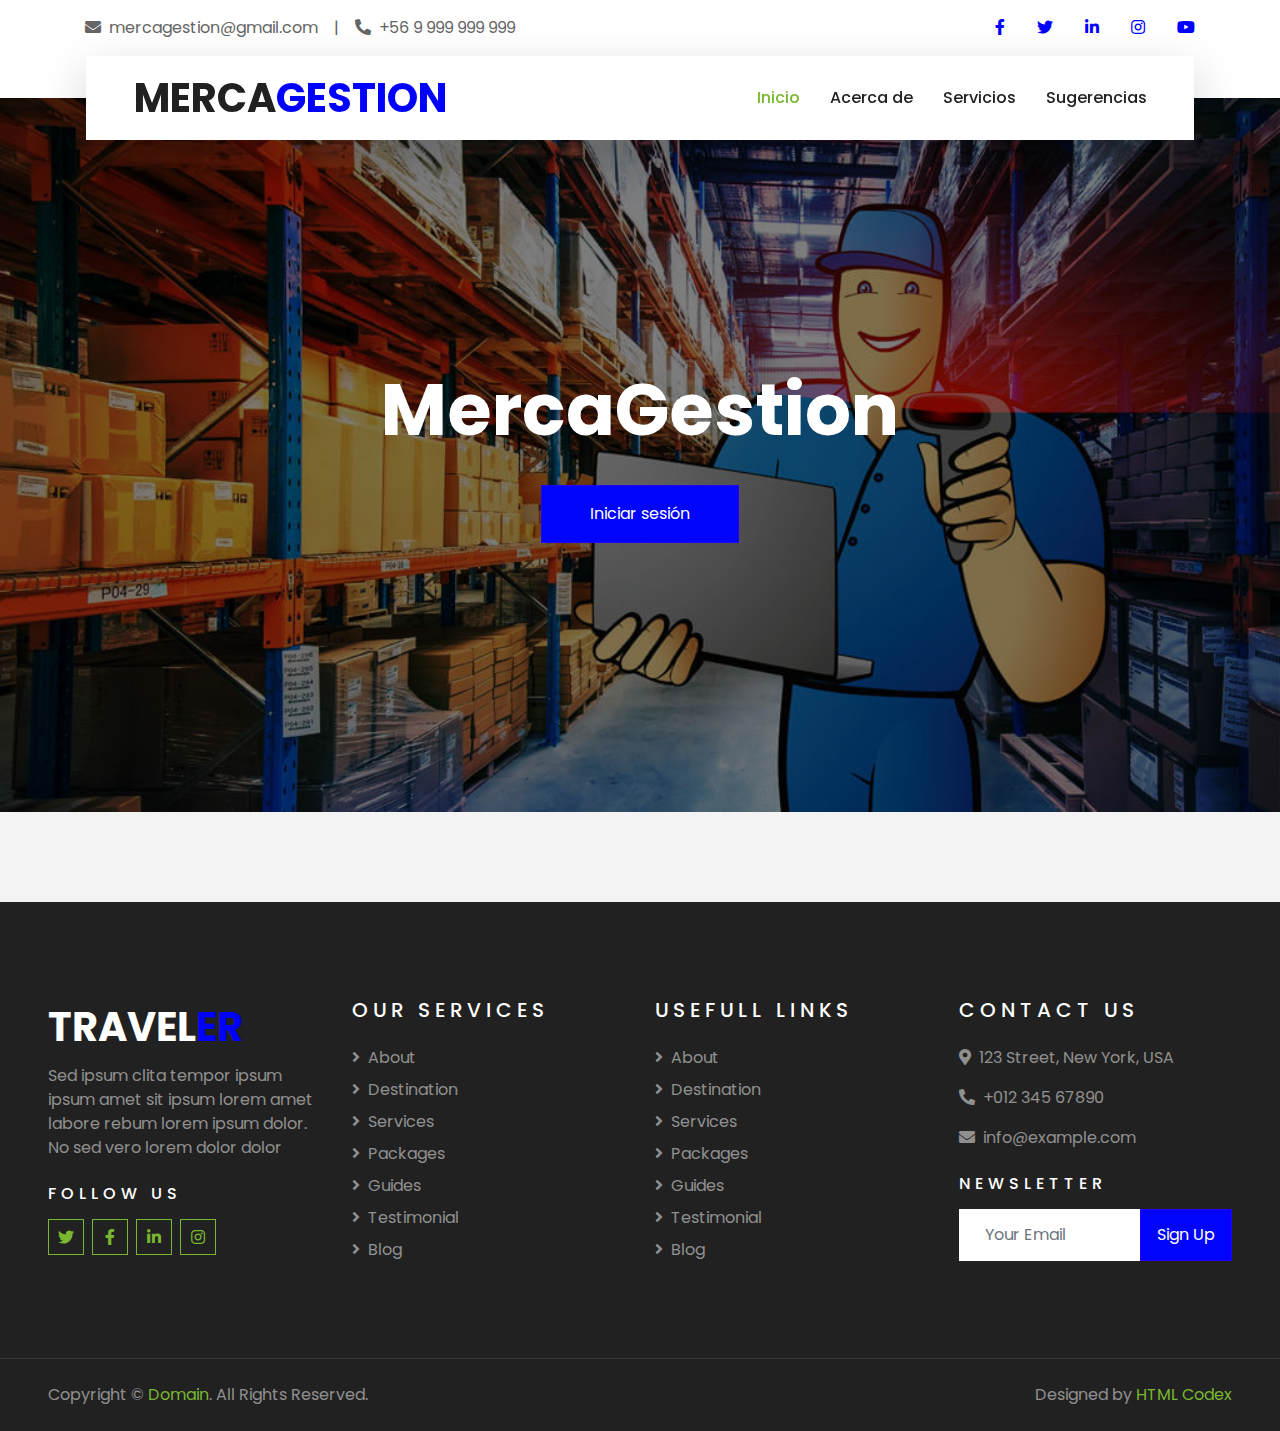
==== arq/index.html @ 8ec8b8b9 "v1.0" ====
<!DOCTYPE html>
<html lang="en">

<head>
    <meta charset="utf-8">
    <title>MercaGestion</title>
    <meta content="width=device-width, initial-scale=1.0" name="viewport">
    <meta content="Free HTML Templates" name="keywords">
    <meta content="Free HTML Templates" name="description">

    <!-- Favicon -->
    <link href="img/favicon.ico" rel="icon">

    <!-- Google Web Fonts -->
    <link rel="preconnect" href="https://fonts.gstatic.com">
    <link href="https://fonts.googleapis.com/css2?family=Poppins:wght@400;500;600;700&display=swap" rel="stylesheet"> 

    <!-- Font Awesome -->
    <link href="https://cdnjs.cloudflare.com/ajax/libs/font-awesome/5.10.0/css/all.min.css" rel="stylesheet">

    <!-- Libraries Stylesheet -->
    <link href="lib/owlcarousel/assets/owl.carousel.min.css" rel="stylesheet">
    <link href="lib/tempusdominus/css/tempusdominus-bootstrap-4.min.css" rel="stylesheet" />

    <!-- Customized Bootstrap Stylesheet -->
    <link href="css/style.css" rel="stylesheet">
</head>

<body>
    <!-- Topbar Start -->
    <div class="container-fluid bg-light pt-3 d-none d-lg-block">
        <div class="container">
            <div class="row">
                <div class="col-lg-6 text-center text-lg-left mb-2 mb-lg-0">
                    <div class="d-inline-flex align-items-center">
                        <p><i class="fa fa-envelope mr-2"></i>mercagestion@gmail.com</p>
                        <p class="text-body px-3">|</p>
                        <p><i class="fa fa-phone-alt mr-2"></i>+56 9 999 999 999</p>
                    </div>
                </div>
                <div class="col-lg-6 text-center text-lg-right">
                    <div class="d-inline-flex align-items-center">
                        <a class="text-primary px-3" href="">
                            <i class="fab fa-facebook-f"></i>
                        </a>
                        <a class="text-primary px-3" href="">
                            <i class="fab fa-twitter"></i>
                        </a>
                        <a class="text-primary px-3" href="">
                            <i class="fab fa-linkedin-in"></i>
                        </a>
                        <a class="text-primary px-3" href="">
                            <i class="fab fa-instagram"></i>
                        </a>
                        <a class="text-primary pl-3" href="">
                            <i class="fab fa-youtube"></i>
                        </a>
                    </div>
                </div>
            </div>
        </div>
    </div>
    <!-- Topbar End -->


    <!-- Navbar Start -->
    <div class="container-fluid position-relative nav-bar p-0">
        <div class="container-lg position-relative p-0 px-lg-3" style="z-index: 9;">
            <nav class="navbar navbar-expand-lg bg-light navbar-light shadow-lg py-3 py-lg-0 pl-3 pl-lg-5">
                <a href="" class="navbar-brand">
                    <h1 class="m-0 text-primary"><span class="text-dark">MERCA</span>GESTION</h1>
                </a>
                <button type="button" class="navbar-toggler" data-toggle="collapse" data-target="#navbarCollapse">
                    <span class="navbar-toggler-icon"></span>
                </button>
                <div class="collapse navbar-collapse justify-content-between px-3" id="navbarCollapse">
                    <div class="navbar-nav ml-auto py-0">
                        <a href="index.html" class="nav-item nav-link active">Inicio</a>
                        <a href="about.html" class="nav-item nav-link">Acerca de</a>
                        <a href="service.html" class="nav-item nav-link">Servicios</a>
                        <a href="contact.html" class="nav-item nav-link">Sugerencias</a>
                    </div>
                </div>
            </nav>
        </div>
    </div>
    <!-- Navbar End -->


    <!-- Carousel Start -->
    <div class="container-fluid p-0">
        <div id="header-carousel" class="carousel slide" data-ride="carousel">
            <div class="carousel-inner">
                <div class="carousel-item active">
                    <img class="w-100" src="img/inventario.jpg" alt="Image">
                    <div class="carousel-caption d-flex flex-column align-items-center justify-content-center">
                        <div class="p-3" style="max-width: 900px;">
                            
                            <h1 class="display-3 text-white mb-md-4">MercaGestion</h1>
                            <a href="" class="btn btn-primary py-md-3 px-md-5 mt-2">Iniciar sesión</a>
                        </div>
                    </div>
                </div>
            </div>
        </div>
    </div>
    <!-- Carousel End -->

    <!-- Footer Start -->
    <div class="container-fluid bg-dark text-white-50 py-5 px-sm-3 px-lg-5" style="margin-top: 90px;">
        <div class="row pt-5">
            <div class="col-lg-3 col-md-6 mb-5">
                <a href="" class="navbar-brand">
                    <h1 class="text-primary"><span class="text-white">TRAVEL</span>ER</h1>
                </a>
                <p>Sed ipsum clita tempor ipsum ipsum amet sit ipsum lorem amet labore rebum lorem ipsum dolor. No sed vero lorem dolor dolor</p>
                <h6 class="text-white text-uppercase mt-4 mb-3" style="letter-spacing: 5px;">Follow Us</h6>
                <div class="d-flex justify-content-start">
                    <a class="btn btn-outline-primary btn-square mr-2" href="#"><i class="fab fa-twitter"></i></a>
                    <a class="btn btn-outline-primary btn-square mr-2" href="#"><i class="fab fa-facebook-f"></i></a>
                    <a class="btn btn-outline-primary btn-square mr-2" href="#"><i class="fab fa-linkedin-in"></i></a>
                    <a class="btn btn-outline-primary btn-square" href="#"><i class="fab fa-instagram"></i></a>
                </div>
            </div>
            <div class="col-lg-3 col-md-6 mb-5">
                <h5 class="text-white text-uppercase mb-4" style="letter-spacing: 5px;">Our Services</h5>
                <div class="d-flex flex-column justify-content-start">
                    <a class="text-white-50 mb-2" href="#"><i class="fa fa-angle-right mr-2"></i>About</a>
                    <a class="text-white-50 mb-2" href="#"><i class="fa fa-angle-right mr-2"></i>Destination</a>
                    <a class="text-white-50 mb-2" href="#"><i class="fa fa-angle-right mr-2"></i>Services</a>
                    <a class="text-white-50 mb-2" href="#"><i class="fa fa-angle-right mr-2"></i>Packages</a>
                    <a class="text-white-50 mb-2" href="#"><i class="fa fa-angle-right mr-2"></i>Guides</a>
                    <a class="text-white-50 mb-2" href="#"><i class="fa fa-angle-right mr-2"></i>Testimonial</a>
                    <a class="text-white-50" href="#"><i class="fa fa-angle-right mr-2"></i>Blog</a>
                </div>
            </div>
            <div class="col-lg-3 col-md-6 mb-5">
                <h5 class="text-white text-uppercase mb-4" style="letter-spacing: 5px;">Usefull Links</h5>
                <div class="d-flex flex-column justify-content-start">
                    <a class="text-white-50 mb-2" href="#"><i class="fa fa-angle-right mr-2"></i>About</a>
                    <a class="text-white-50 mb-2" href="#"><i class="fa fa-angle-right mr-2"></i>Destination</a>
                    <a class="text-white-50 mb-2" href="#"><i class="fa fa-angle-right mr-2"></i>Services</a>
                    <a class="text-white-50 mb-2" href="#"><i class="fa fa-angle-right mr-2"></i>Packages</a>
                    <a class="text-white-50 mb-2" href="#"><i class="fa fa-angle-right mr-2"></i>Guides</a>
                    <a class="text-white-50 mb-2" href="#"><i class="fa fa-angle-right mr-2"></i>Testimonial</a>
                    <a class="text-white-50" href="#"><i class="fa fa-angle-right mr-2"></i>Blog</a>
                </div>
            </div>
            <div class="col-lg-3 col-md-6 mb-5">
                <h5 class="text-white text-uppercase mb-4" style="letter-spacing: 5px;">Contact Us</h5>
                <p><i class="fa fa-map-marker-alt mr-2"></i>123 Street, New York, USA</p>
                <p><i class="fa fa-phone-alt mr-2"></i>+012 345 67890</p>
                <p><i class="fa fa-envelope mr-2"></i>info@example.com</p>
                <h6 class="text-white text-uppercase mt-4 mb-3" style="letter-spacing: 5px;">Newsletter</h6>
                <div class="w-100">
                    <div class="input-group">
                        <input type="text" class="form-control border-light" style="padding: 25px;" placeholder="Your Email">
                        <div class="input-group-append">
                            <button class="btn btn-primary px-3">Sign Up</button>
                        </div>
                    </div>
                </div>
            </div>
        </div>
    </div>
    <div class="container-fluid bg-dark text-white border-top py-4 px-sm-3 px-md-5" style="border-color: rgba(256, 256, 256, .1) !important;">
        <div class="row">
            <div class="col-lg-6 text-center text-md-left mb-3 mb-md-0">
                <p class="m-0 text-white-50">Copyright &copy; <a href="#">Domain</a>. All Rights Reserved.</a>
                </p>
            </div>
            <div class="col-lg-6 text-center text-md-right">
                <p class="m-0 text-white-50">Designed by <a href="https://htmlcodex.com">HTML Codex</a>
                </p>
            </div>
        </div>
    </div>
    <!-- Footer End -->


    <!-- Back to Top -->
    <a href="#" class="btn btn-lg btn-primary btn-lg-square back-to-top"><i class="fa fa-angle-double-up"></i></a>


    <!-- JavaScript Libraries -->
    <script src="https://code.jquery.com/jquery-3.4.1.min.js"></script>
    <script src="https://stackpath.bootstrapcdn.com/bootstrap/4.4.1/js/bootstrap.bundle.min.js"></script>
    <script src="lib/easing/easing.min.js"></script>
    <script src="lib/owlcarousel/owl.carousel.min.js"></script>
    <script src="lib/tempusdominus/js/moment.min.js"></script>
    <script src="lib/tempusdominus/js/moment-timezone.min.js"></script>
    <script src="lib/tempusdominus/js/tempusdominus-bootstrap-4.min.js"></script>

    <!-- Contact Javascript File -->
    <script src="mail/jqBootstrapValidation.min.js"></script>
    <script src="mail/contact.js"></script>

    <!-- Template Javascript -->
    <script src="js/main.js"></script>
</body>

</html>
---- arq/css/style.css ----
/******* Bootstrap Theming ********/
/*!
 * Bootstrap v4.5.3 (https://getbootstrap.com/)
 * Copyright 2011-2020 The Bootstrap Authors
 * Copyright 2011-2020 Twitter, Inc.
 * Licensed under MIT (https://github.com/twbs/bootstrap/blob/main/LICENSE)
 */
:root {
  --blue: #007bff;
  --indigo: #6610f2;
  --purple: #6f42c1;
  --pink: #e83e8c;
  --red: #dc3545;
  --orange: #fd7e14;
  --yellow: #ffc107;
  --green: #28a745;
  --teal: #20c997;
  --cyan: #17a2b8;
  --white: #fff;
  --gray: #6c757d;
  --gray-dark: #343a40;
  --primary: #7AB730;
  --secondary: #f4faec;
  --success: #28a745;
  --info: #17a2b8;
  --warning: #ffc107;
  --danger: #dc3545;
  --light: #FFFFFF;
  --dark: #212121;
  --breakpoint-xs: 0;
  --breakpoint-sm: 576px;
  --breakpoint-md: 768px;
  --breakpoint-lg: 992px;
  --breakpoint-xl: 1200px;
  --font-family-sans-serif: "Poppins", sans-serif;
  --font-family-monospace: SFMono-Regular, Menlo, Monaco, Consolas, "Liberation Mono", "Courier New", monospace;
}

*,
*::before,
*::after {
  box-sizing: border-box;
}

html {
  font-family: sans-serif;
  line-height: 1.15;
  -webkit-text-size-adjust: 100%;
  -webkit-tap-highlight-color: rgba(0, 0, 0, 0);
}

article, aside, figcaption, figure, footer, header, hgroup, main, nav, section {
  display: block;
}

body {
  margin: 0;
  font-family: "Poppins", sans-serif;
  font-size: 1rem;
  font-weight: 400;
  line-height: 1.5;
  color: #656565;
  text-align: left;
  background-color: #F3F3F3;
}

[tabindex="-1"]:focus:not(:focus-visible) {
  outline: 0 !important;
}

hr {
  box-sizing: content-box;
  height: 0;
  overflow: visible;
}

h1, h2, h3, h4, h5, h6 {
  margin-top: 0;
  margin-bottom: 0.5rem;
}

p {
  margin-top: 0;
  margin-bottom: 1rem;
}

abbr[title],
abbr[data-original-title] {
  text-decoration: underline;
  text-decoration: underline dotted;
  cursor: help;
  border-bottom: 0;
  text-decoration-skip-ink: none;
}

address {
  margin-bottom: 1rem;
  font-style: normal;
  line-height: inherit;
}

ol,
ul,
dl {
  margin-top: 0;
  margin-bottom: 1rem;
}

ol ol,
ul ul,
ol ul,
ul ol {
  margin-bottom: 0;
}

dt {
  font-weight: 700;
}

dd {
  margin-bottom: .5rem;
  margin-left: 0;
}

blockquote {
  margin: 0 0 1rem;
}

b,
strong {
  font-weight: bolder;
}

small {
  font-size: 80%;
}

sub,
sup {
  position: relative;
  font-size: 75%;
  line-height: 0;
  vertical-align: baseline;
}

sub {
  bottom: -.25em;
}

sup {
  top: -.5em;
}

a {
  color: #7AB730;
  text-decoration: none;
  background-color: transparent;
}

a:hover {
  color: #527a20;
  text-decoration: underline;
}

a:not([href]):not([class]) {
  color: inherit;
  text-decoration: none;
}

a:not([href]):not([class]):hover {
  color: inherit;
  text-decoration: none;
}

pre,
code,
kbd,
samp {
  font-family: SFMono-Regular, Menlo, Monaco, Consolas, "Liberation Mono", "Courier New", monospace;
  font-size: 1em;
}

pre {
  margin-top: 0;
  margin-bottom: 1rem;
  overflow: auto;
  -ms-overflow-style: scrollbar;
}

figure {
  margin: 0 0 1rem;
}

img {
  vertical-align: middle;
  border-style: none;
}

svg {
  overflow: hidden;
  vertical-align: middle;
}

table {
  border-collapse: collapse;
}

caption {
  padding-top: 0.75rem;
  padding-bottom: 0.75rem;
  color: #6c757d;
  text-align: left;
  caption-side: bottom;
}

th {
  text-align: inherit;
  text-align: -webkit-match-parent;
}

label {
  display: inline-block;
  margin-bottom: 0.5rem;
}

button {
  border-radius: 0;
}

button:focus {
  outline: 1px dotted;
  outline: 5px auto -webkit-focus-ring-color;
}

input,
button,
select,
optgroup,
textarea {
  margin: 0;
  font-family: inherit;
  font-size: inherit;
  line-height: inherit;
}

button,
input {
  overflow: visible;
}

button,
select {
  text-transform: none;
}

[role="button"] {
  cursor: pointer;
}

select {
  word-wrap: normal;
}

button,
[type="button"],
[type="reset"],
[type="submit"] {
  -webkit-appearance: button;
}

button:not(:disabled),
[type="button"]:not(:disabled),
[type="reset"]:not(:disabled),
[type="submit"]:not(:disabled) {
  cursor: pointer;
}

button::-moz-focus-inner,
[type="button"]::-moz-focus-inner,
[type="reset"]::-moz-focus-inner,
[type="submit"]::-moz-focus-inner {
  padding: 0;
  border-style: none;
}

input[type="radio"],
input[type="checkbox"] {
  box-sizing: border-box;
  padding: 0;
}

textarea {
  overflow: auto;
  resize: vertical;
}

fieldset {
  min-width: 0;
  padding: 0;
  margin: 0;
  border: 0;
}

legend {
  display: block;
  width: 100%;
  max-width: 100%;
  padding: 0;
  margin-bottom: .5rem;
  font-size: 1.5rem;
  line-height: inherit;
  color: inherit;
  white-space: normal;
}

@media (max-width: 1200px) {
  legend {
    font-size: calc(1.275rem + 0.3vw) ;
  }
}

progress {
  vertical-align: baseline;
}

[type="number"]::-webkit-inner-spin-button,
[type="number"]::-webkit-outer-spin-button {
  height: auto;
}

[type="search"] {
  outline-offset: -2px;
  -webkit-appearance: none;
}

[type="search"]::-webkit-search-decoration {
  -webkit-appearance: none;
}

::-webkit-file-upload-button {
  font: inherit;
  -webkit-appearance: button;
}

output {
  display: inline-block;
}

summary {
  display: list-item;
  cursor: pointer;
}

template {
  display: none;
}

[hidden] {
  display: none !important;
}

h1, h2, h3, h4, h5, h6,
.h1, .h2, .h3, .h4, .h5, .h6 {
  margin-bottom: 0.5rem;
  font-weight: 500;
  line-height: 1.2;
  color: #212121;
}

h1, .h1 {
  font-size: 2.5rem;
}

@media (max-width: 1200px) {
  h1, .h1 {
    font-size: calc(1.375rem + 1.5vw) ;
  }
}

h2, .h2 {
  font-size: 2rem;
}

@media (max-width: 1200px) {
  h2, .h2 {
    font-size: calc(1.325rem + 0.9vw) ;
  }
}

h3, .h3 {
  font-size: 1.75rem;
}

@media (max-width: 1200px) {
  h3, .h3 {
    font-size: calc(1.3rem + 0.6vw) ;
  }
}

h4, .h4 {
  font-size: 1.5rem;
}

@media (max-width: 1200px) {
  h4, .h4 {
    font-size: calc(1.275rem + 0.3vw) ;
  }
}

h5, .h5 {
  font-size: 1.25rem;
}

h6, .h6 {
  font-size: 1rem;
}

.lead {
  font-size: 1.25rem;
  font-weight: 300;
}

.display-1 {
  font-size: 6rem;
  font-weight: 300;
  line-height: 1.2;
}

@media (max-width: 1200px) {
  .display-1 {
    font-size: calc(1.725rem + 5.7vw) ;
  }
}

.display-2 {
  font-size: 5.5rem;
  font-weight: 300;
  line-height: 1.2;
}

@media (max-width: 1200px) {
  .display-2 {
    font-size: calc(1.675rem + 5.1vw) ;
  }
}

.display-3 {
  font-size: 4.5rem;
  font-weight: 300;
  line-height: 1.2;
}

@media (max-width: 1200px) {
  .display-3 {
    font-size: calc(1.575rem + 3.9vw) ;
  }
}

.display-4 {
  font-size: 3.5rem;
  font-weight: 300;
  line-height: 1.2;
}

@media (max-width: 1200px) {
  .display-4 {
    font-size: calc(1.475rem + 2.7vw) ;
  }
}

hr {
  margin-top: 1rem;
  margin-bottom: 1rem;
  border: 0;
  border-top: 1px solid rgba(0, 0, 0, 0.1);
}

small,
.small {
  font-size: 80%;
  font-weight: 400;
}

mark,
.mark {
  padding: 0.2em;
  background-color: #fcf8e3;
}

.list-unstyled {
  padding-left: 0;
  list-style: none;
}

.list-inline {
  padding-left: 0;
  list-style: none;
}

.list-inline-item {
  display: inline-block;
}

.list-inline-item:not(:last-child) {
  margin-right: 0.5rem;
}

.initialism {
  font-size: 90%;
  text-transform: uppercase;
}

.blockquote {
  margin-bottom: 1rem;
  font-size: 1.25rem;
}

.blockquote-footer {
  display: block;
  font-size: 80%;
  color: #6c757d;
}

.blockquote-footer::before {
  content: "\2014\00A0";
}

.img-fluid {
  max-width: 100%;
  height: auto;
}

.img-thumbnail {
  padding: 0.25rem;
  background-color: #F3F3F3;
  border: 1px solid #dee2e6;
  max-width: 100%;
  height: auto;
}

.figure {
  display: inline-block;
}

.figure-img {
  margin-bottom: 0.5rem;
  line-height: 1;
}

.figure-caption {
  font-size: 90%;
  color: #6c757d;
}

code {
  font-size: 87.5%;
  color: #e83e8c;
  word-wrap: break-word;
}

a > code {
  color: inherit;
}

kbd {
  padding: 0.2rem 0.4rem;
  font-size: 87.5%;
  color: #fff;
  background-color: #212529;
}

kbd kbd {
  padding: 0;
  font-size: 100%;
  font-weight: 700;
}

pre {
  display: block;
  font-size: 87.5%;
  color: #212529;
}

pre code {
  font-size: inherit;
  color: inherit;
  word-break: normal;
}

.pre-scrollable {
  max-height: 340px;
  overflow-y: scroll;
}

.container,
.container-fluid,
.container-sm,
.container-md,
.container-lg,
.container-xl {
  width: 100%;
  padding-right: 15px;
  padding-left: 15px;
  margin-right: auto;
  margin-left: auto;
}

@media (min-width: 576px) {
  .container, .container-sm {
    max-width: 540px;
  }
}

@media (min-width: 768px) {
  .container, .container-sm, .container-md {
    max-width: 720px;
  }
}

@media (min-width: 992px) {
  .container, .container-sm, .container-md, .container-lg {
    max-width: 960px;
  }
}

@media (min-width: 1200px) {
  .container, .container-sm, .container-md, .container-lg, .container-xl {
    max-width: 1140px;
  }
}

.row {
  display: flex;
  flex-wrap: wrap;
  margin-right: -15px;
  margin-left: -15px;
}

.no-gutters {
  margin-right: 0;
  margin-left: 0;
}

.no-gutters > .col,
.no-gutters > [class*="col-"] {
  padding-right: 0;
  padding-left: 0;
}

.col-1, .col-2, .col-3, .col-4, .col-5, .col-6, .col-7, .col-8, .col-9, .col-10, .col-11, .col-12, .col,
.col-auto, .col-sm-1, .col-sm-2, .col-sm-3, .col-sm-4, .col-sm-5, .col-sm-6, .col-sm-7, .col-sm-8, .col-sm-9, .col-sm-10, .col-sm-11, .col-sm-12, .col-sm,
.col-sm-auto, .col-md-1, .col-md-2, .col-md-3, .col-md-4, .col-md-5, .col-md-6, .col-md-7, .col-md-8, .col-md-9, .col-md-10, .col-md-11, .col-md-12, .col-md,
.col-md-auto, .col-lg-1, .col-lg-2, .col-lg-3, .col-lg-4, .col-lg-5, .col-lg-6, .col-lg-7, .col-lg-8, .col-lg-9, .col-lg-10, .col-lg-11, .col-lg-12, .col-lg,
.col-lg-auto, .col-xl-1, .col-xl-2, .col-xl-3, .col-xl-4, .col-xl-5, .col-xl-6, .col-xl-7, .col-xl-8, .col-xl-9, .col-xl-10, .col-xl-11, .col-xl-12, .col-xl,
.col-xl-auto {
  position: relative;
  width: 100%;
  padding-right: 15px;
  padding-left: 15px;
}

.col {
  flex-basis: 0;
  flex-grow: 1;
  max-width: 100%;
}

.row-cols-1 > * {
  flex: 0 0 100%;
  max-width: 100%;
}

.row-cols-2 > * {
  flex: 0 0 50%;
  max-width: 50%;
}

.row-cols-3 > * {
  flex: 0 0 33.33333%;
  max-width: 33.33333%;
}

.row-cols-4 > * {
  flex: 0 0 25%;
  max-width: 25%;
}

.row-cols-5 > * {
  flex: 0 0 20%;
  max-width: 20%;
}

.row-cols-6 > * {
  flex: 0 0 16.66667%;
  max-width: 16.66667%;
}

.col-auto {
  flex: 0 0 auto;
  width: auto;
  max-width: 100%;
}

.col-1 {
  flex: 0 0 8.33333%;
  max-width: 8.33333%;
}

.col-2 {
  flex: 0 0 16.66667%;
  max-width: 16.66667%;
}

.col-3 {
  flex: 0 0 25%;
  max-width: 25%;
}

.col-4 {
  flex: 0 0 33.33333%;
  max-width: 33.33333%;
}

.col-5 {
  flex: 0 0 41.66667%;
  max-width: 41.66667%;
}

.col-6 {
  flex: 0 0 50%;
  max-width: 50%;
}

.col-7 {
  flex: 0 0 58.33333%;
  max-width: 58.33333%;
}

.col-8 {
  flex: 0 0 66.66667%;
  max-width: 66.66667%;
}

.col-9 {
  flex: 0 0 75%;
  max-width: 75%;
}

.col-10 {
  flex: 0 0 83.33333%;
  max-width: 83.33333%;
}

.col-11 {
  flex: 0 0 91.66667%;
  max-width: 91.66667%;
}

.col-12 {
  flex: 0 0 100%;
  max-width: 100%;
}

.order-first {
  order: -1;
}

.order-last {
  order: 13;
}

.order-0 {
  order: 0;
}

.order-1 {
  order: 1;
}

.order-2 {
  order: 2;
}

.order-3 {
  order: 3;
}

.order-4 {
  order: 4;
}

.order-5 {
  order: 5;
}

.order-6 {
  order: 6;
}

.order-7 {
  order: 7;
}

.order-8 {
  order: 8;
}

.order-9 {
  order: 9;
}

.order-10 {
  order: 10;
}

.order-11 {
  order: 11;
}

.order-12 {
  order: 12;
}

.offset-1 {
  margin-left: 8.33333%;
}

.offset-2 {
  margin-left: 16.66667%;
}

.offset-3 {
  margin-left: 25%;
}

.offset-4 {
  margin-left: 33.33333%;
}

.offset-5 {
  margin-left: 41.66667%;
}

.offset-6 {
  margin-left: 50%;
}

.offset-7 {
  margin-left: 58.33333%;
}

.offset-8 {
  margin-left: 66.66667%;
}

.offset-9 {
  margin-left: 75%;
}

.offset-10 {
  margin-left: 83.33333%;
}

.offset-11 {
  margin-left: 91.66667%;
}

@media (min-width: 576px) {
  .col-sm {
    flex-basis: 0;
    flex-grow: 1;
    max-width: 100%;
  }
  .row-cols-sm-1 > * {
    flex: 0 0 100%;
    max-width: 100%;
  }
  .row-cols-sm-2 > * {
    flex: 0 0 50%;
    max-width: 50%;
  }
  .row-cols-sm-3 > * {
    flex: 0 0 33.33333%;
    max-width: 33.33333%;
  }
  .row-cols-sm-4 > * {
    flex: 0 0 25%;
    max-width: 25%;
  }
  .row-cols-sm-5 > * {
    flex: 0 0 20%;
    max-width: 20%;
  }
  .row-cols-sm-6 > * {
    flex: 0 0 16.66667%;
    max-width: 16.66667%;
  }
  .col-sm-auto {
    flex: 0 0 auto;
    width: auto;
    max-width: 100%;
  }
  .col-sm-1 {
    flex: 0 0 8.33333%;
    max-width: 8.33333%;
  }
  .col-sm-2 {
    flex: 0 0 16.66667%;
    max-width: 16.66667%;
  }
  .col-sm-3 {
    flex: 0 0 25%;
    max-width: 25%;
  }
  .col-sm-4 {
    flex: 0 0 33.33333%;
    max-width: 33.33333%;
  }
  .col-sm-5 {
    flex: 0 0 41.66667%;
    max-width: 41.66667%;
  }
  .col-sm-6 {
    flex: 0 0 50%;
    max-width: 50%;
  }
  .col-sm-7 {
    flex: 0 0 58.33333%;
    max-width: 58.33333%;
  }
  .col-sm-8 {
    flex: 0 0 66.66667%;
    max-width: 66.66667%;
  }
  .col-sm-9 {
    flex: 0 0 75%;
    max-width: 75%;
  }
  .col-sm-10 {
    flex: 0 0 83.33333%;
    max-width: 83.33333%;
  }
  .col-sm-11 {
    flex: 0 0 91.66667%;
    max-width: 91.66667%;
  }
  .col-sm-12 {
    flex: 0 0 100%;
    max-width: 100%;
  }
  .order-sm-first {
    order: -1;
  }
  .order-sm-last {
    order: 13;
  }
  .order-sm-0 {
    order: 0;
  }
  .order-sm-1 {
    order: 1;
  }
  .order-sm-2 {
    order: 2;
  }
  .order-sm-3 {
    order: 3;
  }
  .order-sm-4 {
    order: 4;
  }
  .order-sm-5 {
    order: 5;
  }
  .order-sm-6 {
    order: 6;
  }
  .order-sm-7 {
    order: 7;
  }
  .order-sm-8 {
    order: 8;
  }
  .order-sm-9 {
    order: 9;
  }
  .order-sm-10 {
    order: 10;
  }
  .order-sm-11 {
    order: 11;
  }
  .order-sm-12 {
    order: 12;
  }
  .offset-sm-0 {
    margin-left: 0;
  }
  .offset-sm-1 {
    margin-left: 8.33333%;
  }
  .offset-sm-2 {
    margin-left: 16.66667%;
  }
  .offset-sm-3 {
    margin-left: 25%;
  }
  .offset-sm-4 {
    margin-left: 33.33333%;
  }
  .offset-sm-5 {
    margin-left: 41.66667%;
  }
  .offset-sm-6 {
    margin-left: 50%;
  }
  .offset-sm-7 {
    margin-left: 58.33333%;
  }
  .offset-sm-8 {
    margin-left: 66.66667%;
  }
  .offset-sm-9 {
    margin-left: 75%;
  }
  .offset-sm-10 {
    margin-left: 83.33333%;
  }
  .offset-sm-11 {
    margin-left: 91.66667%;
  }
}

@media (min-width: 768px) {
  .col-md {
    flex-basis: 0;
    flex-grow: 1;
    max-width: 100%;
  }
  .row-cols-md-1 > * {
    flex: 0 0 100%;
    max-width: 100%;
  }
  .row-cols-md-2 > * {
    flex: 0 0 50%;
    max-width: 50%;
  }
  .row-cols-md-3 > * {
    flex: 0 0 33.33333%;
    max-width: 33.33333%;
  }
  .row-cols-md-4 > * {
    flex: 0 0 25%;
    max-width: 25%;
  }
  .row-cols-md-5 > * {
    flex: 0 0 20%;
    max-width: 20%;
  }
  .row-cols-md-6 > * {
    flex: 0 0 16.66667%;
    max-width: 16.66667%;
  }
  .col-md-auto {
    flex: 0 0 auto;
    width: auto;
    max-width: 100%;
  }
  .col-md-1 {
    flex: 0 0 8.33333%;
    max-width: 8.33333%;
  }
  .col-md-2 {
    flex: 0 0 16.66667%;
    max-width: 16.66667%;
  }
  .col-md-3 {
    flex: 0 0 25%;
    max-width: 25%;
  }
  .col-md-4 {
    flex: 0 0 33.33333%;
    max-width: 33.33333%;
  }
  .col-md-5 {
    flex: 0 0 41.66667%;
    max-width: 41.66667%;
  }
  .col-md-6 {
    flex: 0 0 50%;
    max-width: 50%;
  }
  .col-md-7 {
    flex: 0 0 58.33333%;
    max-width: 58.33333%;
  }
  .col-md-8 {
    flex: 0 0 66.66667%;
    max-width: 66.66667%;
  }
  .col-md-9 {
    flex: 0 0 75%;
    max-width: 75%;
  }
  .col-md-10 {
    flex: 0 0 83.33333%;
    max-width: 83.33333%;
  }
  .col-md-11 {
    flex: 0 0 91.66667%;
    max-width: 91.66667%;
  }
  .col-md-12 {
    flex: 0 0 100%;
    max-width: 100%;
  }
  .order-md-first {
    order: -1;
  }
  .order-md-last {
    order: 13;
  }
  .order-md-0 {
    order: 0;
  }
  .order-md-1 {
    order: 1;
  }
  .order-md-2 {
    order: 2;
  }
  .order-md-3 {
    order: 3;
  }
  .order-md-4 {
    order: 4;
  }
  .order-md-5 {
    order: 5;
  }
  .order-md-6 {
    order: 6;
  }
  .order-md-7 {
    order: 7;
  }
  .order-md-8 {
    order: 8;
  }
  .order-md-9 {
    order: 9;
  }
  .order-md-10 {
    order: 10;
  }
  .order-md-11 {
    order: 11;
  }
  .order-md-12 {
    order: 12;
  }
  .offset-md-0 {
    margin-left: 0;
  }
  .offset-md-1 {
    margin-left: 8.33333%;
  }
  .offset-md-2 {
    margin-left: 16.66667%;
  }
  .offset-md-3 {
    margin-left: 25%;
  }
  .offset-md-4 {
    margin-left: 33.33333%;
  }
  .offset-md-5 {
    margin-left: 41.66667%;
  }
  .offset-md-6 {
    margin-left: 50%;
  }
  .offset-md-7 {
    margin-left: 58.33333%;
  }
  .offset-md-8 {
    margin-left: 66.66667%;
  }
  .offset-md-9 {
    margin-left: 75%;
  }
  .offset-md-10 {
    margin-left: 83.33333%;
  }
  .offset-md-11 {
    margin-left: 91.66667%;
  }
}

@media (min-width: 992px) {
  .col-lg {
    flex-basis: 0;
    flex-grow: 1;
    max-width: 100%;
  }
  .row-cols-lg-1 > * {
    flex: 0 0 100%;
    max-width: 100%;
  }
  .row-cols-lg-2 > * {
    flex: 0 0 50%;
    max-width: 50%;
  }
  .row-cols-lg-3 > * {
    flex: 0 0 33.33333%;
    max-width: 33.33333%;
  }
  .row-cols-lg-4 > * {
    flex: 0 0 25%;
    max-width: 25%;
  }
  .row-cols-lg-5 > * {
    flex: 0 0 20%;
    max-width: 20%;
  }
  .row-cols-lg-6 > * {
    flex: 0 0 16.66667%;
    max-width: 16.66667%;
  }
  .col-lg-auto {
    flex: 0 0 auto;
    width: auto;
    max-width: 100%;
  }
  .col-lg-1 {
    flex: 0 0 8.33333%;
    max-width: 8.33333%;
  }
  .col-lg-2 {
    flex: 0 0 16.66667%;
    max-width: 16.66667%;
  }
  .col-lg-3 {
    flex: 0 0 25%;
    max-width: 25%;
  }
  .col-lg-4 {
    flex: 0 0 33.33333%;
    max-width: 33.33333%;
  }
  .col-lg-5 {
    flex: 0 0 41.66667%;
    max-width: 41.66667%;
  }
  .col-lg-6 {
    flex: 0 0 50%;
    max-width: 50%;
  }
  .col-lg-7 {
    flex: 0 0 58.33333%;
    max-width: 58.33333%;
  }
  .col-lg-8 {
    flex: 0 0 66.66667%;
    max-width: 66.66667%;
  }
  .col-lg-9 {
    flex: 0 0 75%;
    max-width: 75%;
  }
  .col-lg-10 {
    flex: 0 0 83.33333%;
    max-width: 83.33333%;
  }
  .col-lg-11 {
    flex: 0 0 91.66667%;
    max-width: 91.66667%;
  }
  .col-lg-12 {
    flex: 0 0 100%;
    max-width: 100%;
  }
  .order-lg-first {
    order: -1;
  }
  .order-lg-last {
    order: 13;
  }
  .order-lg-0 {
    order: 0;
  }
  .order-lg-1 {
    order: 1;
  }
  .order-lg-2 {
    order: 2;
  }
  .order-lg-3 {
    order: 3;
  }
  .order-lg-4 {
    order: 4;
  }
  .order-lg-5 {
    order: 5;
  }
  .order-lg-6 {
    order: 6;
  }
  .order-lg-7 {
    order: 7;
  }
  .order-lg-8 {
    order: 8;
  }
  .order-lg-9 {
    order: 9;
  }
  .order-lg-10 {
    order: 10;
  }
  .order-lg-11 {
    order: 11;
  }
  .order-lg-12 {
    order: 12;
  }
  .offset-lg-0 {
    margin-left: 0;
  }
  .offset-lg-1 {
    margin-left: 8.33333%;
  }
  .offset-lg-2 {
    margin-left: 16.66667%;
  }
  .offset-lg-3 {
    margin-left: 25%;
  }
  .offset-lg-4 {
    margin-left: 33.33333%;
  }
  .offset-lg-5 {
    margin-left: 41.66667%;
  }
  .offset-lg-6 {
    margin-left: 50%;
  }
  .offset-lg-7 {
    margin-left: 58.33333%;
  }
  .offset-lg-8 {
    margin-left: 66.66667%;
  }
  .offset-lg-9 {
    margin-left: 75%;
  }
  .offset-lg-10 {
    margin-left: 83.33333%;
  }
  .offset-lg-11 {
    margin-left: 91.66667%;
  }
}

@media (min-width: 1200px) {
  .col-xl {
    flex-basis: 0;
    flex-grow: 1;
    max-width: 100%;
  }
  .row-cols-xl-1 > * {
    flex: 0 0 100%;
    max-width: 100%;
  }
  .row-cols-xl-2 > * {
    flex: 0 0 50%;
    max-width: 50%;
  }
  .row-cols-xl-3 > * {
    flex: 0 0 33.33333%;
    max-width: 33.33333%;
  }
  .row-cols-xl-4 > * {
    flex: 0 0 25%;
    max-width: 25%;
  }
  .row-cols-xl-5 > * {
    flex: 0 0 20%;
    max-width: 20%;
  }
  .row-cols-xl-6 > * {
    flex: 0 0 16.66667%;
    max-width: 16.66667%;
  }
  .col-xl-auto {
    flex: 0 0 auto;
    width: auto;
    max-width: 100%;
  }
  .col-xl-1 {
    flex: 0 0 8.33333%;
    max-width: 8.33333%;
  }
  .col-xl-2 {
    flex: 0 0 16.66667%;
    max-width: 16.66667%;
  }
  .col-xl-3 {
    flex: 0 0 25%;
    max-width: 25%;
  }
  .col-xl-4 {
    flex: 0 0 33.33333%;
    max-width: 33.33333%;
  }
  .col-xl-5 {
    flex: 0 0 41.66667%;
    max-width: 41.66667%;
  }
  .col-xl-6 {
    flex: 0 0 50%;
    max-width: 50%;
  }
  .col-xl-7 {
    flex: 0 0 58.33333%;
    max-width: 58.33333%;
  }
  .col-xl-8 {
    flex: 0 0 66.66667%;
    max-width: 66.66667%;
  }
  .col-xl-9 {
    flex: 0 0 75%;
    max-width: 75%;
  }
  .col-xl-10 {
    flex: 0 0 83.33333%;
    max-width: 83.33333%;
  }
  .col-xl-11 {
    flex: 0 0 91.66667%;
    max-width: 91.66667%;
  }
  .col-xl-12 {
    flex: 0 0 100%;
    max-width: 100%;
  }
  .order-xl-first {
    order: -1;
  }
  .order-xl-last {
    order: 13;
  }
  .order-xl-0 {
    order: 0;
  }
  .order-xl-1 {
    order: 1;
  }
  .order-xl-2 {
    order: 2;
  }
  .order-xl-3 {
    order: 3;
  }
  .order-xl-4 {
    order: 4;
  }
  .order-xl-5 {
    order: 5;
  }
  .order-xl-6 {
    order: 6;
  }
  .order-xl-7 {
    order: 7;
  }
  .order-xl-8 {
    order: 8;
  }
  .order-xl-9 {
    order: 9;
  }
  .order-xl-10 {
    order: 10;
  }
  .order-xl-11 {
    order: 11;
  }
  .order-xl-12 {
    order: 12;
  }
  .offset-xl-0 {
    margin-left: 0;
  }
  .offset-xl-1 {
    margin-left: 8.33333%;
  }
  .offset-xl-2 {
    margin-left: 16.66667%;
  }
  .offset-xl-3 {
    margin-left: 25%;
  }
  .offset-xl-4 {
    margin-left: 33.33333%;
  }
  .offset-xl-5 {
    margin-left: 41.66667%;
  }
  .offset-xl-6 {
    margin-left: 50%;
  }
  .offset-xl-7 {
    margin-left: 58.33333%;
  }
  .offset-xl-8 {
    margin-left: 66.66667%;
  }
  .offset-xl-9 {
    margin-left: 75%;
  }
  .offset-xl-10 {
    margin-left: 83.33333%;
  }
  .offset-xl-11 {
    margin-left: 91.66667%;
  }
}

.table {
  width: 100%;
  margin-bottom: 1rem;
  color: #656565;
}

.table th,
.table td {
  padding: 0.75rem;
  vertical-align: top;
  border-top: 1px solid #dee2e6;
}

.table thead th {
  vertical-align: bottom;
  border-bottom: 2px solid #dee2e6;
}

.table tbody + tbody {
  border-top: 2px solid #dee2e6;
}

.table-sm th,
.table-sm td {
  padding: 0.3rem;
}

.table-bordered {
  border: 1px solid #dee2e6;
}

.table-bordered th,
.table-bordered td {
  border: 1px solid #dee2e6;
}

.table-bordered thead th,
.table-bordered thead td {
  border-bottom-width: 2px;
}

.table-borderless th,
.table-borderless td,
.table-borderless thead th,
.table-borderless tbody + tbody {
  border: 0;
}

.table-striped tbody tr:nth-of-type(odd) {
  background-color: rgba(0, 0, 0, 0.05);
}

.table-hover tbody tr:hover {
  color: #656565;
  background-color: rgba(0, 0, 0, 0.075);
}

.table-primary,
.table-primary > th,
.table-primary > td {
  background-color: #daebc5;
}

.table-primary th,
.table-primary td,
.table-primary thead th,
.table-primary tbody + tbody {
  border-color: #bada93;
}

.table-hover .table-primary:hover {
  background-color: #cee4b2;
}

.table-hover .table-primary:hover > td,
.table-hover .table-primary:hover > th {
  background-color: #cee4b2;
}

.table-secondary,
.table-secondary > th,
.table-secondary > td {
  background-color: #fcfefa;
}

.table-secondary th,
.table-secondary td,
.table-secondary thead th,
.table-secondary tbody + tbody {
  border-color: #f9fcf5;
}

.table-hover .table-secondary:hover {
  background-color: #effae5;
}

.table-hover .table-secondary:hover > td,
.table-hover .table-secondary:hover > th {
  background-color: #effae5;
}

.table-success,
.table-success > th,
.table-success > td {
  background-color: #c3e6cb;
}

.table-success th,
.table-success td,
.table-success thead th,
.table-success tbody + tbody {
  border-color: #8fd19e;
}

.table-hover .table-success:hover {
  background-color: #b1dfbb;
}

.table-hover .table-success:hover > td,
.table-hover .table-success:hover > th {
  background-color: #b1dfbb;
}

.table-info,
.table-info > th,
.table-info > td {
  background-color: #bee5eb;
}

.table-info th,
.table-info td,
.table-info thead th,
.table-info tbody + tbody {
  border-color: #86cfda;
}

.table-hover .table-info:hover {
  background-color: #abdde5;
}

.table-hover .table-info:hover > td,
.table-hover .table-info:hover > th {
  background-color: #abdde5;
}

.table-warning,
.table-warning > th,
.table-warning > td {
  background-color: #ffeeba;
}

.table-warning th,
.table-warning td,
.table-warning thead th,
.table-warning tbody + tbody {
  border-color: #ffdf7e;
}

.table-hover .table-warning:hover {
  background-color: #ffe8a1;
}

.table-hover .table-warning:hover > td,
.table-hover .table-warning:hover > th {
  background-color: #ffe8a1;
}

.table-danger,
.table-danger > th,
.table-danger > td {
  background-color: #f5c6cb;
}

.table-danger th,
.table-danger td,
.table-danger thead th,
.table-danger tbody + tbody {
  border-color: #ed969e;
}

.table-hover .table-danger:hover {
  background-color: #f1b0b7;
}

.table-hover .table-danger:hover > td,
.table-hover .table-danger:hover > th {
  background-color: #f1b0b7;
}

.table-light,
.table-light > th,
.table-light > td {
  background-color: white;
}

.table-light th,
.table-light td,
.table-light thead th,
.table-light tbody + tbody {
  border-color: white;
}

.table-hover .table-light:hover {
  background-color: #f2f2f2;
}

.table-hover .table-light:hover > td,
.table-hover .table-light:hover > th {
  background-color: #f2f2f2;
}

.table-dark,
.table-dark > th,
.table-dark > td {
  background-color: #c1c1c1;
}

.table-dark th,
.table-dark td,
.table-dark thead th,
.table-dark tbody + tbody {
  border-color: #8c8c8c;
}

.table-hover .table-dark:hover {
  background-color: #b4b4b4;
}

.table-hover .table-dark:hover > td,
.table-hover .table-dark:hover > th {
  background-color: #b4b4b4;
}

.table-active,
.table-active > th,
.table-active > td {
  background-color: rgba(0, 0, 0, 0.075);
}

.table-hover .table-active:hover {
  background-color: rgba(0, 0, 0, 0.075);
}

.table-hover .table-active:hover > td,
.table-hover .table-active:hover > th {
  background-color: rgba(0, 0, 0, 0.075);
}

.table .thead-dark th {
  color: #fff;
  background-color: #343a40;
  border-color: #454d55;
}

.table .thead-light th {
  color: #495057;
  background-color: #e9ecef;
  border-color: #dee2e6;
}

.table-dark {
  color: #fff;
  background-color: #343a40;
}

.table-dark th,
.table-dark td,
.table-dark thead th {
  border-color: #454d55;
}

.table-dark.table-bordered {
  border: 0;
}

.table-dark.table-striped tbody tr:nth-of-type(odd) {
  background-color: rgba(255, 255, 255, 0.05);
}

.table-dark.table-hover tbody tr:hover {
  color: #fff;
  background-color: rgba(255, 255, 255, 0.075);
}

@media (max-width: 575.98px) {
  .table-responsive-sm {
    display: block;
    width: 100%;
    overflow-x: auto;
    -webkit-overflow-scrolling: touch;
  }
  .table-responsive-sm > .table-bordered {
    border: 0;
  }
}

@media (max-width: 767.98px) {
  .table-responsive-md {
    display: block;
    width: 100%;
    overflow-x: auto;
    -webkit-overflow-scrolling: touch;
  }
  .table-responsive-md > .table-bordered {
    border: 0;
  }
}

@media (max-width: 991.98px) {
  .table-responsive-lg {
    display: block;
    width: 100%;
    overflow-x: auto;
    -webkit-overflow-scrolling: touch;
  }
  .table-responsive-lg > .table-bordered {
    border: 0;
  }
}

@media (max-width: 1199.98px) {
  .table-responsive-xl {
    display: block;
    width: 100%;
    overflow-x: auto;
    -webkit-overflow-scrolling: touch;
  }
  .table-responsive-xl > .table-bordered {
    border: 0;
  }
}

.table-responsive {
  display: block;
  width: 100%;
  overflow-x: auto;
  -webkit-overflow-scrolling: touch;
}

.table-responsive > .table-bordered {
  border: 0;
}

.form-control {
  display: block;
  width: 100%;
  height: calc(1.5em + 0.75rem + 2px);
  padding: 0.375rem 0.75rem;
  font-size: 1rem;
  font-weight: 400;
  line-height: 1.5;
  color: #495057;
  background-color: #fff;
  background-clip: padding-box;
  border: 1px solid #ced4da;
  border-radius: 0;
  transition: border-color 0.15s ease-in-out, box-shadow 0.15s ease-in-out;
}

@media (prefers-reduced-motion: reduce) {
  .form-control {
    transition: none;
  }
}

.form-control::-ms-expand {
  background-color: transparent;
  border: 0;
}

.form-control:-moz-focusring {
  color: transparent;
  text-shadow: 0 0 0 #495057;
}

.form-control:focus {
  color: #495057;
  background-color: #fff;
  border-color: #b8e087;
  outline: 0;
  box-shadow: 0 0 0 0.2rem rgba(122, 183, 48, 0.25);
}

.form-control::placeholder {
  color: #6c757d;
  opacity: 1;
}

.form-control:disabled, .form-control[readonly] {
  background-color: #e9ecef;
  opacity: 1;
}

input[type="date"].form-control,
input[type="time"].form-control,
input[type="datetime-local"].form-control,
input[type="month"].form-control {
  appearance: none;
}

select.form-control:focus::-ms-value {
  color: #495057;
  background-color: #fff;
}

.form-control-file,
.form-control-range {
  display: block;
  width: 100%;
}

.col-form-label {
  padding-top: calc(0.375rem + 1px);
  padding-bottom: calc(0.375rem + 1px);
  margin-bottom: 0;
  font-size: inherit;
  line-height: 1.5;
}

.col-form-label-lg {
  padding-top: calc(0.5rem + 1px);
  padding-bottom: calc(0.5rem + 1px);
  font-size: 1.25rem;
  line-height: 1.5;
}

.col-form-label-sm {
  padding-top: calc(0.25rem + 1px);
  padding-bottom: calc(0.25rem + 1px);
  font-size: 0.875rem;
  line-height: 1.5;
}

.form-control-plaintext {
  display: block;
  width: 100%;
  padding: 0.375rem 0;
  margin-bottom: 0;
  font-size: 1rem;
  line-height: 1.5;
  color: #656565;
  background-color: transparent;
  border: solid transparent;
  border-width: 1px 0;
}

.form-control-plaintext.form-control-sm, .form-control-plaintext.form-control-lg {
  padding-right: 0;
  padding-left: 0;
}

.form-control-sm {
  height: calc(1.5em + 0.5rem + 2px);
  padding: 0.25rem 0.5rem;
  font-size: 0.875rem;
  line-height: 1.5;
}

.form-control-lg {
  height: calc(1.5em + 1rem + 2px);
  padding: 0.5rem 1rem;
  font-size: 1.25rem;
  line-height: 1.5;
}

select.form-control[size], select.form-control[multiple] {
  height: auto;
}

textarea.form-control {
  height: auto;
}

.form-group {
  margin-bottom: 1rem;
}

.form-text {
  display: block;
  margin-top: 0.25rem;
}

.form-row {
  display: flex;
  flex-wrap: wrap;
  margin-right: -5px;
  margin-left: -5px;
}

.form-row > .col,
.form-row > [class*="col-"] {
  padding-right: 5px;
  padding-left: 5px;
}

.form-check {
  position: relative;
  display: block;
  padding-left: 1.25rem;
}

.form-check-input {
  position: absolute;
  margin-top: 0.3rem;
  margin-left: -1.25rem;
}

.form-check-input[disabled] ~ .form-check-label,
.form-check-input:disabled ~ .form-check-label {
  color: #6c757d;
}

.form-check-label {
  margin-bottom: 0;
}

.form-check-inline {
  display: inline-flex;
  align-items: center;
  padding-left: 0;
  margin-right: 0.75rem;
}

.form-check-inline .form-check-input {
  position: static;
  margin-top: 0;
  margin-right: 0.3125rem;
  margin-left: 0;
}

.valid-feedback {
  display: none;
  width: 100%;
  margin-top: 0.25rem;
  font-size: 80%;
  color: #28a745;
}

.valid-tooltip {
  position: absolute;
  top: 100%;
  left: 0;
  z-index: 5;
  display: none;
  max-width: 100%;
  padding: 0.25rem 0.5rem;
  margin-top: .1rem;
  font-size: 0.875rem;
  line-height: 1.5;
  color: #fff;
  background-color: rgba(40, 167, 69, 0.9);
}

.was-validated :valid ~ .valid-feedback,
.was-validated :valid ~ .valid-tooltip,
.is-valid ~ .valid-feedback,
.is-valid ~ .valid-tooltip {
  display: block;
}

.was-validated .form-control:valid, .form-control.is-valid {
  border-color: #28a745;
  padding-right: calc(1.5em + 0.75rem);
  background-image: url("data:image/svg+xml,%3csvg xmlns='http://www.w3.org/2000/svg' width='8' height='8' viewBox='0 0 8 8'%3e%3cpath fill='%2328a745' d='M2.3 6.73L.6 4.53c-.4-1.04.46-1.4 1.1-.8l1.1 1.4 3.4-3.8c.6-.63 1.6-.27 1.2.7l-4 4.6c-.43.5-.8.4-1.1.1z'/%3e%3c/svg%3e");
  background-repeat: no-repeat;
  background-position: right calc(0.375em + 0.1875rem) center;
  background-size: calc(0.75em + 0.375rem) calc(0.75em + 0.375rem);
}

.was-validated .form-control:valid:focus, .form-control.is-valid:focus {
  border-color: #28a745;
  box-shadow: 0 0 0 0.2rem rgba(40, 167, 69, 0.25);
}

.was-validated textarea.form-control:valid, textarea.form-control.is-valid {
  padding-right: calc(1.5em + 0.75rem);
  background-position: top calc(0.375em + 0.1875rem) right calc(0.375em + 0.1875rem);
}

.was-validated .custom-select:valid, .custom-select.is-valid {
  border-color: #28a745;
  padding-right: calc(0.75em + 2.3125rem);
  background: url("data:image/svg+xml,%3csvg xmlns='http://www.w3.org/2000/svg' width='4' height='5' viewBox='0 0 4 5'%3e%3cpath fill='%23343a40' d='M2 0L0 2h4zm0 5L0 3h4z'/%3e%3c/svg%3e") no-repeat right 0.75rem center/8px 10px, url("data:image/svg+xml,%3csvg xmlns='http://www.w3.org/2000/svg' width='8' height='8' viewBox='0 0 8 8'%3e%3cpath fill='%2328a745' d='M2.3 6.73L.6 4.53c-.4-1.04.46-1.4 1.1-.8l1.1 1.4 3.4-3.8c.6-.63 1.6-.27 1.2.7l-4 4.6c-.43.5-.8.4-1.1.1z'/%3e%3c/svg%3e") #fff no-repeat center right 1.75rem/calc(0.75em + 0.375rem) calc(0.75em + 0.375rem);
}

.was-validated .custom-select:valid:focus, .custom-select.is-valid:focus {
  border-color: #28a745;
  box-shadow: 0 0 0 0.2rem rgba(40, 167, 69, 0.25);
}

.was-validated .form-check-input:valid ~ .form-check-label, .form-check-input.is-valid ~ .form-check-label {
  color: #28a745;
}

.was-validated .form-check-input:valid ~ .valid-feedback,
.was-validated .form-check-input:valid ~ .valid-tooltip, .form-check-input.is-valid ~ .valid-feedback,
.form-check-input.is-valid ~ .valid-tooltip {
  display: block;
}

.was-validated .custom-control-input:valid ~ .custom-control-label, .custom-control-input.is-valid ~ .custom-control-label {
  color: #28a745;
}

.was-validated .custom-control-input:valid ~ .custom-control-label::before, .custom-control-input.is-valid ~ .custom-control-label::before {
  border-color: #28a745;
}

.was-validated .custom-control-input:valid:checked ~ .custom-control-label::before, .custom-control-input.is-valid:checked ~ .custom-control-label::before {
  border-color: #34ce57;
  background-color: #34ce57;
}

.was-validated .custom-control-input:valid:focus ~ .custom-control-label::before, .custom-control-input.is-valid:focus ~ .custom-control-label::before {
  box-shadow: 0 0 0 0.2rem rgba(40, 167, 69, 0.25);
}

.was-validated .custom-control-input:valid:focus:not(:checked) ~ .custom-control-label::before, .custom-control-input.is-valid:focus:not(:checked) ~ .custom-control-label::before {
  border-color: #28a745;
}

.was-validated .custom-file-input:valid ~ .custom-file-label, .custom-file-input.is-valid ~ .custom-file-label {
  border-color: #28a745;
}

.was-validated .custom-file-input:valid:focus ~ .custom-file-label, .custom-file-input.is-valid:focus ~ .custom-file-label {
  border-color: #28a745;
  box-shadow: 0 0 0 0.2rem rgba(40, 167, 69, 0.25);
}

.invalid-feedback {
  display: none;
  width: 100%;
  margin-top: 0.25rem;
  font-size: 80%;
  color: #dc3545;
}

.invalid-tooltip {
  position: absolute;
  top: 100%;
  left: 0;
  z-index: 5;
  display: none;
  max-width: 100%;
  padding: 0.25rem 0.5rem;
  margin-top: .1rem;
  font-size: 0.875rem;
  line-height: 1.5;
  color: #fff;
  background-color: rgba(220, 53, 69, 0.9);
}

.was-validated :invalid ~ .invalid-feedback,
.was-validated :invalid ~ .invalid-tooltip,
.is-invalid ~ .invalid-feedback,
.is-invalid ~ .invalid-tooltip {
  display: block;
}

.was-validated .form-control:invalid, .form-control.is-invalid {
  border-color: #dc3545;
  padding-right: calc(1.5em + 0.75rem);
  background-image: url("data:image/svg+xml,%3csvg xmlns='http://www.w3.org/2000/svg' width='12' height='12' fill='none' stroke='%23dc3545' viewBox='0 0 12 12'%3e%3ccircle cx='6' cy='6' r='4.5'/%3e%3cpath stroke-linejoin='round' d='M5.8 3.6h.4L6 6.5z'/%3e%3ccircle cx='6' cy='8.2' r='.6' fill='%23dc3545' stroke='none'/%3e%3c/svg%3e");
  background-repeat: no-repeat;
  background-position: right calc(0.375em + 0.1875rem) center;
  background-size: calc(0.75em + 0.375rem) calc(0.75em + 0.375rem);
}

.was-validated .form-control:invalid:focus, .form-control.is-invalid:focus {
  border-color: #dc3545;
  box-shadow: 0 0 0 0.2rem rgba(220, 53, 69, 0.25);
}

.was-validated textarea.form-control:invalid, textarea.form-control.is-invalid {
  padding-right: calc(1.5em + 0.75rem);
  background-position: top calc(0.375em + 0.1875rem) right calc(0.375em + 0.1875rem);
}

.was-validated .custom-select:invalid, .custom-select.is-invalid {
  border-color: #dc3545;
  padding-right: calc(0.75em + 2.3125rem);
  background: url("data:image/svg+xml,%3csvg xmlns='http://www.w3.org/2000/svg' width='4' height='5' viewBox='0 0 4 5'%3e%3cpath fill='%23343a40' d='M2 0L0 2h4zm0 5L0 3h4z'/%3e%3c/svg%3e") no-repeat right 0.75rem center/8px 10px, url("data:image/svg+xml,%3csvg xmlns='http://www.w3.org/2000/svg' width='12' height='12' fill='none' stroke='%23dc3545' viewBox='0 0 12 12'%3e%3ccircle cx='6' cy='6' r='4.5'/%3e%3cpath stroke-linejoin='round' d='M5.8 3.6h.4L6 6.5z'/%3e%3ccircle cx='6' cy='8.2' r='.6' fill='%23dc3545' stroke='none'/%3e%3c/svg%3e") #fff no-repeat center right 1.75rem/calc(0.75em + 0.375rem) calc(0.75em + 0.375rem);
}

.was-validated .custom-select:invalid:focus, .custom-select.is-invalid:focus {
  border-color: #dc3545;
  box-shadow: 0 0 0 0.2rem rgba(220, 53, 69, 0.25);
}

.was-validated .form-check-input:invalid ~ .form-check-label, .form-check-input.is-invalid ~ .form-check-label {
  color: #dc3545;
}

.was-validated .form-check-input:invalid ~ .invalid-feedback,
.was-validated .form-check-input:invalid ~ .invalid-tooltip, .form-check-input.is-invalid ~ .invalid-feedback,
.form-check-input.is-invalid ~ .invalid-tooltip {
  display: block;
}

.was-validated .custom-control-input:invalid ~ .custom-control-label, .custom-control-input.is-invalid ~ .custom-control-label {
  color: #dc3545;
}

.was-validated .custom-control-input:invalid ~ .custom-control-label::before, .custom-control-input.is-invalid ~ .custom-control-label::before {
  border-color: #dc3545;
}

.was-validated .custom-control-input:invalid:checked ~ .custom-control-label::before, .custom-control-input.is-invalid:checked ~ .custom-control-label::before {
  border-color: #e4606d;
  background-color: #e4606d;
}

.was-validated .custom-control-input:invalid:focus ~ .custom-control-label::before, .custom-control-input.is-invalid:focus ~ .custom-control-label::before {
  box-shadow: 0 0 0 0.2rem rgba(220, 53, 69, 0.25);
}

.was-validated .custom-control-input:invalid:focus:not(:checked) ~ .custom-control-label::before, .custom-control-input.is-invalid:focus:not(:checked) ~ .custom-control-label::before {
  border-color: #dc3545;
}

.was-validated .custom-file-input:invalid ~ .custom-file-label, .custom-file-input.is-invalid ~ .custom-file-label {
  border-color: #dc3545;
}

.was-validated .custom-file-input:invalid:focus ~ .custom-file-label, .custom-file-input.is-invalid:focus ~ .custom-file-label {
  border-color: #dc3545;
  box-shadow: 0 0 0 0.2rem rgba(220, 53, 69, 0.25);
}

.form-inline {
  display: flex;
  flex-flow: row wrap;
  align-items: center;
}

.form-inline .form-check {
  width: 100%;
}

@media (min-width: 576px) {
  .form-inline label {
    display: flex;
    align-items: center;
    justify-content: center;
    margin-bottom: 0;
  }
  .form-inline .form-group {
    display: flex;
    flex: 0 0 auto;
    flex-flow: row wrap;
    align-items: center;
    margin-bottom: 0;
  }
  .form-inline .form-control {
    display: inline-block;
    width: auto;
    vertical-align: middle;
  }
  .form-inline .form-control-plaintext {
    display: inline-block;
  }
  .form-inline .input-group,
  .form-inline .custom-select {
    width: auto;
  }
  .form-inline .form-check {
    display: flex;
    align-items: center;
    justify-content: center;
    width: auto;
    padding-left: 0;
  }
  .form-inline .form-check-input {
    position: relative;
    flex-shrink: 0;
    margin-top: 0;
    margin-right: 0.25rem;
    margin-left: 0;
  }
  .form-inline .custom-control {
    align-items: center;
    justify-content: center;
  }
  .form-inline .custom-control-label {
    margin-bottom: 0;
  }
}

.btn {
  display: inline-block;
  font-weight: 400;
  color: #656565;
  text-align: center;
  vertical-align: middle;
  user-select: none;
  background-color: transparent;
  border: 1px solid transparent;
  padding: 0.375rem 0.75rem;
  font-size: 1rem;
  line-height: 1.5;
  border-radius: 0;
  transition: color 0.15s ease-in-out, background-color 0.15s ease-in-out, border-color 0.15s ease-in-out, box-shadow 0.15s ease-in-out;
}

@media (prefers-reduced-motion: reduce) {
  .btn {
    transition: none;
  }
}

.btn:hover {
  color: #656565;
  text-decoration: none;
}

.btn:focus, .btn.focus {
  outline: 0;
  box-shadow: 0 0 0 0.2rem rgba(122, 183, 48, 0.25);
}

.btn.disabled, .btn:disabled {
  opacity: 0.65;
}

.btn:not(:disabled):not(.disabled) {
  cursor: pointer;
}

a.btn.disabled,
fieldset:disabled a.btn {
  pointer-events: none;
}

.btn-primary {
  color: #fff;
  background-color: #0004fa;
  border-color: #2600ff;
}

.btn-primary:hover {
  color: #fff;
  background-color: #0084ff;
  border-color: #0084ff;
}

.btn-primary:focus, .btn-primary.focus {
  color: #fff;
  background-color: #669928;
  border-color: #5f8f25;
  box-shadow: 0 0 0 0.2rem rgba(142, 194, 79, 0.5);
}

.btn-primary.disabled, .btn-primary:disabled {
  color: #fff;
  background-color: #7AB730;
  border-color: #7AB730;
}

.btn-primary:not(:disabled):not(.disabled):active, .btn-primary:not(:disabled):not(.disabled).active,
.show > .btn-primary.dropdown-toggle {
  color: #fff;
  background-color: #5f8f25;
  border-color: #588423;
}

.btn-primary:not(:disabled):not(.disabled):active:focus, .btn-primary:not(:disabled):not(.disabled).active:focus,
.show > .btn-primary.dropdown-toggle:focus {
  box-shadow: 0 0 0 0.2rem rgba(142, 194, 79, 0.5);
}

.btn-secondary {
  color: #212529;
  background-color: #f4faec;
  border-color: #f4faec;
}

.btn-secondary:hover {
  color: #212529;
  background-color: #e2f2ce;
  border-color: #dcefc4;
}

.btn-secondary:focus, .btn-secondary.focus {
  color: #212529;
  background-color: #e2f2ce;
  border-color: #dcefc4;
  box-shadow: 0 0 0 0.2rem rgba(212, 218, 207, 0.5);
}

.btn-secondary.disabled, .btn-secondary:disabled {
  color: #212529;
  background-color: #f4faec;
  border-color: #f4faec;
}

.btn-secondary:not(:disabled):not(.disabled):active, .btn-secondary:not(:disabled):not(.disabled).active,
.show > .btn-secondary.dropdown-toggle {
  color: #212529;
  background-color: #dcefc4;
  border-color: #d6edb9;
}

.btn-secondary:not(:disabled):not(.disabled):active:focus, .btn-secondary:not(:disabled):not(.disabled).active:focus,
.show > .btn-secondary.dropdown-toggle:focus {
  box-shadow: 0 0 0 0.2rem rgba(212, 218, 207, 0.5);
}

.btn-success {
  color: #fff;
  background-color: #28a745;
  border-color: #28a745;
}

.btn-success:hover {
  color: #fff;
  background-color: #218838;
  border-color: #1e7e34;
}

.btn-success:focus, .btn-success.focus {
  color: #fff;
  background-color: #218838;
  border-color: #1e7e34;
  box-shadow: 0 0 0 0.2rem rgba(72, 180, 97, 0.5);
}

.btn-success.disabled, .btn-success:disabled {
  color: #fff;
  background-color: #28a745;
  border-color: #28a745;
}

.btn-success:not(:disabled):not(.disabled):active, .btn-success:not(:disabled):not(.disabled).active,
.show > .btn-success.dropdown-toggle {
  color: #fff;
  background-color: #1e7e34;
  border-color: #1c7430;
}

.btn-success:not(:disabled):not(.disabled):active:focus, .btn-success:not(:disabled):not(.disabled).active:focus,
.show > .btn-success.dropdown-toggle:focus {
  box-shadow: 0 0 0 0.2rem rgba(72, 180, 97, 0.5);
}

.btn-info {
  color: #fff;
  background-color: #17a2b8;
  border-color: #17a2b8;
}

.btn-info:hover {
  color: #fff;
  background-color: #138496;
  border-color: #117a8b;
}

.btn-info:focus, .btn-info.focus {
  color: #fff;
  background-color: #138496;
  border-color: #117a8b;
  box-shadow: 0 0 0 0.2rem rgba(58, 176, 195, 0.5);
}

.btn-info.disabled, .btn-info:disabled {
  color: #fff;
  background-color: #17a2b8;
  border-color: #17a2b8;
}

.btn-info:not(:disabled):not(.disabled):active, .btn-info:not(:disabled):not(.disabled).active,
.show > .btn-info.dropdown-toggle {
  color: #fff;
  background-color: #117a8b;
  border-color: #10707f;
}

.btn-info:not(:disabled):not(.disabled):active:focus, .btn-info:not(:disabled):not(.disabled).active:focus,
.show > .btn-info.dropdown-toggle:focus {
  box-shadow: 0 0 0 0.2rem rgba(58, 176, 195, 0.5);
}

.btn-warning {
  color: #212529;
  background-color: #ffc107;
  border-color: #ffc107;
}

.btn-warning:hover {
  color: #212529;
  background-color: #e0a800;
  border-color: #d39e00;
}

.btn-warning:focus, .btn-warning.focus {
  color: #212529;
  background-color: #e0a800;
  border-color: #d39e00;
  box-shadow: 0 0 0 0.2rem rgba(222, 170, 12, 0.5);
}

.btn-warning.disabled, .btn-warning:disabled {
  color: #212529;
  background-color: #ffc107;
  border-color: #ffc107;
}

.btn-warning:not(:disabled):not(.disabled):active, .btn-warning:not(:disabled):not(.disabled).active,
.show > .btn-warning.dropdown-toggle {
  color: #212529;
  background-color: #d39e00;
  border-color: #c69500;
}

.btn-warning:not(:disabled):not(.disabled):active:focus, .btn-warning:not(:disabled):not(.disabled).active:focus,
.show > .btn-warning.dropdown-toggle:focus {
  box-shadow: 0 0 0 0.2rem rgba(222, 170, 12, 0.5);
}

.btn-danger {
  color: #fff;
  background-color: #dc3545;
  border-color: #dc3545;
}

.btn-danger:hover {
  color: #fff;
  background-color: #c82333;
  border-color: #bd2130;
}

.btn-danger:focus, .btn-danger.focus {
  color: #fff;
  background-color: #c82333;
  border-color: #bd2130;
  box-shadow: 0 0 0 0.2rem rgba(225, 83, 97, 0.5);
}

.btn-danger.disabled, .btn-danger:disabled {
  color: #fff;
  background-color: #dc3545;
  border-color: #dc3545;
}

.btn-danger:not(:disabled):not(.disabled):active, .btn-danger:not(:disabled):not(.disabled).active,
.show > .btn-danger.dropdown-toggle {
  color: #fff;
  background-color: #bd2130;
  border-color: #b21f2d;
}

.btn-danger:not(:disabled):not(.disabled):active:focus, .btn-danger:not(:disabled):not(.disabled).active:focus,
.show > .btn-danger.dropdown-toggle:focus {
  box-shadow: 0 0 0 0.2rem rgba(225, 83, 97, 0.5);
}

.btn-light {
  color: #212529;
  background-color: #FFFFFF;
  border-color: #FFFFFF;
}

.btn-light:hover {
  color: #212529;
  background-color: #ececec;
  border-color: #e6e6e6;
}

.btn-light:focus, .btn-light.focus {
  color: #212529;
  background-color: #ececec;
  border-color: #e6e6e6;
  box-shadow: 0 0 0 0.2rem rgba(222, 222, 223, 0.5);
}

.btn-light.disabled, .btn-light:disabled {
  color: #212529;
  background-color: #FFFFFF;
  border-color: #FFFFFF;
}

.btn-light:not(:disabled):not(.disabled):active, .btn-light:not(:disabled):not(.disabled).active,
.show > .btn-light.dropdown-toggle {
  color: #212529;
  background-color: #e6e6e6;
  border-color: #dfdfdf;
}

.btn-light:not(:disabled):not(.disabled):active:focus, .btn-light:not(:disabled):not(.disabled).active:focus,
.show > .btn-light.dropdown-toggle:focus {
  box-shadow: 0 0 0 0.2rem rgba(222, 222, 223, 0.5);
}

.btn-dark {
  color: #fff;
  background-color: #212121;
  border-color: #212121;
}

.btn-dark:hover {
  color: #fff;
  background-color: #0e0e0e;
  border-color: #080808;
}

.btn-dark:focus, .btn-dark.focus {
  color: #fff;
  background-color: #0e0e0e;
  border-color: #080808;
  box-shadow: 0 0 0 0.2rem rgba(66, 66, 66, 0.5);
}

.btn-dark.disabled, .btn-dark:disabled {
  color: #fff;
  background-color: #212121;
  border-color: #212121;
}

.btn-dark:not(:disabled):not(.disabled):active, .btn-dark:not(:disabled):not(.disabled).active,
.show > .btn-dark.dropdown-toggle {
  color: #fff;
  background-color: #080808;
  border-color: #010101;
}

.btn-dark:not(:disabled):not(.disabled):active:focus, .btn-dark:not(:disabled):not(.disabled).active:focus,
.show > .btn-dark.dropdown-toggle:focus {
  box-shadow: 0 0 0 0.2rem rgba(66, 66, 66, 0.5);
}

.btn-outline-primary {
  color: #7AB730;
  border-color: #7AB730;
}

.btn-outline-primary:hover {
  color: #fff;
  background-color: #7AB730;
  border-color: #7AB730;
}

.btn-outline-primary:focus, .btn-outline-primary.focus {
  box-shadow: 0 0 0 0.2rem rgba(122, 183, 48, 0.5);
}

.btn-outline-primary.disabled, .btn-outline-primary:disabled {
  color: #7AB730;
  background-color: transparent;
}

.btn-outline-primary:not(:disabled):not(.disabled):active, .btn-outline-primary:not(:disabled):not(.disabled).active,
.show > .btn-outline-primary.dropdown-toggle {
  color: #fff;
  background-color: #7AB730;
  border-color: #7AB730;
}

.btn-outline-primary:not(:disabled):not(.disabled):active:focus, .btn-outline-primary:not(:disabled):not(.disabled).active:focus,
.show > .btn-outline-primary.dropdown-toggle:focus {
  box-shadow: 0 0 0 0.2rem rgba(122, 183, 48, 0.5);
}

.btn-outline-secondary {
  color: #f4faec;
  border-color: #f4faec;
}

.btn-outline-secondary:hover {
  color: #212529;
  background-color: #f4faec;
  border-color: #f4faec;
}

.btn-outline-secondary:focus, .btn-outline-secondary.focus {
  box-shadow: 0 0 0 0.2rem rgba(244, 250, 236, 0.5);
}

.btn-outline-secondary.disabled, .btn-outline-secondary:disabled {
  color: #f4faec;
  background-color: transparent;
}

.btn-outline-secondary:not(:disabled):not(.disabled):active, .btn-outline-secondary:not(:disabled):not(.disabled).active,
.show > .btn-outline-secondary.dropdown-toggle {
  color: #212529;
  background-color: #f4faec;
  border-color: #f4faec;
}

.btn-outline-secondary:not(:disabled):not(.disabled):active:focus, .btn-outline-secondary:not(:disabled):not(.disabled).active:focus,
.show > .btn-outline-secondary.dropdown-toggle:focus {
  box-shadow: 0 0 0 0.2rem rgba(244, 250, 236, 0.5);
}

.btn-outline-success {
  color: #28a745;
  border-color: #28a745;
}

.btn-outline-success:hover {
  color: #fff;
  background-color: #28a745;
  border-color: #28a745;
}

.btn-outline-success:focus, .btn-outline-success.focus {
  box-shadow: 0 0 0 0.2rem rgba(40, 167, 69, 0.5);
}

.btn-outline-success.disabled, .btn-outline-success:disabled {
  color: #28a745;
  background-color: transparent;
}

.btn-outline-success:not(:disabled):not(.disabled):active, .btn-outline-success:not(:disabled):not(.disabled).active,
.show > .btn-outline-success.dropdown-toggle {
  color: #fff;
  background-color: #28a745;
  border-color: #28a745;
}

.btn-outline-success:not(:disabled):not(.disabled):active:focus, .btn-outline-success:not(:disabled):not(.disabled).active:focus,
.show > .btn-outline-success.dropdown-toggle:focus {
  box-shadow: 0 0 0 0.2rem rgba(40, 167, 69, 0.5);
}

.btn-outline-info {
  color: #17a2b8;
  border-color: #17a2b8;
}

.btn-outline-info:hover {
  color: #fff;
  background-color: #17a2b8;
  border-color: #17a2b8;
}

.btn-outline-info:focus, .btn-outline-info.focus {
  box-shadow: 0 0 0 0.2rem rgba(23, 162, 184, 0.5);
}

.btn-outline-info.disabled, .btn-outline-info:disabled {
  color: #17a2b8;
  background-color: transparent;
}

.btn-outline-info:not(:disabled):not(.disabled):active, .btn-outline-info:not(:disabled):not(.disabled).active,
.show > .btn-outline-info.dropdown-toggle {
  color: #fff;
  background-color: #17a2b8;
  border-color: #17a2b8;
}

.btn-outline-info:not(:disabled):not(.disabled):active:focus, .btn-outline-info:not(:disabled):not(.disabled).active:focus,
.show > .btn-outline-info.dropdown-toggle:focus {
  box-shadow: 0 0 0 0.2rem rgba(23, 162, 184, 0.5);
}

.btn-outline-warning {
  color: #ffc107;
  border-color: #ffc107;
}

.btn-outline-warning:hover {
  color: #212529;
  background-color: #ffc107;
  border-color: #ffc107;
}

.btn-outline-warning:focus, .btn-outline-warning.focus {
  box-shadow: 0 0 0 0.2rem rgba(255, 193, 7, 0.5);
}

.btn-outline-warning.disabled, .btn-outline-warning:disabled {
  color: #ffc107;
  background-color: transparent;
}

.btn-outline-warning:not(:disabled):not(.disabled):active, .btn-outline-warning:not(:disabled):not(.disabled).active,
.show > .btn-outline-warning.dropdown-toggle {
  color: #212529;
  background-color: #ffc107;
  border-color: #ffc107;
}

.btn-outline-warning:not(:disabled):not(.disabled):active:focus, .btn-outline-warning:not(:disabled):not(.disabled).active:focus,
.show > .btn-outline-warning.dropdown-toggle:focus {
  box-shadow: 0 0 0 0.2rem rgba(255, 193, 7, 0.5);
}

.btn-outline-danger {
  color: #dc3545;
  border-color: #dc3545;
}

.btn-outline-danger:hover {
  color: #fff;
  background-color: #dc3545;
  border-color: #dc3545;
}

.btn-outline-danger:focus, .btn-outline-danger.focus {
  box-shadow: 0 0 0 0.2rem rgba(220, 53, 69, 0.5);
}

.btn-outline-danger.disabled, .btn-outline-danger:disabled {
  color: #dc3545;
  background-color: transparent;
}

.btn-outline-danger:not(:disabled):not(.disabled):active, .btn-outline-danger:not(:disabled):not(.disabled).active,
.show > .btn-outline-danger.dropdown-toggle {
  color: #fff;
  background-color: #dc3545;
  border-color: #dc3545;
}

.btn-outline-danger:not(:disabled):not(.disabled):active:focus, .btn-outline-danger:not(:disabled):not(.disabled).active:focus,
.show > .btn-outline-danger.dropdown-toggle:focus {
  box-shadow: 0 0 0 0.2rem rgba(220, 53, 69, 0.5);
}

.btn-outline-light {
  color: #FFFFFF;
  border-color: #FFFFFF;
}

.btn-outline-light:hover {
  color: #212529;
  background-color: #FFFFFF;
  border-color: #FFFFFF;
}

.btn-outline-light:focus, .btn-outline-light.focus {
  box-shadow: 0 0 0 0.2rem rgba(255, 255, 255, 0.5);
}

.btn-outline-light.disabled, .btn-outline-light:disabled {
  color: #FFFFFF;
  background-color: transparent;
}

.btn-outline-light:not(:disabled):not(.disabled):active, .btn-outline-light:not(:disabled):not(.disabled).active,
.show > .btn-outline-light.dropdown-toggle {
  color: #212529;
  background-color: #FFFFFF;
  border-color: #FFFFFF;
}

.btn-outline-light:not(:disabled):not(.disabled):active:focus, .btn-outline-light:not(:disabled):not(.disabled).active:focus,
.show > .btn-outline-light.dropdown-toggle:focus {
  box-shadow: 0 0 0 0.2rem rgba(255, 255, 255, 0.5);
}

.btn-outline-dark {
  color: #212121;
  border-color: #212121;
}

.btn-outline-dark:hover {
  color: #fff;
  background-color: #212121;
  border-color: #212121;
}

.btn-outline-dark:focus, .btn-outline-dark.focus {
  box-shadow: 0 0 0 0.2rem rgba(33, 33, 33, 0.5);
}

.btn-outline-dark.disabled, .btn-outline-dark:disabled {
  color: #212121;
  background-color: transparent;
}

.btn-outline-dark:not(:disabled):not(.disabled):active, .btn-outline-dark:not(:disabled):not(.disabled).active,
.show > .btn-outline-dark.dropdown-toggle {
  color: #fff;
  background-color: #212121;
  border-color: #212121;
}

.btn-outline-dark:not(:disabled):not(.disabled):active:focus, .btn-outline-dark:not(:disabled):not(.disabled).active:focus,
.show > .btn-outline-dark.dropdown-toggle:focus {
  box-shadow: 0 0 0 0.2rem rgba(33, 33, 33, 0.5);
}

.btn-link {
  font-weight: 400;
  color: #7AB730;
  text-decoration: none;
}

.btn-link:hover {
  color: #527a20;
  text-decoration: underline;
}

.btn-link:focus, .btn-link.focus {
  text-decoration: underline;
}

.btn-link:disabled, .btn-link.disabled {
  color: #6c757d;
  pointer-events: none;
}

.btn-lg, .btn-group-lg > .btn {
  padding: 0.5rem 1rem;
  font-size: 1.25rem;
  line-height: 1.5;
  border-radius: 0;
}

.btn-sm, .btn-group-sm > .btn {
  padding: 0.25rem 0.5rem;
  font-size: 0.875rem;
  line-height: 1.5;
  border-radius: 0;
}

.btn-block {
  display: block;
  width: 100%;
}

.btn-block + .btn-block {
  margin-top: 0.5rem;
}

input[type="submit"].btn-block,
input[type="reset"].btn-block,
input[type="button"].btn-block {
  width: 100%;
}

.fade {
  transition: opacity 0.15s linear;
}

@media (prefers-reduced-motion: reduce) {
  .fade {
    transition: none;
  }
}

.fade:not(.show) {
  opacity: 0;
}

.collapse:not(.show) {
  display: none;
}

.collapsing {
  position: relative;
  height: 0;
  overflow: hidden;
  transition: height 0.35s ease;
}

@media (prefers-reduced-motion: reduce) {
  .collapsing {
    transition: none;
  }
}

.dropup,
.dropright,
.dropdown,
.dropleft {
  position: relative;
}

.dropdown-toggle {
  white-space: nowrap;
}

.dropdown-toggle::after {
  display: inline-block;
  margin-left: 0.255em;
  vertical-align: 0.255em;
  content: "";
  border-top: 0.3em solid;
  border-right: 0.3em solid transparent;
  border-bottom: 0;
  border-left: 0.3em solid transparent;
}

.dropdown-toggle:empty::after {
  margin-left: 0;
}

.dropdown-menu {
  position: absolute;
  top: 100%;
  left: 0;
  z-index: 1000;
  display: none;
  float: left;
  min-width: 10rem;
  padding: 0.5rem 0;
  margin: 0.125rem 0 0;
  font-size: 1rem;
  color: #656565;
  text-align: left;
  list-style: none;
  background-color: #fff;
  background-clip: padding-box;
  border: 1px solid rgba(0, 0, 0, 0.15);
}

.dropdown-menu-left {
  right: auto;
  left: 0;
}

.dropdown-menu-right {
  right: 0;
  left: auto;
}

@media (min-width: 576px) {
  .dropdown-menu-sm-left {
    right: auto;
    left: 0;
  }
  .dropdown-menu-sm-right {
    right: 0;
    left: auto;
  }
}

@media (min-width: 768px) {
  .dropdown-menu-md-left {
    right: auto;
    left: 0;
  }
  .dropdown-menu-md-right {
    right: 0;
    left: auto;
  }
}

@media (min-width: 992px) {
  .dropdown-menu-lg-left {
    right: auto;
    left: 0;
  }
  .dropdown-menu-lg-right {
    right: 0;
    left: auto;
  }
}

@media (min-width: 1200px) {
  .dropdown-menu-xl-left {
    right: auto;
    left: 0;
  }
  .dropdown-menu-xl-right {
    right: 0;
    left: auto;
  }
}

.dropup .dropdown-menu {
  top: auto;
  bottom: 100%;
  margin-top: 0;
  margin-bottom: 0.125rem;
}

.dropup .dropdown-toggle::after {
  display: inline-block;
  margin-left: 0.255em;
  vertical-align: 0.255em;
  content: "";
  border-top: 0;
  border-right: 0.3em solid transparent;
  border-bottom: 0.3em solid;
  border-left: 0.3em solid transparent;
}

.dropup .dropdown-toggle:empty::after {
  margin-left: 0;
}

.dropright .dropdown-menu {
  top: 0;
  right: auto;
  left: 100%;
  margin-top: 0;
  margin-left: 0.125rem;
}

.dropright .dropdown-toggle::after {
  display: inline-block;
  margin-left: 0.255em;
  vertical-align: 0.255em;
  content: "";
  border-top: 0.3em solid transparent;
  border-right: 0;
  border-bottom: 0.3em solid transparent;
  border-left: 0.3em solid;
}

.dropright .dropdown-toggle:empty::after {
  margin-left: 0;
}

.dropright .dropdown-toggle::after {
  vertical-align: 0;
}

.dropleft .dropdown-menu {
  top: 0;
  right: 100%;
  left: auto;
  margin-top: 0;
  margin-right: 0.125rem;
}

.dropleft .dropdown-toggle::after {
  display: inline-block;
  margin-left: 0.255em;
  vertical-align: 0.255em;
  content: "";
}

.dropleft .dropdown-toggle::after {
  display: none;
}

.dropleft .dropdown-toggle::before {
  display: inline-block;
  margin-right: 0.255em;
  vertical-align: 0.255em;
  content: "";
  border-top: 0.3em solid transparent;
  border-right: 0.3em solid;
  border-bottom: 0.3em solid transparent;
}

.dropleft .dropdown-toggle:empty::after {
  margin-left: 0;
}

.dropleft .dropdown-toggle::before {
  vertical-align: 0;
}

.dropdown-menu[x-placement^="top"], .dropdown-menu[x-placement^="right"], .dropdown-menu[x-placement^="bottom"], .dropdown-menu[x-placement^="left"] {
  right: auto;
  bottom: auto;
}

.dropdown-divider {
  height: 0;
  margin: 0.5rem 0;
  overflow: hidden;
  border-top: 1px solid #e9ecef;
}

.dropdown-item {
  display: block;
  width: 100%;
  padding: 0.25rem 1.5rem;
  clear: both;
  font-weight: 400;
  color: #212529;
  text-align: inherit;
  white-space: nowrap;
  background-color: transparent;
  border: 0;
}

.dropdown-item:hover, .dropdown-item:focus {
  color: #16181b;
  text-decoration: none;
  background-color: #f8f9fa;
}

.dropdown-item.active, .dropdown-item:active {
  color: #fff;
  text-decoration: none;
  background-color: #7AB730;
}

.dropdown-item.disabled, .dropdown-item:disabled {
  color: #6c757d;
  pointer-events: none;
  background-color: transparent;
}

.dropdown-menu.show {
  display: block;
}

.dropdown-header {
  display: block;
  padding: 0.5rem 1.5rem;
  margin-bottom: 0;
  font-size: 0.875rem;
  color: #6c757d;
  white-space: nowrap;
}

.dropdown-item-text {
  display: block;
  padding: 0.25rem 1.5rem;
  color: #212529;
}

.btn-group,
.btn-group-vertical {
  position: relative;
  display: inline-flex;
  vertical-align: middle;
}

.btn-group > .btn,
.btn-group-vertical > .btn {
  position: relative;
  flex: 1 1 auto;
}

.btn-group > .btn:hover,
.btn-group-vertical > .btn:hover {
  z-index: 1;
}

.btn-group > .btn:focus, .btn-group > .btn:active, .btn-group > .btn.active,
.btn-group-vertical > .btn:focus,
.btn-group-vertical > .btn:active,
.btn-group-vertical > .btn.active {
  z-index: 1;
}

.btn-toolbar {
  display: flex;
  flex-wrap: wrap;
  justify-content: flex-start;
}

.btn-toolbar .input-group {
  width: auto;
}

.btn-group > .btn:not(:first-child),
.btn-group > .btn-group:not(:first-child) {
  margin-left: -1px;
}

.dropdown-toggle-split {
  padding-right: 0.5625rem;
  padding-left: 0.5625rem;
}

.dropdown-toggle-split::after,
.dropup .dropdown-toggle-split::after,
.dropright .dropdown-toggle-split::after {
  margin-left: 0;
}

.dropleft .dropdown-toggle-split::before {
  margin-right: 0;
}

.btn-sm + .dropdown-toggle-split, .btn-group-sm > .btn + .dropdown-toggle-split {
  padding-right: 0.375rem;
  padding-left: 0.375rem;
}

.btn-lg + .dropdown-toggle-split, .btn-group-lg > .btn + .dropdown-toggle-split {
  padding-right: 0.75rem;
  padding-left: 0.75rem;
}

.btn-group-vertical {
  flex-direction: column;
  align-items: flex-start;
  justify-content: center;
}

.btn-group-vertical > .btn,
.btn-group-vertical > .btn-group {
  width: 100%;
}

.btn-group-vertical > .btn:not(:first-child),
.btn-group-vertical > .btn-group:not(:first-child) {
  margin-top: -1px;
}

.btn-group-toggle > .btn,
.btn-group-toggle > .btn-group > .btn {
  margin-bottom: 0;
}

.btn-group-toggle > .btn input[type="radio"],
.btn-group-toggle > .btn input[type="checkbox"],
.btn-group-toggle > .btn-group > .btn input[type="radio"],
.btn-group-toggle > .btn-group > .btn input[type="checkbox"] {
  position: absolute;
  clip: rect(0, 0, 0, 0);
  pointer-events: none;
}

.input-group {
  position: relative;
  display: flex;
  flex-wrap: wrap;
  align-items: stretch;
  width: 100%;
}

.input-group > .form-control,
.input-group > .form-control-plaintext,
.input-group > .custom-select,
.input-group > .custom-file {
  position: relative;
  flex: 1 1 auto;
  width: 1%;
  min-width: 0;
  margin-bottom: 0;
}

.input-group > .form-control + .form-control,
.input-group > .form-control + .custom-select,
.input-group > .form-control + .custom-file,
.input-group > .form-control-plaintext + .form-control,
.input-group > .form-control-plaintext + .custom-select,
.input-group > .form-control-plaintext + .custom-file,
.input-group > .custom-select + .form-control,
.input-group > .custom-select + .custom-select,
.input-group > .custom-select + .custom-file,
.input-group > .custom-file + .form-control,
.input-group > .custom-file + .custom-select,
.input-group > .custom-file + .custom-file {
  margin-left: -1px;
}

.input-group > .form-control:focus,
.input-group > .custom-select:focus,
.input-group > .custom-file .custom-file-input:focus ~ .custom-file-label {
  z-index: 3;
}

.input-group > .custom-file .custom-file-input:focus {
  z-index: 4;
}

.input-group > .custom-file {
  display: flex;
  align-items: center;
}

.input-group-prepend,
.input-group-append {
  display: flex;
}

.input-group-prepend .btn,
.input-group-append .btn {
  position: relative;
  z-index: 2;
}

.input-group-prepend .btn:focus,
.input-group-append .btn:focus {
  z-index: 3;
}

.input-group-prepend .btn + .btn,
.input-group-prepend .btn + .input-group-text,
.input-group-prepend .input-group-text + .input-group-text,
.input-group-prepend .input-group-text + .btn,
.input-group-append .btn + .btn,
.input-group-append .btn + .input-group-text,
.input-group-append .input-group-text + .input-group-text,
.input-group-append .input-group-text + .btn {
  margin-left: -1px;
}

.input-group-prepend {
  margin-right: -1px;
}

.input-group-append {
  margin-left: -1px;
}

.input-group-text {
  display: flex;
  align-items: center;
  padding: 0.375rem 0.75rem;
  margin-bottom: 0;
  font-size: 1rem;
  font-weight: 400;
  line-height: 1.5;
  color: #495057;
  text-align: center;
  white-space: nowrap;
  background-color: #e9ecef;
  border: 1px solid #ced4da;
}

.input-group-text input[type="radio"],
.input-group-text input[type="checkbox"] {
  margin-top: 0;
}

.input-group-lg > .form-control:not(textarea),
.input-group-lg > .custom-select {
  height: calc(1.5em + 1rem + 2px);
}

.input-group-lg > .form-control,
.input-group-lg > .custom-select,
.input-group-lg > .input-group-prepend > .input-group-text,
.input-group-lg > .input-group-append > .input-group-text,
.input-group-lg > .input-group-prepend > .btn,
.input-group-lg > .input-group-append > .btn {
  padding: 0.5rem 1rem;
  font-size: 1.25rem;
  line-height: 1.5;
}

.input-group-sm > .form-control:not(textarea),
.input-group-sm > .custom-select {
  height: calc(1.5em + 0.5rem + 2px);
}

.input-group-sm > .form-control,
.input-group-sm > .custom-select,
.input-group-sm > .input-group-prepend > .input-group-text,
.input-group-sm > .input-group-append > .input-group-text,
.input-group-sm > .input-group-prepend > .btn,
.input-group-sm > .input-group-append > .btn {
  padding: 0.25rem 0.5rem;
  font-size: 0.875rem;
  line-height: 1.5;
}

.input-group-lg > .custom-select,
.input-group-sm > .custom-select {
  padding-right: 1.75rem;
}

.custom-control {
  position: relative;
  z-index: 1;
  display: block;
  min-height: 1.5rem;
  padding-left: 1.5rem;
  color-adjust: exact;
}

.custom-control-inline {
  display: inline-flex;
  margin-right: 1rem;
}

.custom-control-input {
  position: absolute;
  left: 0;
  z-index: -1;
  width: 1rem;
  height: 1.25rem;
  opacity: 0;
}

.custom-control-input:checked ~ .custom-control-label::before {
  color: #fff;
  border-color: #7AB730;
  background-color: #7AB730;
}

.custom-control-input:focus ~ .custom-control-label::before {
  box-shadow: 0 0 0 0.2rem rgba(122, 183, 48, 0.25);
}

.custom-control-input:focus:not(:checked) ~ .custom-control-label::before {
  border-color: #b8e087;
}

.custom-control-input:not(:disabled):active ~ .custom-control-label::before {
  color: #fff;
  background-color: #d0eaaf;
  border-color: #d0eaaf;
}

.custom-control-input[disabled] ~ .custom-control-label, .custom-control-input:disabled ~ .custom-control-label {
  color: #6c757d;
}

.custom-control-input[disabled] ~ .custom-control-label::before, .custom-control-input:disabled ~ .custom-control-label::before {
  background-color: #e9ecef;
}

.custom-control-label {
  position: relative;
  margin-bottom: 0;
  vertical-align: top;
}

.custom-control-label::before {
  position: absolute;
  top: 0.25rem;
  left: -1.5rem;
  display: block;
  width: 1rem;
  height: 1rem;
  pointer-events: none;
  content: "";
  background-color: #fff;
  border: #adb5bd solid 1px;
}

.custom-control-label::after {
  position: absolute;
  top: 0.25rem;
  left: -1.5rem;
  display: block;
  width: 1rem;
  height: 1rem;
  content: "";
  background: no-repeat 50% / 50% 50%;
}

.custom-checkbox .custom-control-input:checked ~ .custom-control-label::after {
  background-image: url("data:image/svg+xml,%3csvg xmlns='http://www.w3.org/2000/svg' width='8' height='8' viewBox='0 0 8 8'%3e%3cpath fill='%23fff' d='M6.564.75l-3.59 3.612-1.538-1.55L0 4.26l2.974 2.99L8 2.193z'/%3e%3c/svg%3e");
}

.custom-checkbox .custom-control-input:indeterminate ~ .custom-control-label::before {
  border-color: #7AB730;
  background-color: #7AB730;
}

.custom-checkbox .custom-control-input:indeterminate ~ .custom-control-label::after {
  background-image: url("data:image/svg+xml,%3csvg xmlns='http://www.w3.org/2000/svg' width='4' height='4' viewBox='0 0 4 4'%3e%3cpath stroke='%23fff' d='M0 2h4'/%3e%3c/svg%3e");
}

.custom-checkbox .custom-control-input:disabled:checked ~ .custom-control-label::before {
  background-color: rgba(122, 183, 48, 0.5);
}

.custom-checkbox .custom-control-input:disabled:indeterminate ~ .custom-control-label::before {
  background-color: rgba(122, 183, 48, 0.5);
}

.custom-radio .custom-control-label::before {
  border-radius: 50%;
}

.custom-radio .custom-control-input:checked ~ .custom-control-label::after {
  background-image: url("data:image/svg+xml,%3csvg xmlns='http://www.w3.org/2000/svg' width='12' height='12' viewBox='-4 -4 8 8'%3e%3ccircle r='3' fill='%23fff'/%3e%3c/svg%3e");
}

.custom-radio .custom-control-input:disabled:checked ~ .custom-control-label::before {
  background-color: rgba(122, 183, 48, 0.5);
}

.custom-switch {
  padding-left: 2.25rem;
}

.custom-switch .custom-control-label::before {
  left: -2.25rem;
  width: 1.75rem;
  pointer-events: all;
  border-radius: 0.5rem;
}

.custom-switch .custom-control-label::after {
  top: calc(0.25rem + 2px);
  left: calc(-2.25rem + 2px);
  width: calc(1rem - 4px);
  height: calc(1rem - 4px);
  background-color: #adb5bd;
  border-radius: 0.5rem;
  transition: transform 0.15s ease-in-out, background-color 0.15s ease-in-out, border-color 0.15s ease-in-out, box-shadow 0.15s ease-in-out;
}

@media (prefers-reduced-motion: reduce) {
  .custom-switch .custom-control-label::after {
    transition: none;
  }
}

.custom-switch .custom-control-input:checked ~ .custom-control-label::after {
  background-color: #fff;
  transform: translateX(0.75rem);
}

.custom-switch .custom-control-input:disabled:checked ~ .custom-control-label::before {
  background-color: rgba(122, 183, 48, 0.5);
}

.custom-select {
  display: inline-block;
  width: 100%;
  height: calc(1.5em + 0.75rem + 2px);
  padding: 0.375rem 1.75rem 0.375rem 0.75rem;
  font-size: 1rem;
  font-weight: 400;
  line-height: 1.5;
  color: #495057;
  vertical-align: middle;
  background: #fff url("data:image/svg+xml,%3csvg xmlns='http://www.w3.org/2000/svg' width='4' height='5' viewBox='0 0 4 5'%3e%3cpath fill='%23343a40' d='M2 0L0 2h4zm0 5L0 3h4z'/%3e%3c/svg%3e") no-repeat right 0.75rem center/8px 10px;
  border: 1px solid #ced4da;
  border-radius: 0;
  appearance: none;
}

.custom-select:focus {
  border-color: #b8e087;
  outline: 0;
  box-shadow: 0 0 0 0.2rem rgba(122, 183, 48, 0.25);
}

.custom-select:focus::-ms-value {
  color: #495057;
  background-color: #fff;
}

.custom-select[multiple], .custom-select[size]:not([size="1"]) {
  height: auto;
  padding-right: 0.75rem;
  background-image: none;
}

.custom-select:disabled {
  color: #6c757d;
  background-color: #e9ecef;
}

.custom-select::-ms-expand {
  display: none;
}

.custom-select:-moz-focusring {
  color: transparent;
  text-shadow: 0 0 0 #495057;
}

.custom-select-sm {
  height: calc(1.5em + 0.5rem + 2px);
  padding-top: 0.25rem;
  padding-bottom: 0.25rem;
  padding-left: 0.5rem;
  font-size: 0.875rem;
}

.custom-select-lg {
  height: calc(1.5em + 1rem + 2px);
  padding-top: 0.5rem;
  padding-bottom: 0.5rem;
  padding-left: 1rem;
  font-size: 1.25rem;
}

.custom-file {
  position: relative;
  display: inline-block;
  width: 100%;
  height: calc(1.5em + 0.75rem + 2px);
  margin-bottom: 0;
}

.custom-file-input {
  position: relative;
  z-index: 2;
  width: 100%;
  height: calc(1.5em + 0.75rem + 2px);
  margin: 0;
  opacity: 0;
}

.custom-file-input:focus ~ .custom-file-label {
  border-color: #b8e087;
  box-shadow: 0 0 0 0.2rem rgba(122, 183, 48, 0.25);
}

.custom-file-input[disabled] ~ .custom-file-label,
.custom-file-input:disabled ~ .custom-file-label {
  background-color: #e9ecef;
}

.custom-file-input:lang(en) ~ .custom-file-label::after {
  content: "Browse";
}

.custom-file-input ~ .custom-file-label[data-browse]::after {
  content: attr(data-browse);
}

.custom-file-label {
  position: absolute;
  top: 0;
  right: 0;
  left: 0;
  z-index: 1;
  height: calc(1.5em + 0.75rem + 2px);
  padding: 0.375rem 0.75rem;
  font-weight: 400;
  line-height: 1.5;
  color: #495057;
  background-color: #fff;
  border: 1px solid #ced4da;
}

.custom-file-label::after {
  position: absolute;
  top: 0;
  right: 0;
  bottom: 0;
  z-index: 3;
  display: block;
  height: calc(1.5em + 0.75rem);
  padding: 0.375rem 0.75rem;
  line-height: 1.5;
  color: #495057;
  content: "Browse";
  background-color: #e9ecef;
  border-left: inherit;
}

.custom-range {
  width: 100%;
  height: 1.4rem;
  padding: 0;
  background-color: transparent;
  appearance: none;
}

.custom-range:focus {
  outline: none;
}

.custom-range:focus::-webkit-slider-thumb {
  box-shadow: 0 0 0 1px #F3F3F3, 0 0 0 0.2rem rgba(122, 183, 48, 0.25);
}

.custom-range:focus::-moz-range-thumb {
  box-shadow: 0 0 0 1px #F3F3F3, 0 0 0 0.2rem rgba(122, 183, 48, 0.25);
}

.custom-range:focus::-ms-thumb {
  box-shadow: 0 0 0 1px #F3F3F3, 0 0 0 0.2rem rgba(122, 183, 48, 0.25);
}

.custom-range::-moz-focus-outer {
  border: 0;
}

.custom-range::-webkit-slider-thumb {
  width: 1rem;
  height: 1rem;
  margin-top: -0.25rem;
  background-color: #7AB730;
  border: 0;
  transition: background-color 0.15s ease-in-out, border-color 0.15s ease-in-out, box-shadow 0.15s ease-in-out;
  appearance: none;
}

@media (prefers-reduced-motion: reduce) {
  .custom-range::-webkit-slider-thumb {
    transition: none;
  }
}

.custom-range::-webkit-slider-thumb:active {
  background-color: #d0eaaf;
}

.custom-range::-webkit-slider-runnable-track {
  width: 100%;
  height: 0.5rem;
  color: transparent;
  cursor: pointer;
  background-color: #dee2e6;
  border-color: transparent;
}

.custom-range::-moz-range-thumb {
  width: 1rem;
  height: 1rem;
  background-color: #7AB730;
  border: 0;
  transition: background-color 0.15s ease-in-out, border-color 0.15s ease-in-out, box-shadow 0.15s ease-in-out;
  appearance: none;
}

@media (prefers-reduced-motion: reduce) {
  .custom-range::-moz-range-thumb {
    transition: none;
  }
}

.custom-range::-moz-range-thumb:active {
  background-color: #d0eaaf;
}

.custom-range::-moz-range-track {
  width: 100%;
  height: 0.5rem;
  color: transparent;
  cursor: pointer;
  background-color: #dee2e6;
  border-color: transparent;
}

.custom-range::-ms-thumb {
  width: 1rem;
  height: 1rem;
  margin-top: 0;
  margin-right: 0.2rem;
  margin-left: 0.2rem;
  background-color: #7AB730;
  border: 0;
  transition: background-color 0.15s ease-in-out, border-color 0.15s ease-in-out, box-shadow 0.15s ease-in-out;
  appearance: none;
}

@media (prefers-reduced-motion: reduce) {
  .custom-range::-ms-thumb {
    transition: none;
  }
}

.custom-range::-ms-thumb:active {
  background-color: #d0eaaf;
}

.custom-range::-ms-track {
  width: 100%;
  height: 0.5rem;
  color: transparent;
  cursor: pointer;
  background-color: transparent;
  border-color: transparent;
  border-width: 0.5rem;
}

.custom-range::-ms-fill-lower {
  background-color: #dee2e6;
}

.custom-range::-ms-fill-upper {
  margin-right: 15px;
  background-color: #dee2e6;
}

.custom-range:disabled::-webkit-slider-thumb {
  background-color: #adb5bd;
}

.custom-range:disabled::-webkit-slider-runnable-track {
  cursor: default;
}

.custom-range:disabled::-moz-range-thumb {
  background-color: #adb5bd;
}

.custom-range:disabled::-moz-range-track {
  cursor: default;
}

.custom-range:disabled::-ms-thumb {
  background-color: #adb5bd;
}

.custom-control-label::before,
.custom-file-label,
.custom-select {
  transition: background-color 0.15s ease-in-out, border-color 0.15s ease-in-out, box-shadow 0.15s ease-in-out;
}

@media (prefers-reduced-motion: reduce) {
  .custom-control-label::before,
  .custom-file-label,
  .custom-select {
    transition: none;
  }
}

.nav {
  display: flex;
  flex-wrap: wrap;
  padding-left: 0;
  margin-bottom: 0;
  list-style: none;
}

.nav-link {
  display: block;
  padding: 0.5rem 1rem;
}

.nav-link:hover, .nav-link:focus {
  text-decoration: none;
}

.nav-link.disabled {
  color: #6c757d;
  pointer-events: none;
  cursor: default;
}

.nav-tabs {
  border-bottom: 1px solid #dee2e6;
}

.nav-tabs .nav-item {
  margin-bottom: -1px;
}

.nav-tabs .nav-link {
  border: 1px solid transparent;
}

.nav-tabs .nav-link:hover, .nav-tabs .nav-link:focus {
  border-color: #e9ecef #e9ecef #dee2e6;
}

.nav-tabs .nav-link.disabled {
  color: #6c757d;
  background-color: transparent;
  border-color: transparent;
}

.nav-tabs .nav-link.active,
.nav-tabs .nav-item.show .nav-link {
  color: #495057;
  background-color: #F3F3F3;
  border-color: #dee2e6 #dee2e6 #F3F3F3;
}

.nav-tabs .dropdown-menu {
  margin-top: -1px;
}

.nav-pills .nav-link.active,
.nav-pills .show > .nav-link {
  color: #fff;
  background-color: #7AB730;
}

.nav-fill > .nav-link,
.nav-fill .nav-item {
  flex: 1 1 auto;
  text-align: center;
}

.nav-justified > .nav-link,
.nav-justified .nav-item {
  flex-basis: 0;
  flex-grow: 1;
  text-align: center;
}

.tab-content > .tab-pane {
  display: none;
}

.tab-content > .active {
  display: block;
}

.navbar {
  position: relative;
  display: flex;
  flex-wrap: wrap;
  align-items: center;
  justify-content: space-between;
  padding: 0.5rem 1rem;
}

.navbar .container,
.navbar .container-fluid, .navbar .container-sm, .navbar .container-md, .navbar .container-lg, .navbar .container-xl {
  display: flex;
  flex-wrap: wrap;
  align-items: center;
  justify-content: space-between;
}

.navbar-brand {
  display: inline-block;
  padding-top: 0.3125rem;
  padding-bottom: 0.3125rem;
  margin-right: 1rem;
  font-size: 1.25rem;
  line-height: inherit;
  white-space: nowrap;
}

.navbar-brand:hover, .navbar-brand:focus {
  text-decoration: none;
}

.navbar-nav {
  display: flex;
  flex-direction: column;
  padding-left: 0;
  margin-bottom: 0;
  list-style: none;
}

.navbar-nav .nav-link {
  padding-right: 0;
  padding-left: 0;
}

.navbar-nav .dropdown-menu {
  position: static;
  float: none;
}

.navbar-text {
  display: inline-block;
  padding-top: 0.5rem;
  padding-bottom: 0.5rem;
}

.navbar-collapse {
  flex-basis: 100%;
  flex-grow: 1;
  align-items: center;
}

.navbar-toggler {
  padding: 0.25rem 0.75rem;
  font-size: 1.25rem;
  line-height: 1;
  background-color: transparent;
  border: 1px solid transparent;
}

.navbar-toggler:hover, .navbar-toggler:focus {
  text-decoration: none;
}

.navbar-toggler-icon {
  display: inline-block;
  width: 1.5em;
  height: 1.5em;
  vertical-align: middle;
  content: "";
  background: no-repeat center center;
  background-size: 100% 100%;
}

@media (max-width: 575.98px) {
  .navbar-expand-sm > .container,
  .navbar-expand-sm > .container-fluid, .navbar-expand-sm > .container-sm, .navbar-expand-sm > .container-md, .navbar-expand-sm > .container-lg, .navbar-expand-sm > .container-xl {
    padding-right: 0;
    padding-left: 0;
  }
}

@media (min-width: 576px) {
  .navbar-expand-sm {
    flex-flow: row nowrap;
    justify-content: flex-start;
  }
  .navbar-expand-sm .navbar-nav {
    flex-direction: row;
  }
  .navbar-expand-sm .navbar-nav .dropdown-menu {
    position: absolute;
  }
  .navbar-expand-sm .navbar-nav .nav-link {
    padding-right: 0.5rem;
    padding-left: 0.5rem;
  }
  .navbar-expand-sm > .container,
  .navbar-expand-sm > .container-fluid, .navbar-expand-sm > .container-sm, .navbar-expand-sm > .container-md, .navbar-expand-sm > .container-lg, .navbar-expand-sm > .container-xl {
    flex-wrap: nowrap;
  }
  .navbar-expand-sm .navbar-collapse {
    display: flex !important;
    flex-basis: auto;
  }
  .navbar-expand-sm .navbar-toggler {
    display: none;
  }
}

@media (max-width: 767.98px) {
  .navbar-expand-md > .container,
  .navbar-expand-md > .container-fluid, .navbar-expand-md > .container-sm, .navbar-expand-md > .container-md, .navbar-expand-md > .container-lg, .navbar-expand-md > .container-xl {
    padding-right: 0;
    padding-left: 0;
  }
}

@media (min-width: 768px) {
  .navbar-expand-md {
    flex-flow: row nowrap;
    justify-content: flex-start;
  }
  .navbar-expand-md .navbar-nav {
    flex-direction: row;
  }
  .navbar-expand-md .navbar-nav .dropdown-menu {
    position: absolute;
  }
  .navbar-expand-md .navbar-nav .nav-link {
    padding-right: 0.5rem;
    padding-left: 0.5rem;
  }
  .navbar-expand-md > .container,
  .navbar-expand-md > .container-fluid, .navbar-expand-md > .container-sm, .navbar-expand-md > .container-md, .navbar-expand-md > .container-lg, .navbar-expand-md > .container-xl {
    flex-wrap: nowrap;
  }
  .navbar-expand-md .navbar-collapse {
    display: flex !important;
    flex-basis: auto;
  }
  .navbar-expand-md .navbar-toggler {
    display: none;
  }
}

@media (max-width: 991.98px) {
  .navbar-expand-lg > .container,
  .navbar-expand-lg > .container-fluid, .navbar-expand-lg > .container-sm, .navbar-expand-lg > .container-md, .navbar-expand-lg > .container-lg, .navbar-expand-lg > .container-xl {
    padding-right: 0;
    padding-left: 0;
  }
}

@media (min-width: 992px) {
  .navbar-expand-lg {
    flex-flow: row nowrap;
    justify-content: flex-start;
  }
  .navbar-expand-lg .navbar-nav {
    flex-direction: row;
  }
  .navbar-expand-lg .navbar-nav .dropdown-menu {
    position: absolute;
  }
  .navbar-expand-lg .navbar-nav .nav-link {
    padding-right: 0.5rem;
    padding-left: 0.5rem;
  }
  .navbar-expand-lg > .container,
  .navbar-expand-lg > .container-fluid, .navbar-expand-lg > .container-sm, .navbar-expand-lg > .container-md, .navbar-expand-lg > .container-lg, .navbar-expand-lg > .container-xl {
    flex-wrap: nowrap;
  }
  .navbar-expand-lg .navbar-collapse {
    display: flex !important;
    flex-basis: auto;
  }
  .navbar-expand-lg .navbar-toggler {
    display: none;
  }
}

@media (max-width: 1199.98px) {
  .navbar-expand-xl > .container,
  .navbar-expand-xl > .container-fluid, .navbar-expand-xl > .container-sm, .navbar-expand-xl > .container-md, .navbar-expand-xl > .container-lg, .navbar-expand-xl > .container-xl {
    padding-right: 0;
    padding-left: 0;
  }
}

@media (min-width: 1200px) {
  .navbar-expand-xl {
    flex-flow: row nowrap;
    justify-content: flex-start;
  }
  .navbar-expand-xl .navbar-nav {
    flex-direction: row;
  }
  .navbar-expand-xl .navbar-nav .dropdown-menu {
    position: absolute;
  }
  .navbar-expand-xl .navbar-nav .nav-link {
    padding-right: 0.5rem;
    padding-left: 0.5rem;
  }
  .navbar-expand-xl > .container,
  .navbar-expand-xl > .container-fluid, .navbar-expand-xl > .container-sm, .navbar-expand-xl > .container-md, .navbar-expand-xl > .container-lg, .navbar-expand-xl > .container-xl {
    flex-wrap: nowrap;
  }
  .navbar-expand-xl .navbar-collapse {
    display: flex !important;
    flex-basis: auto;
  }
  .navbar-expand-xl .navbar-toggler {
    display: none;
  }
}

.navbar-expand {
  flex-flow: row nowrap;
  justify-content: flex-start;
}

.navbar-expand > .container,
.navbar-expand > .container-fluid, .navbar-expand > .container-sm, .navbar-expand > .container-md, .navbar-expand > .container-lg, .navbar-expand > .container-xl {
  padding-right: 0;
  padding-left: 0;
}

.navbar-expand .navbar-nav {
  flex-direction: row;
}

.navbar-expand .navbar-nav .dropdown-menu {
  position: absolute;
}

.navbar-expand .navbar-nav .nav-link {
  padding-right: 0.5rem;
  padding-left: 0.5rem;
}

.navbar-expand > .container,
.navbar-expand > .container-fluid, .navbar-expand > .container-sm, .navbar-expand > .container-md, .navbar-expand > .container-lg, .navbar-expand > .container-xl {
  flex-wrap: nowrap;
}

.navbar-expand .navbar-collapse {
  display: flex !important;
  flex-basis: auto;
}

.navbar-expand .navbar-toggler {
  display: none;
}

.navbar-light .navbar-brand {
  color: rgba(0, 0, 0, 0.9);
}

.navbar-light .navbar-brand:hover, .navbar-light .navbar-brand:focus {
  color: rgba(0, 0, 0, 0.9);
}

.navbar-light .navbar-nav .nav-link {
  color: rgba(0, 0, 0, 0.5);
}

.navbar-light .navbar-nav .nav-link:hover, .navbar-light .navbar-nav .nav-link:focus {
  color: rgba(0, 0, 0, 0.7);
}

.navbar-light .navbar-nav .nav-link.disabled {
  color: rgba(0, 0, 0, 0.3);
}

.navbar-light .navbar-nav .show > .nav-link,
.navbar-light .navbar-nav .active > .nav-link,
.navbar-light .navbar-nav .nav-link.show,
.navbar-light .navbar-nav .nav-link.active {
  color: rgba(0, 0, 0, 0.9);
}

.navbar-light .navbar-toggler {
  color: rgba(0, 0, 0, 0.5);
  border-color: rgba(0, 0, 0, 0.1);
}

.navbar-light .navbar-toggler-icon {
  background-image: url("data:image/svg+xml,%3csvg xmlns='http://www.w3.org/2000/svg' width='30' height='30' viewBox='0 0 30 30'%3e%3cpath stroke='rgba%280, 0, 0, 0.5%29' stroke-linecap='round' stroke-miterlimit='10' stroke-width='2' d='M4 7h22M4 15h22M4 23h22'/%3e%3c/svg%3e");
}

.navbar-light .navbar-text {
  color: rgba(0, 0, 0, 0.5);
}

.navbar-light .navbar-text a {
  color: rgba(0, 0, 0, 0.9);
}

.navbar-light .navbar-text a:hover, .navbar-light .navbar-text a:focus {
  color: rgba(0, 0, 0, 0.9);
}

.navbar-dark .navbar-brand {
  color: #fff;
}

.navbar-dark .navbar-brand:hover, .navbar-dark .navbar-brand:focus {
  color: #fff;
}

.navbar-dark .navbar-nav .nav-link {
  color: rgba(255, 255, 255, 0.5);
}

.navbar-dark .navbar-nav .nav-link:hover, .navbar-dark .navbar-nav .nav-link:focus {
  color: rgba(255, 255, 255, 0.75);
}

.navbar-dark .navbar-nav .nav-link.disabled {
  color: rgba(255, 255, 255, 0.25);
}

.navbar-dark .navbar-nav .show > .nav-link,
.navbar-dark .navbar-nav .active > .nav-link,
.navbar-dark .navbar-nav .nav-link.show,
.navbar-dark .navbar-nav .nav-link.active {
  color: #fff;
}

.navbar-dark .navbar-toggler {
  color: rgba(255, 255, 255, 0.5);
  border-color: rgba(255, 255, 255, 0.1);
}

.navbar-dark .navbar-toggler-icon {
  background-image: url("data:image/svg+xml,%3csvg xmlns='http://www.w3.org/2000/svg' width='30' height='30' viewBox='0 0 30 30'%3e%3cpath stroke='rgba%28255, 255, 255, 0.5%29' stroke-linecap='round' stroke-miterlimit='10' stroke-width='2' d='M4 7h22M4 15h22M4 23h22'/%3e%3c/svg%3e");
}

.navbar-dark .navbar-text {
  color: rgba(255, 255, 255, 0.5);
}

.navbar-dark .navbar-text a {
  color: #fff;
}

.navbar-dark .navbar-text a:hover, .navbar-dark .navbar-text a:focus {
  color: #fff;
}

.card {
  position: relative;
  display: flex;
  flex-direction: column;
  min-width: 0;
  word-wrap: break-word;
  background-color: #fff;
  background-clip: border-box;
  border: 1px solid rgba(0, 0, 0, 0.125);
}

.card > hr {
  margin-right: 0;
  margin-left: 0;
}

.card > .list-group {
  border-top: inherit;
  border-bottom: inherit;
}

.card > .list-group:first-child {
  border-top-width: 0;
}

.card > .list-group:last-child {
  border-bottom-width: 0;
}

.card > .card-header + .list-group,
.card > .list-group + .card-footer {
  border-top: 0;
}

.card-body {
  flex: 1 1 auto;
  min-height: 1px;
  padding: 1.25rem;
}

.card-title {
  margin-bottom: 0.75rem;
}

.card-subtitle {
  margin-top: -0.375rem;
  margin-bottom: 0;
}

.card-text:last-child {
  margin-bottom: 0;
}

.card-link:hover {
  text-decoration: none;
}

.card-link + .card-link {
  margin-left: 1.25rem;
}

.card-header {
  padding: 0.75rem 1.25rem;
  margin-bottom: 0;
  background-color: rgba(0, 0, 0, 0.03);
  border-bottom: 1px solid rgba(0, 0, 0, 0.125);
}

.card-footer {
  padding: 0.75rem 1.25rem;
  background-color: rgba(0, 0, 0, 0.03);
  border-top: 1px solid rgba(0, 0, 0, 0.125);
}

.card-header-tabs {
  margin-right: -0.625rem;
  margin-bottom: -0.75rem;
  margin-left: -0.625rem;
  border-bottom: 0;
}

.card-header-pills {
  margin-right: -0.625rem;
  margin-left: -0.625rem;
}

.card-img-overlay {
  position: absolute;
  top: 0;
  right: 0;
  bottom: 0;
  left: 0;
  padding: 1.25rem;
}

.card-img,
.card-img-top,
.card-img-bottom {
  flex-shrink: 0;
  width: 100%;
}

.card-deck .card {
  margin-bottom: 15px;
}

@media (min-width: 576px) {
  .card-deck {
    display: flex;
    flex-flow: row wrap;
    margin-right: -15px;
    margin-left: -15px;
  }
  .card-deck .card {
    flex: 1 0 0%;
    margin-right: 15px;
    margin-bottom: 0;
    margin-left: 15px;
  }
}

.card-group > .card {
  margin-bottom: 15px;
}

@media (min-width: 576px) {
  .card-group {
    display: flex;
    flex-flow: row wrap;
  }
  .card-group > .card {
    flex: 1 0 0%;
    margin-bottom: 0;
  }
  .card-group > .card + .card {
    margin-left: 0;
    border-left: 0;
  }
}

.card-columns .card {
  margin-bottom: 0.75rem;
}

@media (min-width: 576px) {
  .card-columns {
    column-count: 3;
    column-gap: 1.25rem;
    orphans: 1;
    widows: 1;
  }
  .card-columns .card {
    display: inline-block;
    width: 100%;
  }
}

.accordion {
  overflow-anchor: none;
}

.accordion > .card {
  overflow: hidden;
}

.accordion > .card:not(:last-of-type) {
  border-bottom: 0;
}

.accordion > .card > .card-header {
  margin-bottom: -1px;
}

.breadcrumb {
  display: flex;
  flex-wrap: wrap;
  padding: 0.75rem 1rem;
  margin-bottom: 1rem;
  list-style: none;
  background-color: #e9ecef;
}

.breadcrumb-item {
  display: flex;
}

.breadcrumb-item + .breadcrumb-item {
  padding-left: 0.5rem;
}

.breadcrumb-item + .breadcrumb-item::before {
  display: inline-block;
  padding-right: 0.5rem;
  color: #6c757d;
  content: "/";
}

.breadcrumb-item + .breadcrumb-item:hover::before {
  text-decoration: underline;
}

.breadcrumb-item + .breadcrumb-item:hover::before {
  text-decoration: none;
}

.breadcrumb-item.active {
  color: #6c757d;
}

.pagination {
  display: flex;
  padding-left: 0;
  list-style: none;
}

.page-link {
  position: relative;
  display: block;
  padding: 0.5rem 0.75rem;
  margin-left: -1px;
  line-height: 1.25;
  color: #7AB730;
  background-color: #fff;
  border: 1px solid #dee2e6;
}

.page-link:hover {
  z-index: 2;
  color: #527a20;
  text-decoration: none;
  background-color: #e9ecef;
  border-color: #dee2e6;
}

.page-link:focus {
  z-index: 3;
  outline: 0;
  box-shadow: 0 0 0 0.2rem rgba(122, 183, 48, 0.25);
}

.page-item:first-child .page-link {
  margin-left: 0;
}

.page-item.active .page-link {
  z-index: 3;
  color: #fff;
  background-color: #7AB730;
  border-color: #7AB730;
}

.page-item.disabled .page-link {
  color: #6c757d;
  pointer-events: none;
  cursor: auto;
  background-color: #fff;
  border-color: #dee2e6;
}

.pagination-lg .page-link {
  padding: 0.75rem 1.5rem;
  font-size: 1.25rem;
  line-height: 1.5;
}

.pagination-sm .page-link {
  padding: 0.25rem 0.5rem;
  font-size: 0.875rem;
  line-height: 1.5;
}

.badge {
  display: inline-block;
  padding: 0.25em 0.4em;
  font-size: 75%;
  font-weight: 700;
  line-height: 1;
  text-align: center;
  white-space: nowrap;
  vertical-align: baseline;
  transition: color 0.15s ease-in-out, background-color 0.15s ease-in-out, border-color 0.15s ease-in-out, box-shadow 0.15s ease-in-out;
}

@media (prefers-reduced-motion: reduce) {
  .badge {
    transition: none;
  }
}

a.badge:hover, a.badge:focus {
  text-decoration: none;
}

.badge:empty {
  display: none;
}

.btn .badge {
  position: relative;
  top: -1px;
}

.badge-pill {
  padding-right: 0.6em;
  padding-left: 0.6em;
}

.badge-primary {
  color: #fff;
  background-color: #7AB730;
}

a.badge-primary:hover, a.badge-primary:focus {
  color: #fff;
  background-color: #5f8f25;
}

a.badge-primary:focus, a.badge-primary.focus {
  outline: 0;
  box-shadow: 0 0 0 0.2rem rgba(122, 183, 48, 0.5);
}

.badge-secondary {
  color: #212529;
  background-color: #f4faec;
}

a.badge-secondary:hover, a.badge-secondary:focus {
  color: #212529;
  background-color: #dcefc4;
}

a.badge-secondary:focus, a.badge-secondary.focus {
  outline: 0;
  box-shadow: 0 0 0 0.2rem rgba(244, 250, 236, 0.5);
}

.badge-success {
  color: #fff;
  background-color: #28a745;
}

a.badge-success:hover, a.badge-success:focus {
  color: #fff;
  background-color: #1e7e34;
}

a.badge-success:focus, a.badge-success.focus {
  outline: 0;
  box-shadow: 0 0 0 0.2rem rgba(40, 167, 69, 0.5);
}

.badge-info {
  color: #fff;
  background-color: #17a2b8;
}

a.badge-info:hover, a.badge-info:focus {
  color: #fff;
  background-color: #117a8b;
}

a.badge-info:focus, a.badge-info.focus {
  outline: 0;
  box-shadow: 0 0 0 0.2rem rgba(23, 162, 184, 0.5);
}

.badge-warning {
  color: #212529;
  background-color: #ffc107;
}

a.badge-warning:hover, a.badge-warning:focus {
  color: #212529;
  background-color: #d39e00;
}

a.badge-warning:focus, a.badge-warning.focus {
  outline: 0;
  box-shadow: 0 0 0 0.2rem rgba(255, 193, 7, 0.5);
}

.badge-danger {
  color: #fff;
  background-color: #dc3545;
}

a.badge-danger:hover, a.badge-danger:focus {
  color: #fff;
  background-color: #bd2130;
}

a.badge-danger:focus, a.badge-danger.focus {
  outline: 0;
  box-shadow: 0 0 0 0.2rem rgba(220, 53, 69, 0.5);
}

.badge-light {
  color: #212529;
  background-color: #FFFFFF;
}

a.badge-light:hover, a.badge-light:focus {
  color: #212529;
  background-color: #e6e6e6;
}

a.badge-light:focus, a.badge-light.focus {
  outline: 0;
  box-shadow: 0 0 0 0.2rem rgba(255, 255, 255, 0.5);
}

.badge-dark {
  color: #fff;
  background-color: #212121;
}

a.badge-dark:hover, a.badge-dark:focus {
  color: #fff;
  background-color: #080808;
}

a.badge-dark:focus, a.badge-dark.focus {
  outline: 0;
  box-shadow: 0 0 0 0.2rem rgba(33, 33, 33, 0.5);
}

.jumbotron {
  padding: 2rem 1rem;
  margin-bottom: 2rem;
  background-color: #e9ecef;
}

@media (min-width: 576px) {
  .jumbotron {
    padding: 4rem 2rem;
  }
}

.jumbotron-fluid {
  padding-right: 0;
  padding-left: 0;
}

.alert {
  position: relative;
  padding: 0.75rem 1.25rem;
  margin-bottom: 1rem;
  border: 1px solid transparent;
}

.alert-heading {
  color: inherit;
}

.alert-link {
  font-weight: 700;
}

.alert-dismissible {
  padding-right: 4rem;
}

.alert-dismissible .close {
  position: absolute;
  top: 0;
  right: 0;
  z-index: 2;
  padding: 0.75rem 1.25rem;
  color: inherit;
}

.alert-primary {
  color: #3f5f19;
  background-color: #e4f1d6;
  border-color: #daebc5;
}

.alert-primary hr {
  border-top-color: #cee4b2;
}

.alert-primary .alert-link {
  color: #24370e;
}

.alert-secondary {
  color: #7f827b;
  background-color: #fdfefb;
  border-color: #fcfefa;
}

.alert-secondary hr {
  border-top-color: #effae5;
}

.alert-secondary .alert-link {
  color: #656862;
}

.alert-success {
  color: #155724;
  background-color: #d4edda;
  border-color: #c3e6cb;
}

.alert-success hr {
  border-top-color: #b1dfbb;
}

.alert-success .alert-link {
  color: #0b2e13;
}

.alert-info {
  color: #0c5460;
  background-color: #d1ecf1;
  border-color: #bee5eb;
}

.alert-info hr {
  border-top-color: #abdde5;
}

.alert-info .alert-link {
  color: #062c33;
}

.alert-warning {
  color: #856404;
  background-color: #fff3cd;
  border-color: #ffeeba;
}

.alert-warning hr {
  border-top-color: #ffe8a1;
}

.alert-warning .alert-link {
  color: #533f03;
}

.alert-danger {
  color: #721c24;
  background-color: #f8d7da;
  border-color: #f5c6cb;
}

.alert-danger hr {
  border-top-color: #f1b0b7;
}

.alert-danger .alert-link {
  color: #491217;
}

.alert-light {
  color: #858585;
  background-color: white;
  border-color: white;
}

.alert-light hr {
  border-top-color: #f2f2f2;
}

.alert-light .alert-link {
  color: #6c6c6c;
}

.alert-dark {
  color: #111111;
  background-color: lightgray;
  border-color: #c1c1c1;
}

.alert-dark hr {
  border-top-color: #b4b4b4;
}

.alert-dark .alert-link {
  color: black;
}

@keyframes progress-bar-stripes {
  from {
    background-position: 1rem 0;
  }
  to {
    background-position: 0 0;
  }
}

.progress {
  display: flex;
  height: 1rem;
  overflow: hidden;
  line-height: 0;
  font-size: 0.75rem;
  background-color: #e9ecef;
}

.progress-bar {
  display: flex;
  flex-direction: column;
  justify-content: center;
  overflow: hidden;
  color: #fff;
  text-align: center;
  white-space: nowrap;
  background-color: #7AB730;
  transition: width 0.6s ease;
}

@media (prefers-reduced-motion: reduce) {
  .progress-bar {
    transition: none;
  }
}

.progress-bar-striped {
  background-image: linear-gradient(45deg, rgba(255, 255, 255, 0.15) 25%, transparent 25%, transparent 50%, rgba(255, 255, 255, 0.15) 50%, rgba(255, 255, 255, 0.15) 75%, transparent 75%, transparent);
  background-size: 1rem 1rem;
}

.progress-bar-animated {
  animation: progress-bar-stripes 1s linear infinite;
}

@media (prefers-reduced-motion: reduce) {
  .progress-bar-animated {
    animation: none;
  }
}

.media {
  display: flex;
  align-items: flex-start;
}

.media-body {
  flex: 1;
}

.list-group {
  display: flex;
  flex-direction: column;
  padding-left: 0;
  margin-bottom: 0;
}

.list-group-item-action {
  width: 100%;
  color: #495057;
  text-align: inherit;
}

.list-group-item-action:hover, .list-group-item-action:focus {
  z-index: 1;
  color: #495057;
  text-decoration: none;
  background-color: #f8f9fa;
}

.list-group-item-action:active {
  color: #656565;
  background-color: #e9ecef;
}

.list-group-item {
  position: relative;
  display: block;
  padding: 0.75rem 1.25rem;
  background-color: #fff;
  border: 1px solid rgba(0, 0, 0, 0.125);
}

.list-group-item.disabled, .list-group-item:disabled {
  color: #6c757d;
  pointer-events: none;
  background-color: #fff;
}

.list-group-item.active {
  z-index: 2;
  color: #fff;
  background-color: #7AB730;
  border-color: #7AB730;
}

.list-group-item + .list-group-item {
  border-top-width: 0;
}

.list-group-item + .list-group-item.active {
  margin-top: -1px;
  border-top-width: 1px;
}

.list-group-horizontal {
  flex-direction: row;
}

.list-group-horizontal > .list-group-item.active {
  margin-top: 0;
}

.list-group-horizontal > .list-group-item + .list-group-item {
  border-top-width: 1px;
  border-left-width: 0;
}

.list-group-horizontal > .list-group-item + .list-group-item.active {
  margin-left: -1px;
  border-left-width: 1px;
}

@media (min-width: 576px) {
  .list-group-horizontal-sm {
    flex-direction: row;
  }
  .list-group-horizontal-sm > .list-group-item.active {
    margin-top: 0;
  }
  .list-group-horizontal-sm > .list-group-item + .list-group-item {
    border-top-width: 1px;
    border-left-width: 0;
  }
  .list-group-horizontal-sm > .list-group-item + .list-group-item.active {
    margin-left: -1px;
    border-left-width: 1px;
  }
}

@media (min-width: 768px) {
  .list-group-horizontal-md {
    flex-direction: row;
  }
  .list-group-horizontal-md > .list-group-item.active {
    margin-top: 0;
  }
  .list-group-horizontal-md > .list-group-item + .list-group-item {
    border-top-width: 1px;
    border-left-width: 0;
  }
  .list-group-horizontal-md > .list-group-item + .list-group-item.active {
    margin-left: -1px;
    border-left-width: 1px;
  }
}

@media (min-width: 992px) {
  .list-group-horizontal-lg {
    flex-direction: row;
  }
  .list-group-horizontal-lg > .list-group-item.active {
    margin-top: 0;
  }
  .list-group-horizontal-lg > .list-group-item + .list-group-item {
    border-top-width: 1px;
    border-left-width: 0;
  }
  .list-group-horizontal-lg > .list-group-item + .list-group-item.active {
    margin-left: -1px;
    border-left-width: 1px;
  }
}

@media (min-width: 1200px) {
  .list-group-horizontal-xl {
    flex-direction: row;
  }
  .list-group-horizontal-xl > .list-group-item.active {
    margin-top: 0;
  }
  .list-group-horizontal-xl > .list-group-item + .list-group-item {
    border-top-width: 1px;
    border-left-width: 0;
  }
  .list-group-horizontal-xl > .list-group-item + .list-group-item.active {
    margin-left: -1px;
    border-left-width: 1px;
  }
}

.list-group-flush > .list-group-item {
  border-width: 0 0 1px;
}

.list-group-flush > .list-group-item:last-child {
  border-bottom-width: 0;
}

.list-group-item-primary {
  color: #3f5f19;
  background-color: #daebc5;
}

.list-group-item-primary.list-group-item-action:hover, .list-group-item-primary.list-group-item-action:focus {
  color: #3f5f19;
  background-color: #cee4b2;
}

.list-group-item-primary.list-group-item-action.active {
  color: #fff;
  background-color: #3f5f19;
  border-color: #3f5f19;
}

.list-group-item-secondary {
  color: #7f827b;
  background-color: #fcfefa;
}

.list-group-item-secondary.list-group-item-action:hover, .list-group-item-secondary.list-group-item-action:focus {
  color: #7f827b;
  background-color: #effae5;
}

.list-group-item-secondary.list-group-item-action.active {
  color: #fff;
  background-color: #7f827b;
  border-color: #7f827b;
}

.list-group-item-success {
  color: #155724;
  background-color: #c3e6cb;
}

.list-group-item-success.list-group-item-action:hover, .list-group-item-success.list-group-item-action:focus {
  color: #155724;
  background-color: #b1dfbb;
}

.list-group-item-success.list-group-item-action.active {
  color: #fff;
  background-color: #155724;
  border-color: #155724;
}

.list-group-item-info {
  color: #0c5460;
  background-color: #bee5eb;
}

.list-group-item-info.list-group-item-action:hover, .list-group-item-info.list-group-item-action:focus {
  color: #0c5460;
  background-color: #abdde5;
}

.list-group-item-info.list-group-item-action.active {
  color: #fff;
  background-color: #0c5460;
  border-color: #0c5460;
}

.list-group-item-warning {
  color: #856404;
  background-color: #ffeeba;
}

.list-group-item-warning.list-group-item-action:hover, .list-group-item-warning.list-group-item-action:focus {
  color: #856404;
  background-color: #ffe8a1;
}

.list-group-item-warning.list-group-item-action.active {
  color: #fff;
  background-color: #856404;
  border-color: #856404;
}

.list-group-item-danger {
  color: #721c24;
  background-color: #f5c6cb;
}

.list-group-item-danger.list-group-item-action:hover, .list-group-item-danger.list-group-item-action:focus {
  color: #721c24;
  background-color: #f1b0b7;
}

.list-group-item-danger.list-group-item-action.active {
  color: #fff;
  background-color: #721c24;
  border-color: #721c24;
}

.list-group-item-light {
  color: #858585;
  background-color: white;
}

.list-group-item-light.list-group-item-action:hover, .list-group-item-light.list-group-item-action:focus {
  color: #858585;
  background-color: #f2f2f2;
}

.list-group-item-light.list-group-item-action.active {
  color: #fff;
  background-color: #858585;
  border-color: #858585;
}

.list-group-item-dark {
  color: #111111;
  background-color: #c1c1c1;
}

.list-group-item-dark.list-group-item-action:hover, .list-group-item-dark.list-group-item-action:focus {
  color: #111111;
  background-color: #b4b4b4;
}

.list-group-item-dark.list-group-item-action.active {
  color: #fff;
  background-color: #111111;
  border-color: #111111;
}

.close {
  float: right;
  font-size: 1.5rem;
  font-weight: 700;
  line-height: 1;
  color: #000;
  text-shadow: 0 1px 0 #fff;
  opacity: .5;
}

@media (max-width: 1200px) {
  .close {
    font-size: calc(1.275rem + 0.3vw) ;
  }
}

.close:hover {
  color: #000;
  text-decoration: none;
}

.close:not(:disabled):not(.disabled):hover, .close:not(:disabled):not(.disabled):focus {
  opacity: .75;
}

button.close {
  padding: 0;
  background-color: transparent;
  border: 0;
}

a.close.disabled {
  pointer-events: none;
}

.toast {
  flex-basis: 350px;
  max-width: 350px;
  font-size: 0.875rem;
  background-color: rgba(255, 255, 255, 0.85);
  background-clip: padding-box;
  border: 1px solid rgba(0, 0, 0, 0.1);
  box-shadow: 0 0.25rem 0.75rem rgba(0, 0, 0, 0.1);
  opacity: 0;
}

.toast:not(:last-child) {
  margin-bottom: 0.75rem;
}

.toast.showing {
  opacity: 1;
}

.toast.show {
  display: block;
  opacity: 1;
}

.toast.hide {
  display: none;
}

.toast-header {
  display: flex;
  align-items: center;
  padding: 0.25rem 0.75rem;
  color: #6c757d;
  background-color: rgba(255, 255, 255, 0.85);
  background-clip: padding-box;
  border-bottom: 1px solid rgba(0, 0, 0, 0.05);
}

.toast-body {
  padding: 0.75rem;
}

.modal-open {
  overflow: hidden;
}

.modal-open .modal {
  overflow-x: hidden;
  overflow-y: auto;
}

.modal {
  position: fixed;
  top: 0;
  left: 0;
  z-index: 1050;
  display: none;
  width: 100%;
  height: 100%;
  overflow: hidden;
  outline: 0;
}

.modal-dialog {
  position: relative;
  width: auto;
  margin: 0.5rem;
  pointer-events: none;
}

.modal.fade .modal-dialog {
  transition: transform 0.3s ease-out;
  transform: translate(0, -50px);
}

@media (prefers-reduced-motion: reduce) {
  .modal.fade .modal-dialog {
    transition: none;
  }
}

.modal.show .modal-dialog {
  transform: none;
}

.modal.modal-static .modal-dialog {
  transform: scale(1.02);
}

.modal-dialog-scrollable {
  display: flex;
  max-height: calc(100% - 1rem);
}

.modal-dialog-scrollable .modal-content {
  max-height: calc(100vh - 1rem);
  overflow: hidden;
}

.modal-dialog-scrollable .modal-header,
.modal-dialog-scrollable .modal-footer {
  flex-shrink: 0;
}

.modal-dialog-scrollable .modal-body {
  overflow-y: auto;
}

.modal-dialog-centered {
  display: flex;
  align-items: center;
  min-height: calc(100% - 1rem);
}

.modal-dialog-centered::before {
  display: block;
  height: calc(100vh - 1rem);
  height: min-content;
  content: "";
}

.modal-dialog-centered.modal-dialog-scrollable {
  flex-direction: column;
  justify-content: center;
  height: 100%;
}

.modal-dialog-centered.modal-dialog-scrollable .modal-content {
  max-height: none;
}

.modal-dialog-centered.modal-dialog-scrollable::before {
  content: none;
}

.modal-content {
  position: relative;
  display: flex;
  flex-direction: column;
  width: 100%;
  pointer-events: auto;
  background-color: #fff;
  background-clip: padding-box;
  border: 1px solid rgba(0, 0, 0, 0.2);
  outline: 0;
}

.modal-backdrop {
  position: fixed;
  top: 0;
  left: 0;
  z-index: 1040;
  width: 100vw;
  height: 100vh;
  background-color: #000;
}

.modal-backdrop.fade {
  opacity: 0;
}

.modal-backdrop.show {
  opacity: 0.5;
}

.modal-header {
  display: flex;
  align-items: flex-start;
  justify-content: space-between;
  padding: 1rem 1rem;
  border-bottom: 1px solid #dee2e6;
}

.modal-header .close {
  padding: 1rem 1rem;
  margin: -1rem -1rem -1rem auto;
}

.modal-title {
  margin-bottom: 0;
  line-height: 1.5;
}

.modal-body {
  position: relative;
  flex: 1 1 auto;
  padding: 1rem;
}

.modal-footer {
  display: flex;
  flex-wrap: wrap;
  align-items: center;
  justify-content: flex-end;
  padding: 0.75rem;
  border-top: 1px solid #dee2e6;
}

.modal-footer > * {
  margin: 0.25rem;
}

.modal-scrollbar-measure {
  position: absolute;
  top: -9999px;
  width: 50px;
  height: 50px;
  overflow: scroll;
}

@media (min-width: 576px) {
  .modal-dialog {
    max-width: 500px;
    margin: 1.75rem auto;
  }
  .modal-dialog-scrollable {
    max-height: calc(100% - 3.5rem);
  }
  .modal-dialog-scrollable .modal-content {
    max-height: calc(100vh - 3.5rem);
  }
  .modal-dialog-centered {
    min-height: calc(100% - 3.5rem);
  }
  .modal-dialog-centered::before {
    height: calc(100vh - 3.5rem);
    height: min-content;
  }
  .modal-sm {
    max-width: 300px;
  }
}

@media (min-width: 992px) {
  .modal-lg,
  .modal-xl {
    max-width: 800px;
  }
}

@media (min-width: 1200px) {
  .modal-xl {
    max-width: 1140px;
  }
}

.tooltip {
  position: absolute;
  z-index: 1070;
  display: block;
  margin: 0;
  font-family: "Poppins", sans-serif;
  font-style: normal;
  font-weight: 400;
  line-height: 1.5;
  text-align: left;
  text-align: start;
  text-decoration: none;
  text-shadow: none;
  text-transform: none;
  letter-spacing: normal;
  word-break: normal;
  word-spacing: normal;
  white-space: normal;
  line-break: auto;
  font-size: 0.875rem;
  word-wrap: break-word;
  opacity: 0;
}

.tooltip.show {
  opacity: 0.9;
}

.tooltip .arrow {
  position: absolute;
  display: block;
  width: 0.8rem;
  height: 0.4rem;
}

.tooltip .arrow::before {
  position: absolute;
  content: "";
  border-color: transparent;
  border-style: solid;
}

.bs-tooltip-top, .bs-tooltip-auto[x-placement^="top"] {
  padding: 0.4rem 0;
}

.bs-tooltip-top .arrow, .bs-tooltip-auto[x-placement^="top"] .arrow {
  bottom: 0;
}

.bs-tooltip-top .arrow::before, .bs-tooltip-auto[x-placement^="top"] .arrow::before {
  top: 0;
  border-width: 0.4rem 0.4rem 0;
  border-top-color: #000;
}

.bs-tooltip-right, .bs-tooltip-auto[x-placement^="right"] {
  padding: 0 0.4rem;
}

.bs-tooltip-right .arrow, .bs-tooltip-auto[x-placement^="right"] .arrow {
  left: 0;
  width: 0.4rem;
  height: 0.8rem;
}

.bs-tooltip-right .arrow::before, .bs-tooltip-auto[x-placement^="right"] .arrow::before {
  right: 0;
  border-width: 0.4rem 0.4rem 0.4rem 0;
  border-right-color: #000;
}

.bs-tooltip-bottom, .bs-tooltip-auto[x-placement^="bottom"] {
  padding: 0.4rem 0;
}

.bs-tooltip-bottom .arrow, .bs-tooltip-auto[x-placement^="bottom"] .arrow {
  top: 0;
}

.bs-tooltip-bottom .arrow::before, .bs-tooltip-auto[x-placement^="bottom"] .arrow::before {
  bottom: 0;
  border-width: 0 0.4rem 0.4rem;
  border-bottom-color: #000;
}

.bs-tooltip-left, .bs-tooltip-auto[x-placement^="left"] {
  padding: 0 0.4rem;
}

.bs-tooltip-left .arrow, .bs-tooltip-auto[x-placement^="left"] .arrow {
  right: 0;
  width: 0.4rem;
  height: 0.8rem;
}

.bs-tooltip-left .arrow::before, .bs-tooltip-auto[x-placement^="left"] .arrow::before {
  left: 0;
  border-width: 0.4rem 0 0.4rem 0.4rem;
  border-left-color: #000;
}

.tooltip-inner {
  max-width: 200px;
  padding: 0.25rem 0.5rem;
  color: #fff;
  text-align: center;
  background-color: #000;
}

.popover {
  position: absolute;
  top: 0;
  left: 0;
  z-index: 1060;
  display: block;
  max-width: 276px;
  font-family: "Poppins", sans-serif;
  font-style: normal;
  font-weight: 400;
  line-height: 1.5;
  text-align: left;
  text-align: start;
  text-decoration: none;
  text-shadow: none;
  text-transform: none;
  letter-spacing: normal;
  word-break: normal;
  word-spacing: normal;
  white-space: normal;
  line-break: auto;
  font-size: 0.875rem;
  word-wrap: break-word;
  background-color: #fff;
  background-clip: padding-box;
  border: 1px solid rgba(0, 0, 0, 0.2);
}

.popover .arrow {
  position: absolute;
  display: block;
  width: 1rem;
  height: 0.5rem;
  margin: 0 0.3rem;
}

.popover .arrow::before, .popover .arrow::after {
  position: absolute;
  display: block;
  content: "";
  border-color: transparent;
  border-style: solid;
}

.bs-popover-top, .bs-popover-auto[x-placement^="top"] {
  margin-bottom: 0.5rem;
}

.bs-popover-top > .arrow, .bs-popover-auto[x-placement^="top"] > .arrow {
  bottom: calc(-0.5rem - 1px);
}

.bs-popover-top > .arrow::before, .bs-popover-auto[x-placement^="top"] > .arrow::before {
  bottom: 0;
  border-width: 0.5rem 0.5rem 0;
  border-top-color: rgba(0, 0, 0, 0.25);
}

.bs-popover-top > .arrow::after, .bs-popover-auto[x-placement^="top"] > .arrow::after {
  bottom: 1px;
  border-width: 0.5rem 0.5rem 0;
  border-top-color: #fff;
}

.bs-popover-right, .bs-popover-auto[x-placement^="right"] {
  margin-left: 0.5rem;
}

.bs-popover-right > .arrow, .bs-popover-auto[x-placement^="right"] > .arrow {
  left: calc(-0.5rem - 1px);
  width: 0.5rem;
  height: 1rem;
  margin: 0.3rem 0;
}

.bs-popover-right > .arrow::before, .bs-popover-auto[x-placement^="right"] > .arrow::before {
  left: 0;
  border-width: 0.5rem 0.5rem 0.5rem 0;
  border-right-color: rgba(0, 0, 0, 0.25);
}

.bs-popover-right > .arrow::after, .bs-popover-auto[x-placement^="right"] > .arrow::after {
  left: 1px;
  border-width: 0.5rem 0.5rem 0.5rem 0;
  border-right-color: #fff;
}

.bs-popover-bottom, .bs-popover-auto[x-placement^="bottom"] {
  margin-top: 0.5rem;
}

.bs-popover-bottom > .arrow, .bs-popover-auto[x-placement^="bottom"] > .arrow {
  top: calc(-0.5rem - 1px);
}

.bs-popover-bottom > .arrow::before, .bs-popover-auto[x-placement^="bottom"] > .arrow::before {
  top: 0;
  border-width: 0 0.5rem 0.5rem 0.5rem;
  border-bottom-color: rgba(0, 0, 0, 0.25);
}

.bs-popover-bottom > .arrow::after, .bs-popover-auto[x-placement^="bottom"] > .arrow::after {
  top: 1px;
  border-width: 0 0.5rem 0.5rem 0.5rem;
  border-bottom-color: #fff;
}

.bs-popover-bottom .popover-header::before, .bs-popover-auto[x-placement^="bottom"] .popover-header::before {
  position: absolute;
  top: 0;
  left: 50%;
  display: block;
  width: 1rem;
  margin-left: -0.5rem;
  content: "";
  border-bottom: 1px solid #f7f7f7;
}

.bs-popover-left, .bs-popover-auto[x-placement^="left"] {
  margin-right: 0.5rem;
}

.bs-popover-left > .arrow, .bs-popover-auto[x-placement^="left"] > .arrow {
  right: calc(-0.5rem - 1px);
  width: 0.5rem;
  height: 1rem;
  margin: 0.3rem 0;
}

.bs-popover-left > .arrow::before, .bs-popover-auto[x-placement^="left"] > .arrow::before {
  right: 0;
  border-width: 0.5rem 0 0.5rem 0.5rem;
  border-left-color: rgba(0, 0, 0, 0.25);
}

.bs-popover-left > .arrow::after, .bs-popover-auto[x-placement^="left"] > .arrow::after {
  right: 1px;
  border-width: 0.5rem 0 0.5rem 0.5rem;
  border-left-color: #fff;
}

.popover-header {
  padding: 0.5rem 0.75rem;
  margin-bottom: 0;
  font-size: 1rem;
  color: #212121;
  background-color: #f7f7f7;
  border-bottom: 1px solid #ebebeb;
}

.popover-header:empty {
  display: none;
}

.popover-body {
  padding: 0.5rem 0.75rem;
  color: #656565;
}

.carousel {
  position: relative;
}

.carousel.pointer-event {
  touch-action: pan-y;
}

.carousel-inner {
  position: relative;
  width: 100%;
  overflow: hidden;
}

.carousel-inner::after {
  display: block;
  clear: both;
  content: "";
}

.carousel-item {
  position: relative;
  display: none;
  float: left;
  width: 100%;
  margin-right: -100%;
  backface-visibility: hidden;
  transition: transform 0.6s ease-in-out;
}

@media (prefers-reduced-motion: reduce) {
  .carousel-item {
    transition: none;
  }
}

.carousel-item.active,
.carousel-item-next,
.carousel-item-prev {
  display: block;
}

.carousel-item-next:not(.carousel-item-left),
.active.carousel-item-right {
  transform: translateX(100%);
}

.carousel-item-prev:not(.carousel-item-right),
.active.carousel-item-left {
  transform: translateX(-100%);
}

.carousel-fade .carousel-item {
  opacity: 0;
  transition-property: opacity;
  transform: none;
}

.carousel-fade .carousel-item.active,
.carousel-fade .carousel-item-next.carousel-item-left,
.carousel-fade .carousel-item-prev.carousel-item-right {
  z-index: 1;
  opacity: 1;
}

.carousel-fade .active.carousel-item-left,
.carousel-fade .active.carousel-item-right {
  z-index: 0;
  opacity: 0;
  transition: opacity 0s 0.6s;
}

@media (prefers-reduced-motion: reduce) {
  .carousel-fade .active.carousel-item-left,
  .carousel-fade .active.carousel-item-right {
    transition: none;
  }
}

.carousel-control-prev,
.carousel-control-next {
  position: absolute;
  top: 0;
  bottom: 0;
  z-index: 1;
  display: flex;
  align-items: center;
  justify-content: center;
  width: 15%;
  color: #fff;
  text-align: center;
  opacity: 0.5;
  transition: opacity 0.15s ease;
}

@media (prefers-reduced-motion: reduce) {
  .carousel-control-prev,
  .carousel-control-next {
    transition: none;
  }
}

.carousel-control-prev:hover, .carousel-control-prev:focus,
.carousel-control-next:hover,
.carousel-control-next:focus {
  color: #fff;
  text-decoration: none;
  outline: 0;
  opacity: 0.9;
}

.carousel-control-prev {
  left: 0;
}

.carousel-control-next {
  right: 0;
}

.carousel-control-prev-icon,
.carousel-control-next-icon {
  display: inline-block;
  width: 20px;
  height: 20px;
  background: no-repeat 50% / 100% 100%;
}

.carousel-control-prev-icon {
  background-image: url("data:image/svg+xml,%3csvg xmlns='http://www.w3.org/2000/svg' fill='%23fff' width='8' height='8' viewBox='0 0 8 8'%3e%3cpath d='M5.25 0l-4 4 4 4 1.5-1.5L4.25 4l2.5-2.5L5.25 0z'/%3e%3c/svg%3e");
}

.carousel-control-next-icon {
  background-image: url("data:image/svg+xml,%3csvg xmlns='http://www.w3.org/2000/svg' fill='%23fff' width='8' height='8' viewBox='0 0 8 8'%3e%3cpath d='M2.75 0l-1.5 1.5L3.75 4l-2.5 2.5L2.75 8l4-4-4-4z'/%3e%3c/svg%3e");
}

.carousel-indicators {
  position: absolute;
  right: 0;
  bottom: 0;
  left: 0;
  z-index: 15;
  display: flex;
  justify-content: center;
  padding-left: 0;
  margin-right: 15%;
  margin-left: 15%;
  list-style: none;
}

.carousel-indicators li {
  box-sizing: content-box;
  flex: 0 1 auto;
  width: 30px;
  height: 3px;
  margin-right: 3px;
  margin-left: 3px;
  text-indent: -999px;
  cursor: pointer;
  background-color: #fff;
  background-clip: padding-box;
  border-top: 10px solid transparent;
  border-bottom: 10px solid transparent;
  opacity: .5;
  transition: opacity 0.6s ease;
}

@media (prefers-reduced-motion: reduce) {
  .carousel-indicators li {
    transition: none;
  }
}

.carousel-indicators .active {
  opacity: 1;
}

.carousel-caption {
  position: absolute;
  right: 15%;
  bottom: 20px;
  left: 15%;
  z-index: 10;
  padding-top: 20px;
  padding-bottom: 20px;
  color: #fff;
  text-align: center;
}

@keyframes spinner-border {
  to {
    transform: rotate(360deg);
  }
}

.spinner-border {
  display: inline-block;
  width: 2rem;
  height: 2rem;
  vertical-align: text-bottom;
  border: 0.25em solid currentColor;
  border-right-color: transparent;
  border-radius: 50%;
  animation: spinner-border .75s linear infinite;
}

.spinner-border-sm {
  width: 1rem;
  height: 1rem;
  border-width: 0.2em;
}

@keyframes spinner-grow {
  0% {
    transform: scale(0);
  }
  50% {
    opacity: 1;
    transform: none;
  }
}

.spinner-grow {
  display: inline-block;
  width: 2rem;
  height: 2rem;
  vertical-align: text-bottom;
  background-color: currentColor;
  border-radius: 50%;
  opacity: 0;
  animation: spinner-grow .75s linear infinite;
}

.spinner-grow-sm {
  width: 1rem;
  height: 1rem;
}

.align-baseline {
  vertical-align: baseline !important;
}

.align-top {
  vertical-align: top !important;
}

.align-middle {
  vertical-align: middle !important;
}

.align-bottom {
  vertical-align: bottom !important;
}

.align-text-bottom {
  vertical-align: text-bottom !important;
}

.align-text-top {
  vertical-align: text-top !important;
}

.bg-primary {
  background-color: #7AB730 !important;
}

a.bg-primary:hover, a.bg-primary:focus,
button.bg-primary:hover,
button.bg-primary:focus {
  background-color: #5f8f25 !important;
}

.bg-secondary {
  background-color: #f4faec !important;
}

a.bg-secondary:hover, a.bg-secondary:focus,
button.bg-secondary:hover,
button.bg-secondary:focus {
  background-color: #dcefc4 !important;
}

.bg-success {
  background-color: #28a745 !important;
}

a.bg-success:hover, a.bg-success:focus,
button.bg-success:hover,
button.bg-success:focus {
  background-color: #1e7e34 !important;
}

.bg-info {
  background-color: #17a2b8 !important;
}

a.bg-info:hover, a.bg-info:focus,
button.bg-info:hover,
button.bg-info:focus {
  background-color: #117a8b !important;
}

.bg-warning {
  background-color: #ffc107 !important;
}

a.bg-warning:hover, a.bg-warning:focus,
button.bg-warning:hover,
button.bg-warning:focus {
  background-color: #d39e00 !important;
}

.bg-danger {
  background-color: #dc3545 !important;
}

a.bg-danger:hover, a.bg-danger:focus,
button.bg-danger:hover,
button.bg-danger:focus {
  background-color: #bd2130 !important;
}

.bg-light {
  background-color: #FFFFFF !important;
}

a.bg-light:hover, a.bg-light:focus,
button.bg-light:hover,
button.bg-light:focus {
  background-color: #e6e6e6 !important;
}

.bg-dark {
  background-color: #212121 !important;
}

a.bg-dark:hover, a.bg-dark:focus,
button.bg-dark:hover,
button.bg-dark:focus {
  background-color: #080808 !important;
}

.bg-white {
  background-color: #fff !important;
}

.bg-transparent {
  background-color: transparent !important;
}

.border {
  border: 1px solid #dee2e6 !important;
}

.border-top {
  border-top: 1px solid #dee2e6 !important;
}

.border-right {
  border-right: 1px solid #dee2e6 !important;
}

.border-bottom {
  border-bottom: 1px solid #dee2e6 !important;
}

.border-left {
  border-left: 1px solid #dee2e6 !important;
}

.border-0 {
  border: 0 !important;
}

.border-top-0 {
  border-top: 0 !important;
}

.border-right-0 {
  border-right: 0 !important;
}

.border-bottom-0 {
  border-bottom: 0 !important;
}

.border-left-0 {
  border-left: 0 !important;
}

.border-primary {
  border-color: #7AB730 !important;
}

.border-secondary {
  border-color: #f4faec !important;
}

.border-success {
  border-color: #28a745 !important;
}

.border-info {
  border-color: #17a2b8 !important;
}

.border-warning {
  border-color: #ffc107 !important;
}

.border-danger {
  border-color: #dc3545 !important;
}

.border-light {
  border-color: #FFFFFF !important;
}

.border-dark {
  border-color: #212121 !important;
}

.border-white {
  border-color: #fff !important;
}

.rounded-sm {
  border-radius: 0.2rem !important;
}

.rounded {
  border-radius: 0.25rem !important;
}

.rounded-top {
  border-top-left-radius: 0.25rem !important;
  border-top-right-radius: 0.25rem !important;
}

.rounded-right {
  border-top-right-radius: 0.25rem !important;
  border-bottom-right-radius: 0.25rem !important;
}

.rounded-bottom {
  border-bottom-right-radius: 0.25rem !important;
  border-bottom-left-radius: 0.25rem !important;
}

.rounded-left {
  border-top-left-radius: 0.25rem !important;
  border-bottom-left-radius: 0.25rem !important;
}

.rounded-lg {
  border-radius: 0.3rem !important;
}

.rounded-circle {
  border-radius: 50% !important;
}

.rounded-pill {
  border-radius: 50rem !important;
}

.rounded-0 {
  border-radius: 0 !important;
}

.clearfix::after {
  display: block;
  clear: both;
  content: "";
}

.d-none {
  display: none !important;
}

.d-inline {
  display: inline !important;
}

.d-inline-block {
  display: inline-block !important;
}

.d-block {
  display: block !important;
}

.d-table {
  display: table !important;
}

.d-table-row {
  display: table-row !important;
}

.d-table-cell {
  display: table-cell !important;
}

.d-flex {
  display: flex !important;
}

.d-inline-flex {
  display: inline-flex !important;
}

@media (min-width: 576px) {
  .d-sm-none {
    display: none !important;
  }
  .d-sm-inline {
    display: inline !important;
  }
  .d-sm-inline-block {
    display: inline-block !important;
  }
  .d-sm-block {
    display: block !important;
  }
  .d-sm-table {
    display: table !important;
  }
  .d-sm-table-row {
    display: table-row !important;
  }
  .d-sm-table-cell {
    display: table-cell !important;
  }
  .d-sm-flex {
    display: flex !important;
  }
  .d-sm-inline-flex {
    display: inline-flex !important;
  }
}

@media (min-width: 768px) {
  .d-md-none {
    display: none !important;
  }
  .d-md-inline {
    display: inline !important;
  }
  .d-md-inline-block {
    display: inline-block !important;
  }
  .d-md-block {
    display: block !important;
  }
  .d-md-table {
    display: table !important;
  }
  .d-md-table-row {
    display: table-row !important;
  }
  .d-md-table-cell {
    display: table-cell !important;
  }
  .d-md-flex {
    display: flex !important;
  }
  .d-md-inline-flex {
    display: inline-flex !important;
  }
}

@media (min-width: 992px) {
  .d-lg-none {
    display: none !important;
  }
  .d-lg-inline {
    display: inline !important;
  }
  .d-lg-inline-block {
    display: inline-block !important;
  }
  .d-lg-block {
    display: block !important;
  }
  .d-lg-table {
    display: table !important;
  }
  .d-lg-table-row {
    display: table-row !important;
  }
  .d-lg-table-cell {
    display: table-cell !important;
  }
  .d-lg-flex {
    display: flex !important;
  }
  .d-lg-inline-flex {
    display: inline-flex !important;
  }
}

@media (min-width: 1200px) {
  .d-xl-none {
    display: none !important;
  }
  .d-xl-inline {
    display: inline !important;
  }
  .d-xl-inline-block {
    display: inline-block !important;
  }
  .d-xl-block {
    display: block !important;
  }
  .d-xl-table {
    display: table !important;
  }
  .d-xl-table-row {
    display: table-row !important;
  }
  .d-xl-table-cell {
    display: table-cell !important;
  }
  .d-xl-flex {
    display: flex !important;
  }
  .d-xl-inline-flex {
    display: inline-flex !important;
  }
}

@media print {
  .d-print-none {
    display: none !important;
  }
  .d-print-inline {
    display: inline !important;
  }
  .d-print-inline-block {
    display: inline-block !important;
  }
  .d-print-block {
    display: block !important;
  }
  .d-print-table {
    display: table !important;
  }
  .d-print-table-row {
    display: table-row !important;
  }
  .d-print-table-cell {
    display: table-cell !important;
  }
  .d-print-flex {
    display: flex !important;
  }
  .d-print-inline-flex {
    display: inline-flex !important;
  }
}

.embed-responsive {
  position: relative;
  display: block;
  width: 100%;
  padding: 0;
  overflow: hidden;
}

.embed-responsive::before {
  display: block;
  content: "";
}

.embed-responsive .embed-responsive-item,
.embed-responsive iframe,
.embed-responsive embed,
.embed-responsive object,
.embed-responsive video {
  position: absolute;
  top: 0;
  bottom: 0;
  left: 0;
  width: 100%;
  height: 100%;
  border: 0;
}

.embed-responsive-21by9::before {
  padding-top: 42.85714%;
}

.embed-responsive-16by9::before {
  padding-top: 56.25%;
}

.embed-responsive-4by3::before {
  padding-top: 75%;
}

.embed-responsive-1by1::before {
  padding-top: 100%;
}

.flex-row {
  flex-direction: row !important;
}

.flex-column {
  flex-direction: column !important;
}

.flex-row-reverse {
  flex-direction: row-reverse !important;
}

.flex-column-reverse {
  flex-direction: column-reverse !important;
}

.flex-wrap {
  flex-wrap: wrap !important;
}

.flex-nowrap {
  flex-wrap: nowrap !important;
}

.flex-wrap-reverse {
  flex-wrap: wrap-reverse !important;
}

.flex-fill {
  flex: 1 1 auto !important;
}

.flex-grow-0 {
  flex-grow: 0 !important;
}

.flex-grow-1 {
  flex-grow: 1 !important;
}

.flex-shrink-0 {
  flex-shrink: 0 !important;
}

.flex-shrink-1 {
  flex-shrink: 1 !important;
}

.justify-content-start {
  justify-content: flex-start !important;
}

.justify-content-end {
  justify-content: flex-end !important;
}

.justify-content-center {
  justify-content: center !important;
}

.justify-content-between {
  justify-content: space-between !important;
}

.justify-content-around {
  justify-content: space-around !important;
}

.align-items-start {
  align-items: flex-start !important;
}

.align-items-end {
  align-items: flex-end !important;
}

.align-items-center {
  align-items: center !important;
}

.align-items-baseline {
  align-items: baseline !important;
}

.align-items-stretch {
  align-items: stretch !important;
}

.align-content-start {
  align-content: flex-start !important;
}

.align-content-end {
  align-content: flex-end !important;
}

.align-content-center {
  align-content: center !important;
}

.align-content-between {
  align-content: space-between !important;
}

.align-content-around {
  align-content: space-around !important;
}

.align-content-stretch {
  align-content: stretch !important;
}

.align-self-auto {
  align-self: auto !important;
}

.align-self-start {
  align-self: flex-start !important;
}

.align-self-end {
  align-self: flex-end !important;
}

.align-self-center {
  align-self: center !important;
}

.align-self-baseline {
  align-self: baseline !important;
}

.align-self-stretch {
  align-self: stretch !important;
}

@media (min-width: 576px) {
  .flex-sm-row {
    flex-direction: row !important;
  }
  .flex-sm-column {
    flex-direction: column !important;
  }
  .flex-sm-row-reverse {
    flex-direction: row-reverse !important;
  }
  .flex-sm-column-reverse {
    flex-direction: column-reverse !important;
  }
  .flex-sm-wrap {
    flex-wrap: wrap !important;
  }
  .flex-sm-nowrap {
    flex-wrap: nowrap !important;
  }
  .flex-sm-wrap-reverse {
    flex-wrap: wrap-reverse !important;
  }
  .flex-sm-fill {
    flex: 1 1 auto !important;
  }
  .flex-sm-grow-0 {
    flex-grow: 0 !important;
  }
  .flex-sm-grow-1 {
    flex-grow: 1 !important;
  }
  .flex-sm-shrink-0 {
    flex-shrink: 0 !important;
  }
  .flex-sm-shrink-1 {
    flex-shrink: 1 !important;
  }
  .justify-content-sm-start {
    justify-content: flex-start !important;
  }
  .justify-content-sm-end {
    justify-content: flex-end !important;
  }
  .justify-content-sm-center {
    justify-content: center !important;
  }
  .justify-content-sm-between {
    justify-content: space-between !important;
  }
  .justify-content-sm-around {
    justify-content: space-around !important;
  }
  .align-items-sm-start {
    align-items: flex-start !important;
  }
  .align-items-sm-end {
    align-items: flex-end !important;
  }
  .align-items-sm-center {
    align-items: center !important;
  }
  .align-items-sm-baseline {
    align-items: baseline !important;
  }
  .align-items-sm-stretch {
    align-items: stretch !important;
  }
  .align-content-sm-start {
    align-content: flex-start !important;
  }
  .align-content-sm-end {
    align-content: flex-end !important;
  }
  .align-content-sm-center {
    align-content: center !important;
  }
  .align-content-sm-between {
    align-content: space-between !important;
  }
  .align-content-sm-around {
    align-content: space-around !important;
  }
  .align-content-sm-stretch {
    align-content: stretch !important;
  }
  .align-self-sm-auto {
    align-self: auto !important;
  }
  .align-self-sm-start {
    align-self: flex-start !important;
  }
  .align-self-sm-end {
    align-self: flex-end !important;
  }
  .align-self-sm-center {
    align-self: center !important;
  }
  .align-self-sm-baseline {
    align-self: baseline !important;
  }
  .align-self-sm-stretch {
    align-self: stretch !important;
  }
}

@media (min-width: 768px) {
  .flex-md-row {
    flex-direction: row !important;
  }
  .flex-md-column {
    flex-direction: column !important;
  }
  .flex-md-row-reverse {
    flex-direction: row-reverse !important;
  }
  .flex-md-column-reverse {
    flex-direction: column-reverse !important;
  }
  .flex-md-wrap {
    flex-wrap: wrap !important;
  }
  .flex-md-nowrap {
    flex-wrap: nowrap !important;
  }
  .flex-md-wrap-reverse {
    flex-wrap: wrap-reverse !important;
  }
  .flex-md-fill {
    flex: 1 1 auto !important;
  }
  .flex-md-grow-0 {
    flex-grow: 0 !important;
  }
  .flex-md-grow-1 {
    flex-grow: 1 !important;
  }
  .flex-md-shrink-0 {
    flex-shrink: 0 !important;
  }
  .flex-md-shrink-1 {
    flex-shrink: 1 !important;
  }
  .justify-content-md-start {
    justify-content: flex-start !important;
  }
  .justify-content-md-end {
    justify-content: flex-end !important;
  }
  .justify-content-md-center {
    justify-content: center !important;
  }
  .justify-content-md-between {
    justify-content: space-between !important;
  }
  .justify-content-md-around {
    justify-content: space-around !important;
  }
  .align-items-md-start {
    align-items: flex-start !important;
  }
  .align-items-md-end {
    align-items: flex-end !important;
  }
  .align-items-md-center {
    align-items: center !important;
  }
  .align-items-md-baseline {
    align-items: baseline !important;
  }
  .align-items-md-stretch {
    align-items: stretch !important;
  }
  .align-content-md-start {
    align-content: flex-start !important;
  }
  .align-content-md-end {
    align-content: flex-end !important;
  }
  .align-content-md-center {
    align-content: center !important;
  }
  .align-content-md-between {
    align-content: space-between !important;
  }
  .align-content-md-around {
    align-content: space-around !important;
  }
  .align-content-md-stretch {
    align-content: stretch !important;
  }
  .align-self-md-auto {
    align-self: auto !important;
  }
  .align-self-md-start {
    align-self: flex-start !important;
  }
  .align-self-md-end {
    align-self: flex-end !important;
  }
  .align-self-md-center {
    align-self: center !important;
  }
  .align-self-md-baseline {
    align-self: baseline !important;
  }
  .align-self-md-stretch {
    align-self: stretch !important;
  }
}

@media (min-width: 992px) {
  .flex-lg-row {
    flex-direction: row !important;
  }
  .flex-lg-column {
    flex-direction: column !important;
  }
  .flex-lg-row-reverse {
    flex-direction: row-reverse !important;
  }
  .flex-lg-column-reverse {
    flex-direction: column-reverse !important;
  }
  .flex-lg-wrap {
    flex-wrap: wrap !important;
  }
  .flex-lg-nowrap {
    flex-wrap: nowrap !important;
  }
  .flex-lg-wrap-reverse {
    flex-wrap: wrap-reverse !important;
  }
  .flex-lg-fill {
    flex: 1 1 auto !important;
  }
  .flex-lg-grow-0 {
    flex-grow: 0 !important;
  }
  .flex-lg-grow-1 {
    flex-grow: 1 !important;
  }
  .flex-lg-shrink-0 {
    flex-shrink: 0 !important;
  }
  .flex-lg-shrink-1 {
    flex-shrink: 1 !important;
  }
  .justify-content-lg-start {
    justify-content: flex-start !important;
  }
  .justify-content-lg-end {
    justify-content: flex-end !important;
  }
  .justify-content-lg-center {
    justify-content: center !important;
  }
  .justify-content-lg-between {
    justify-content: space-between !important;
  }
  .justify-content-lg-around {
    justify-content: space-around !important;
  }
  .align-items-lg-start {
    align-items: flex-start !important;
  }
  .align-items-lg-end {
    align-items: flex-end !important;
  }
  .align-items-lg-center {
    align-items: center !important;
  }
  .align-items-lg-baseline {
    align-items: baseline !important;
  }
  .align-items-lg-stretch {
    align-items: stretch !important;
  }
  .align-content-lg-start {
    align-content: flex-start !important;
  }
  .align-content-lg-end {
    align-content: flex-end !important;
  }
  .align-content-lg-center {
    align-content: center !important;
  }
  .align-content-lg-between {
    align-content: space-between !important;
  }
  .align-content-lg-around {
    align-content: space-around !important;
  }
  .align-content-lg-stretch {
    align-content: stretch !important;
  }
  .align-self-lg-auto {
    align-self: auto !important;
  }
  .align-self-lg-start {
    align-self: flex-start !important;
  }
  .align-self-lg-end {
    align-self: flex-end !important;
  }
  .align-self-lg-center {
    align-self: center !important;
  }
  .align-self-lg-baseline {
    align-self: baseline !important;
  }
  .align-self-lg-stretch {
    align-self: stretch !important;
  }
}

@media (min-width: 1200px) {
  .flex-xl-row {
    flex-direction: row !important;
  }
  .flex-xl-column {
    flex-direction: column !important;
  }
  .flex-xl-row-reverse {
    flex-direction: row-reverse !important;
  }
  .flex-xl-column-reverse {
    flex-direction: column-reverse !important;
  }
  .flex-xl-wrap {
    flex-wrap: wrap !important;
  }
  .flex-xl-nowrap {
    flex-wrap: nowrap !important;
  }
  .flex-xl-wrap-reverse {
    flex-wrap: wrap-reverse !important;
  }
  .flex-xl-fill {
    flex: 1 1 auto !important;
  }
  .flex-xl-grow-0 {
    flex-grow: 0 !important;
  }
  .flex-xl-grow-1 {
    flex-grow: 1 !important;
  }
  .flex-xl-shrink-0 {
    flex-shrink: 0 !important;
  }
  .flex-xl-shrink-1 {
    flex-shrink: 1 !important;
  }
  .justify-content-xl-start {
    justify-content: flex-start !important;
  }
  .justify-content-xl-end {
    justify-content: flex-end !important;
  }
  .justify-content-xl-center {
    justify-content: center !important;
  }
  .justify-content-xl-between {
    justify-content: space-between !important;
  }
  .justify-content-xl-around {
    justify-content: space-around !important;
  }
  .align-items-xl-start {
    align-items: flex-start !important;
  }
  .align-items-xl-end {
    align-items: flex-end !important;
  }
  .align-items-xl-center {
    align-items: center !important;
  }
  .align-items-xl-baseline {
    align-items: baseline !important;
  }
  .align-items-xl-stretch {
    align-items: stretch !important;
  }
  .align-content-xl-start {
    align-content: flex-start !important;
  }
  .align-content-xl-end {
    align-content: flex-end !important;
  }
  .align-content-xl-center {
    align-content: center !important;
  }
  .align-content-xl-between {
    align-content: space-between !important;
  }
  .align-content-xl-around {
    align-content: space-around !important;
  }
  .align-content-xl-stretch {
    align-content: stretch !important;
  }
  .align-self-xl-auto {
    align-self: auto !important;
  }
  .align-self-xl-start {
    align-self: flex-start !important;
  }
  .align-self-xl-end {
    align-self: flex-end !important;
  }
  .align-self-xl-center {
    align-self: center !important;
  }
  .align-self-xl-baseline {
    align-self: baseline !important;
  }
  .align-self-xl-stretch {
    align-self: stretch !important;
  }
}

.float-left {
  float: left !important;
}

.float-right {
  float: right !important;
}

.float-none {
  float: none !important;
}

@media (min-width: 576px) {
  .float-sm-left {
    float: left !important;
  }
  .float-sm-right {
    float: right !important;
  }
  .float-sm-none {
    float: none !important;
  }
}

@media (min-width: 768px) {
  .float-md-left {
    float: left !important;
  }
  .float-md-right {
    float: right !important;
  }
  .float-md-none {
    float: none !important;
  }
}

@media (min-width: 992px) {
  .float-lg-left {
    float: left !important;
  }
  .float-lg-right {
    float: right !important;
  }
  .float-lg-none {
    float: none !important;
  }
}

@media (min-width: 1200px) {
  .float-xl-left {
    float: left !important;
  }
  .float-xl-right {
    float: right !important;
  }
  .float-xl-none {
    float: none !important;
  }
}

.user-select-all {
  user-select: all !important;
}

.user-select-auto {
  user-select: auto !important;
}

.user-select-none {
  user-select: none !important;
}

.overflow-auto {
  overflow: auto !important;
}

.overflow-hidden {
  overflow: hidden !important;
}

.position-static {
  position: static !important;
}

.position-relative {
  position: relative !important;
}

.position-absolute {
  position: absolute !important;
}

.position-fixed {
  position: fixed !important;
}

.position-sticky {
  position: sticky !important;
}

.fixed-top {
  position: fixed;
  top: 0;
  right: 0;
  left: 0;
  z-index: 1030;
}

.fixed-bottom {
  position: fixed;
  right: 0;
  bottom: 0;
  left: 0;
  z-index: 1030;
}

@supports (position: sticky) {
  .sticky-top {
    position: sticky;
    top: 0;
    z-index: 1020;
  }
}

.sr-only {
  position: absolute;
  width: 1px;
  height: 1px;
  padding: 0;
  margin: -1px;
  overflow: hidden;
  clip: rect(0, 0, 0, 0);
  white-space: nowrap;
  border: 0;
}

.sr-only-focusable:active, .sr-only-focusable:focus {
  position: static;
  width: auto;
  height: auto;
  overflow: visible;
  clip: auto;
  white-space: normal;
}

.shadow-sm {
  box-shadow: 0 0.125rem 0.25rem rgba(0, 0, 0, 0.075) !important;
}

.shadow {
  box-shadow: 0 0.5rem 1rem rgba(0, 0, 0, 0.15) !important;
}

.shadow-lg {
  box-shadow: 0 1rem 3rem rgba(0, 0, 0, 0.175) !important;
}

.shadow-none {
  box-shadow: none !important;
}

.w-25 {
  width: 25% !important;
}

.w-50 {
  width: 50% !important;
}

.w-75 {
  width: 75% !important;
}

.w-100 {
  width: 100% !important;
}

.w-auto {
  width: auto !important;
}

.h-25 {
  height: 25% !important;
}

.h-50 {
  height: 50% !important;
}

.h-75 {
  height: 75% !important;
}

.h-100 {
  height: 100% !important;
}

.h-auto {
  height: auto !important;
}

.mw-100 {
  max-width: 100% !important;
}

.mh-100 {
  max-height: 100% !important;
}

.min-vw-100 {
  min-width: 100vw !important;
}

.min-vh-100 {
  min-height: 100vh !important;
}

.vw-100 {
  width: 100vw !important;
}

.vh-100 {
  height: 100vh !important;
}

.m-0 {
  margin: 0 !important;
}

.mt-0,
.my-0 {
  margin-top: 0 !important;
}

.mr-0,
.mx-0 {
  margin-right: 0 !important;
}

.mb-0,
.my-0 {
  margin-bottom: 0 !important;
}

.ml-0,
.mx-0 {
  margin-left: 0 !important;
}

.m-1 {
  margin: 0.25rem !important;
}

.mt-1,
.my-1 {
  margin-top: 0.25rem !important;
}

.mr-1,
.mx-1 {
  margin-right: 0.25rem !important;
}

.mb-1,
.my-1 {
  margin-bottom: 0.25rem !important;
}

.ml-1,
.mx-1 {
  margin-left: 0.25rem !important;
}

.m-2 {
  margin: 0.5rem !important;
}

.mt-2,
.my-2 {
  margin-top: 0.5rem !important;
}

.mr-2,
.mx-2 {
  margin-right: 0.5rem !important;
}

.mb-2,
.my-2 {
  margin-bottom: 0.5rem !important;
}

.ml-2,
.mx-2 {
  margin-left: 0.5rem !important;
}

.m-3 {
  margin: 1rem !important;
}

.mt-3,
.my-3 {
  margin-top: 1rem !important;
}

.mr-3,
.mx-3 {
  margin-right: 1rem !important;
}

.mb-3,
.my-3 {
  margin-bottom: 1rem !important;
}

.ml-3,
.mx-3 {
  margin-left: 1rem !important;
}

.m-4 {
  margin: 1.5rem !important;
}

.mt-4,
.my-4 {
  margin-top: 1.5rem !important;
}

.mr-4,
.mx-4 {
  margin-right: 1.5rem !important;
}

.mb-4,
.my-4 {
  margin-bottom: 1.5rem !important;
}

.ml-4,
.mx-4 {
  margin-left: 1.5rem !important;
}

.m-5 {
  margin: 3rem !important;
}

.mt-5,
.my-5 {
  margin-top: 3rem !important;
}

.mr-5,
.mx-5 {
  margin-right: 3rem !important;
}

.mb-5,
.my-5 {
  margin-bottom: 3rem !important;
}

.ml-5,
.mx-5 {
  margin-left: 3rem !important;
}

.p-0 {
  padding: 0 !important;
}

.pt-0,
.py-0 {
  padding-top: 0 !important;
}

.pr-0,
.px-0 {
  padding-right: 0 !important;
}

.pb-0,
.py-0 {
  padding-bottom: 0 !important;
}

.pl-0,
.px-0 {
  padding-left: 0 !important;
}

.p-1 {
  padding: 0.25rem !important;
}

.pt-1,
.py-1 {
  padding-top: 0.25rem !important;
}

.pr-1,
.px-1 {
  padding-right: 0.25rem !important;
}

.pb-1,
.py-1 {
  padding-bottom: 0.25rem !important;
}

.pl-1,
.px-1 {
  padding-left: 0.25rem !important;
}

.p-2 {
  padding: 0.5rem !important;
}

.pt-2,
.py-2 {
  padding-top: 0.5rem !important;
}

.pr-2,
.px-2 {
  padding-right: 0.5rem !important;
}

.pb-2,
.py-2 {
  padding-bottom: 0.5rem !important;
}

.pl-2,
.px-2 {
  padding-left: 0.5rem !important;
}

.p-3 {
  padding: 1rem !important;
}

.pt-3,
.py-3 {
  padding-top: 1rem !important;
}

.pr-3,
.px-3 {
  padding-right: 1rem !important;
}

.pb-3,
.py-3 {
  padding-bottom: 1rem !important;
}

.pl-3,
.px-3 {
  padding-left: 1rem !important;
}

.p-4 {
  padding: 1.5rem !important;
}

.pt-4,
.py-4 {
  padding-top: 1.5rem !important;
}

.pr-4,
.px-4 {
  padding-right: 1.5rem !important;
}

.pb-4,
.py-4 {
  padding-bottom: 1.5rem !important;
}

.pl-4,
.px-4 {
  padding-left: 1.5rem !important;
}

.p-5 {
  padding: 3rem !important;
}

.pt-5,
.py-5 {
  padding-top: 3rem !important;
}

.pr-5,
.px-5 {
  padding-right: 3rem !important;
}

.pb-5,
.py-5 {
  padding-bottom: 3rem !important;
}

.pl-5,
.px-5 {
  padding-left: 3rem !important;
}

.m-n1 {
  margin: -0.25rem !important;
}

.mt-n1,
.my-n1 {
  margin-top: -0.25rem !important;
}

.mr-n1,
.mx-n1 {
  margin-right: -0.25rem !important;
}

.mb-n1,
.my-n1 {
  margin-bottom: -0.25rem !important;
}

.ml-n1,
.mx-n1 {
  margin-left: -0.25rem !important;
}

.m-n2 {
  margin: -0.5rem !important;
}

.mt-n2,
.my-n2 {
  margin-top: -0.5rem !important;
}

.mr-n2,
.mx-n2 {
  margin-right: -0.5rem !important;
}

.mb-n2,
.my-n2 {
  margin-bottom: -0.5rem !important;
}

.ml-n2,
.mx-n2 {
  margin-left: -0.5rem !important;
}

.m-n3 {
  margin: -1rem !important;
}

.mt-n3,
.my-n3 {
  margin-top: -1rem !important;
}

.mr-n3,
.mx-n3 {
  margin-right: -1rem !important;
}

.mb-n3,
.my-n3 {
  margin-bottom: -1rem !important;
}

.ml-n3,
.mx-n3 {
  margin-left: -1rem !important;
}

.m-n4 {
  margin: -1.5rem !important;
}

.mt-n4,
.my-n4 {
  margin-top: -1.5rem !important;
}

.mr-n4,
.mx-n4 {
  margin-right: -1.5rem !important;
}

.mb-n4,
.my-n4 {
  margin-bottom: -1.5rem !important;
}

.ml-n4,
.mx-n4 {
  margin-left: -1.5rem !important;
}

.m-n5 {
  margin: -3rem !important;
}

.mt-n5,
.my-n5 {
  margin-top: -3rem !important;
}

.mr-n5,
.mx-n5 {
  margin-right: -3rem !important;
}

.mb-n5,
.my-n5 {
  margin-bottom: -3rem !important;
}

.ml-n5,
.mx-n5 {
  margin-left: -3rem !important;
}

.m-auto {
  margin: auto !important;
}

.mt-auto,
.my-auto {
  margin-top: auto !important;
}

.mr-auto,
.mx-auto {
  margin-right: auto !important;
}

.mb-auto,
.my-auto {
  margin-bottom: auto !important;
}

.ml-auto,
.mx-auto {
  margin-left: auto !important;
}

@media (min-width: 576px) {
  .m-sm-0 {
    margin: 0 !important;
  }
  .mt-sm-0,
  .my-sm-0 {
    margin-top: 0 !important;
  }
  .mr-sm-0,
  .mx-sm-0 {
    margin-right: 0 !important;
  }
  .mb-sm-0,
  .my-sm-0 {
    margin-bottom: 0 !important;
  }
  .ml-sm-0,
  .mx-sm-0 {
    margin-left: 0 !important;
  }
  .m-sm-1 {
    margin: 0.25rem !important;
  }
  .mt-sm-1,
  .my-sm-1 {
    margin-top: 0.25rem !important;
  }
  .mr-sm-1,
  .mx-sm-1 {
    margin-right: 0.25rem !important;
  }
  .mb-sm-1,
  .my-sm-1 {
    margin-bottom: 0.25rem !important;
  }
  .ml-sm-1,
  .mx-sm-1 {
    margin-left: 0.25rem !important;
  }
  .m-sm-2 {
    margin: 0.5rem !important;
  }
  .mt-sm-2,
  .my-sm-2 {
    margin-top: 0.5rem !important;
  }
  .mr-sm-2,
  .mx-sm-2 {
    margin-right: 0.5rem !important;
  }
  .mb-sm-2,
  .my-sm-2 {
    margin-bottom: 0.5rem !important;
  }
  .ml-sm-2,
  .mx-sm-2 {
    margin-left: 0.5rem !important;
  }
  .m-sm-3 {
    margin: 1rem !important;
  }
  .mt-sm-3,
  .my-sm-3 {
    margin-top: 1rem !important;
  }
  .mr-sm-3,
  .mx-sm-3 {
    margin-right: 1rem !important;
  }
  .mb-sm-3,
  .my-sm-3 {
    margin-bottom: 1rem !important;
  }
  .ml-sm-3,
  .mx-sm-3 {
    margin-left: 1rem !important;
  }
  .m-sm-4 {
    margin: 1.5rem !important;
  }
  .mt-sm-4,
  .my-sm-4 {
    margin-top: 1.5rem !important;
  }
  .mr-sm-4,
  .mx-sm-4 {
    margin-right: 1.5rem !important;
  }
  .mb-sm-4,
  .my-sm-4 {
    margin-bottom: 1.5rem !important;
  }
  .ml-sm-4,
  .mx-sm-4 {
    margin-left: 1.5rem !important;
  }
  .m-sm-5 {
    margin: 3rem !important;
  }
  .mt-sm-5,
  .my-sm-5 {
    margin-top: 3rem !important;
  }
  .mr-sm-5,
  .mx-sm-5 {
    margin-right: 3rem !important;
  }
  .mb-sm-5,
  .my-sm-5 {
    margin-bottom: 3rem !important;
  }
  .ml-sm-5,
  .mx-sm-5 {
    margin-left: 3rem !important;
  }
  .p-sm-0 {
    padding: 0 !important;
  }
  .pt-sm-0,
  .py-sm-0 {
    padding-top: 0 !important;
  }
  .pr-sm-0,
  .px-sm-0 {
    padding-right: 0 !important;
  }
  .pb-sm-0,
  .py-sm-0 {
    padding-bottom: 0 !important;
  }
  .pl-sm-0,
  .px-sm-0 {
    padding-left: 0 !important;
  }
  .p-sm-1 {
    padding: 0.25rem !important;
  }
  .pt-sm-1,
  .py-sm-1 {
    padding-top: 0.25rem !important;
  }
  .pr-sm-1,
  .px-sm-1 {
    padding-right: 0.25rem !important;
  }
  .pb-sm-1,
  .py-sm-1 {
    padding-bottom: 0.25rem !important;
  }
  .pl-sm-1,
  .px-sm-1 {
    padding-left: 0.25rem !important;
  }
  .p-sm-2 {
    padding: 0.5rem !important;
  }
  .pt-sm-2,
  .py-sm-2 {
    padding-top: 0.5rem !important;
  }
  .pr-sm-2,
  .px-sm-2 {
    padding-right: 0.5rem !important;
  }
  .pb-sm-2,
  .py-sm-2 {
    padding-bottom: 0.5rem !important;
  }
  .pl-sm-2,
  .px-sm-2 {
    padding-left: 0.5rem !important;
  }
  .p-sm-3 {
    padding: 1rem !important;
  }
  .pt-sm-3,
  .py-sm-3 {
    padding-top: 1rem !important;
  }
  .pr-sm-3,
  .px-sm-3 {
    padding-right: 1rem !important;
  }
  .pb-sm-3,
  .py-sm-3 {
    padding-bottom: 1rem !important;
  }
  .pl-sm-3,
  .px-sm-3 {
    padding-left: 1rem !important;
  }
  .p-sm-4 {
    padding: 1.5rem !important;
  }
  .pt-sm-4,
  .py-sm-4 {
    padding-top: 1.5rem !important;
  }
  .pr-sm-4,
  .px-sm-4 {
    padding-right: 1.5rem !important;
  }
  .pb-sm-4,
  .py-sm-4 {
    padding-bottom: 1.5rem !important;
  }
  .pl-sm-4,
  .px-sm-4 {
    padding-left: 1.5rem !important;
  }
  .p-sm-5 {
    padding: 3rem !important;
  }
  .pt-sm-5,
  .py-sm-5 {
    padding-top: 3rem !important;
  }
  .pr-sm-5,
  .px-sm-5 {
    padding-right: 3rem !important;
  }
  .pb-sm-5,
  .py-sm-5 {
    padding-bottom: 3rem !important;
  }
  .pl-sm-5,
  .px-sm-5 {
    padding-left: 3rem !important;
  }
  .m-sm-n1 {
    margin: -0.25rem !important;
  }
  .mt-sm-n1,
  .my-sm-n1 {
    margin-top: -0.25rem !important;
  }
  .mr-sm-n1,
  .mx-sm-n1 {
    margin-right: -0.25rem !important;
  }
  .mb-sm-n1,
  .my-sm-n1 {
    margin-bottom: -0.25rem !important;
  }
  .ml-sm-n1,
  .mx-sm-n1 {
    margin-left: -0.25rem !important;
  }
  .m-sm-n2 {
    margin: -0.5rem !important;
  }
  .mt-sm-n2,
  .my-sm-n2 {
    margin-top: -0.5rem !important;
  }
  .mr-sm-n2,
  .mx-sm-n2 {
    margin-right: -0.5rem !important;
  }
  .mb-sm-n2,
  .my-sm-n2 {
    margin-bottom: -0.5rem !important;
  }
  .ml-sm-n2,
  .mx-sm-n2 {
    margin-left: -0.5rem !important;
  }
  .m-sm-n3 {
    margin: -1rem !important;
  }
  .mt-sm-n3,
  .my-sm-n3 {
    margin-top: -1rem !important;
  }
  .mr-sm-n3,
  .mx-sm-n3 {
    margin-right: -1rem !important;
  }
  .mb-sm-n3,
  .my-sm-n3 {
    margin-bottom: -1rem !important;
  }
  .ml-sm-n3,
  .mx-sm-n3 {
    margin-left: -1rem !important;
  }
  .m-sm-n4 {
    margin: -1.5rem !important;
  }
  .mt-sm-n4,
  .my-sm-n4 {
    margin-top: -1.5rem !important;
  }
  .mr-sm-n4,
  .mx-sm-n4 {
    margin-right: -1.5rem !important;
  }
  .mb-sm-n4,
  .my-sm-n4 {
    margin-bottom: -1.5rem !important;
  }
  .ml-sm-n4,
  .mx-sm-n4 {
    margin-left: -1.5rem !important;
  }
  .m-sm-n5 {
    margin: -3rem !important;
  }
  .mt-sm-n5,
  .my-sm-n5 {
    margin-top: -3rem !important;
  }
  .mr-sm-n5,
  .mx-sm-n5 {
    margin-right: -3rem !important;
  }
  .mb-sm-n5,
  .my-sm-n5 {
    margin-bottom: -3rem !important;
  }
  .ml-sm-n5,
  .mx-sm-n5 {
    margin-left: -3rem !important;
  }
  .m-sm-auto {
    margin: auto !important;
  }
  .mt-sm-auto,
  .my-sm-auto {
    margin-top: auto !important;
  }
  .mr-sm-auto,
  .mx-sm-auto {
    margin-right: auto !important;
  }
  .mb-sm-auto,
  .my-sm-auto {
    margin-bottom: auto !important;
  }
  .ml-sm-auto,
  .mx-sm-auto {
    margin-left: auto !important;
  }
}

@media (min-width: 768px) {
  .m-md-0 {
    margin: 0 !important;
  }
  .mt-md-0,
  .my-md-0 {
    margin-top: 0 !important;
  }
  .mr-md-0,
  .mx-md-0 {
    margin-right: 0 !important;
  }
  .mb-md-0,
  .my-md-0 {
    margin-bottom: 0 !important;
  }
  .ml-md-0,
  .mx-md-0 {
    margin-left: 0 !important;
  }
  .m-md-1 {
    margin: 0.25rem !important;
  }
  .mt-md-1,
  .my-md-1 {
    margin-top: 0.25rem !important;
  }
  .mr-md-1,
  .mx-md-1 {
    margin-right: 0.25rem !important;
  }
  .mb-md-1,
  .my-md-1 {
    margin-bottom: 0.25rem !important;
  }
  .ml-md-1,
  .mx-md-1 {
    margin-left: 0.25rem !important;
  }
  .m-md-2 {
    margin: 0.5rem !important;
  }
  .mt-md-2,
  .my-md-2 {
    margin-top: 0.5rem !important;
  }
  .mr-md-2,
  .mx-md-2 {
    margin-right: 0.5rem !important;
  }
  .mb-md-2,
  .my-md-2 {
    margin-bottom: 0.5rem !important;
  }
  .ml-md-2,
  .mx-md-2 {
    margin-left: 0.5rem !important;
  }
  .m-md-3 {
    margin: 1rem !important;
  }
  .mt-md-3,
  .my-md-3 {
    margin-top: 1rem !important;
  }
  .mr-md-3,
  .mx-md-3 {
    margin-right: 1rem !important;
  }
  .mb-md-3,
  .my-md-3 {
    margin-bottom: 1rem !important;
  }
  .ml-md-3,
  .mx-md-3 {
    margin-left: 1rem !important;
  }
  .m-md-4 {
    margin: 1.5rem !important;
  }
  .mt-md-4,
  .my-md-4 {
    margin-top: 1.5rem !important;
  }
  .mr-md-4,
  .mx-md-4 {
    margin-right: 1.5rem !important;
  }
  .mb-md-4,
  .my-md-4 {
    margin-bottom: 1.5rem !important;
  }
  .ml-md-4,
  .mx-md-4 {
    margin-left: 1.5rem !important;
  }
  .m-md-5 {
    margin: 3rem !important;
  }
  .mt-md-5,
  .my-md-5 {
    margin-top: 3rem !important;
  }
  .mr-md-5,
  .mx-md-5 {
    margin-right: 3rem !important;
  }
  .mb-md-5,
  .my-md-5 {
    margin-bottom: 3rem !important;
  }
  .ml-md-5,
  .mx-md-5 {
    margin-left: 3rem !important;
  }
  .p-md-0 {
    padding: 0 !important;
  }
  .pt-md-0,
  .py-md-0 {
    padding-top: 0 !important;
  }
  .pr-md-0,
  .px-md-0 {
    padding-right: 0 !important;
  }
  .pb-md-0,
  .py-md-0 {
    padding-bottom: 0 !important;
  }
  .pl-md-0,
  .px-md-0 {
    padding-left: 0 !important;
  }
  .p-md-1 {
    padding: 0.25rem !important;
  }
  .pt-md-1,
  .py-md-1 {
    padding-top: 0.25rem !important;
  }
  .pr-md-1,
  .px-md-1 {
    padding-right: 0.25rem !important;
  }
  .pb-md-1,
  .py-md-1 {
    padding-bottom: 0.25rem !important;
  }
  .pl-md-1,
  .px-md-1 {
    padding-left: 0.25rem !important;
  }
  .p-md-2 {
    padding: 0.5rem !important;
  }
  .pt-md-2,
  .py-md-2 {
    padding-top: 0.5rem !important;
  }
  .pr-md-2,
  .px-md-2 {
    padding-right: 0.5rem !important;
  }
  .pb-md-2,
  .py-md-2 {
    padding-bottom: 0.5rem !important;
  }
  .pl-md-2,
  .px-md-2 {
    padding-left: 0.5rem !important;
  }
  .p-md-3 {
    padding: 1rem !important;
  }
  .pt-md-3,
  .py-md-3 {
    padding-top: 1rem !important;
  }
  .pr-md-3,
  .px-md-3 {
    padding-right: 1rem !important;
  }
  .pb-md-3,
  .py-md-3 {
    padding-bottom: 1rem !important;
  }
  .pl-md-3,
  .px-md-3 {
    padding-left: 1rem !important;
  }
  .p-md-4 {
    padding: 1.5rem !important;
  }
  .pt-md-4,
  .py-md-4 {
    padding-top: 1.5rem !important;
  }
  .pr-md-4,
  .px-md-4 {
    padding-right: 1.5rem !important;
  }
  .pb-md-4,
  .py-md-4 {
    padding-bottom: 1.5rem !important;
  }
  .pl-md-4,
  .px-md-4 {
    padding-left: 1.5rem !important;
  }
  .p-md-5 {
    padding: 3rem !important;
  }
  .pt-md-5,
  .py-md-5 {
    padding-top: 3rem !important;
  }
  .pr-md-5,
  .px-md-5 {
    padding-right: 3rem !important;
  }
  .pb-md-5,
  .py-md-5 {
    padding-bottom: 3rem !important;
  }
  .pl-md-5,
  .px-md-5 {
    padding-left: 3rem !important;
  }
  .m-md-n1 {
    margin: -0.25rem !important;
  }
  .mt-md-n1,
  .my-md-n1 {
    margin-top: -0.25rem !important;
  }
  .mr-md-n1,
  .mx-md-n1 {
    margin-right: -0.25rem !important;
  }
  .mb-md-n1,
  .my-md-n1 {
    margin-bottom: -0.25rem !important;
  }
  .ml-md-n1,
  .mx-md-n1 {
    margin-left: -0.25rem !important;
  }
  .m-md-n2 {
    margin: -0.5rem !important;
  }
  .mt-md-n2,
  .my-md-n2 {
    margin-top: -0.5rem !important;
  }
  .mr-md-n2,
  .mx-md-n2 {
    margin-right: -0.5rem !important;
  }
  .mb-md-n2,
  .my-md-n2 {
    margin-bottom: -0.5rem !important;
  }
  .ml-md-n2,
  .mx-md-n2 {
    margin-left: -0.5rem !important;
  }
  .m-md-n3 {
    margin: -1rem !important;
  }
  .mt-md-n3,
  .my-md-n3 {
    margin-top: -1rem !important;
  }
  .mr-md-n3,
  .mx-md-n3 {
    margin-right: -1rem !important;
  }
  .mb-md-n3,
  .my-md-n3 {
    margin-bottom: -1rem !important;
  }
  .ml-md-n3,
  .mx-md-n3 {
    margin-left: -1rem !important;
  }
  .m-md-n4 {
    margin: -1.5rem !important;
  }
  .mt-md-n4,
  .my-md-n4 {
    margin-top: -1.5rem !important;
  }
  .mr-md-n4,
  .mx-md-n4 {
    margin-right: -1.5rem !important;
  }
  .mb-md-n4,
  .my-md-n4 {
    margin-bottom: -1.5rem !important;
  }
  .ml-md-n4,
  .mx-md-n4 {
    margin-left: -1.5rem !important;
  }
  .m-md-n5 {
    margin: -3rem !important;
  }
  .mt-md-n5,
  .my-md-n5 {
    margin-top: -3rem !important;
  }
  .mr-md-n5,
  .mx-md-n5 {
    margin-right: -3rem !important;
  }
  .mb-md-n5,
  .my-md-n5 {
    margin-bottom: -3rem !important;
  }
  .ml-md-n5,
  .mx-md-n5 {
    margin-left: -3rem !important;
  }
  .m-md-auto {
    margin: auto !important;
  }
  .mt-md-auto,
  .my-md-auto {
    margin-top: auto !important;
  }
  .mr-md-auto,
  .mx-md-auto {
    margin-right: auto !important;
  }
  .mb-md-auto,
  .my-md-auto {
    margin-bottom: auto !important;
  }
  .ml-md-auto,
  .mx-md-auto {
    margin-left: auto !important;
  }
}

@media (min-width: 992px) {
  .m-lg-0 {
    margin: 0 !important;
  }
  .mt-lg-0,
  .my-lg-0 {
    margin-top: 0 !important;
  }
  .mr-lg-0,
  .mx-lg-0 {
    margin-right: 0 !important;
  }
  .mb-lg-0,
  .my-lg-0 {
    margin-bottom: 0 !important;
  }
  .ml-lg-0,
  .mx-lg-0 {
    margin-left: 0 !important;
  }
  .m-lg-1 {
    margin: 0.25rem !important;
  }
  .mt-lg-1,
  .my-lg-1 {
    margin-top: 0.25rem !important;
  }
  .mr-lg-1,
  .mx-lg-1 {
    margin-right: 0.25rem !important;
  }
  .mb-lg-1,
  .my-lg-1 {
    margin-bottom: 0.25rem !important;
  }
  .ml-lg-1,
  .mx-lg-1 {
    margin-left: 0.25rem !important;
  }
  .m-lg-2 {
    margin: 0.5rem !important;
  }
  .mt-lg-2,
  .my-lg-2 {
    margin-top: 0.5rem !important;
  }
  .mr-lg-2,
  .mx-lg-2 {
    margin-right: 0.5rem !important;
  }
  .mb-lg-2,
  .my-lg-2 {
    margin-bottom: 0.5rem !important;
  }
  .ml-lg-2,
  .mx-lg-2 {
    margin-left: 0.5rem !important;
  }
  .m-lg-3 {
    margin: 1rem !important;
  }
  .mt-lg-3,
  .my-lg-3 {
    margin-top: 1rem !important;
  }
  .mr-lg-3,
  .mx-lg-3 {
    margin-right: 1rem !important;
  }
  .mb-lg-3,
  .my-lg-3 {
    margin-bottom: 1rem !important;
  }
  .ml-lg-3,
  .mx-lg-3 {
    margin-left: 1rem !important;
  }
  .m-lg-4 {
    margin: 1.5rem !important;
  }
  .mt-lg-4,
  .my-lg-4 {
    margin-top: 1.5rem !important;
  }
  .mr-lg-4,
  .mx-lg-4 {
    margin-right: 1.5rem !important;
  }
  .mb-lg-4,
  .my-lg-4 {
    margin-bottom: 1.5rem !important;
  }
  .ml-lg-4,
  .mx-lg-4 {
    margin-left: 1.5rem !important;
  }
  .m-lg-5 {
    margin: 3rem !important;
  }
  .mt-lg-5,
  .my-lg-5 {
    margin-top: 3rem !important;
  }
  .mr-lg-5,
  .mx-lg-5 {
    margin-right: 3rem !important;
  }
  .mb-lg-5,
  .my-lg-5 {
    margin-bottom: 3rem !important;
  }
  .ml-lg-5,
  .mx-lg-5 {
    margin-left: 3rem !important;
  }
  .p-lg-0 {
    padding: 0 !important;
  }
  .pt-lg-0,
  .py-lg-0 {
    padding-top: 0 !important;
  }
  .pr-lg-0,
  .px-lg-0 {
    padding-right: 0 !important;
  }
  .pb-lg-0,
  .py-lg-0 {
    padding-bottom: 0 !important;
  }
  .pl-lg-0,
  .px-lg-0 {
    padding-left: 0 !important;
  }
  .p-lg-1 {
    padding: 0.25rem !important;
  }
  .pt-lg-1,
  .py-lg-1 {
    padding-top: 0.25rem !important;
  }
  .pr-lg-1,
  .px-lg-1 {
    padding-right: 0.25rem !important;
  }
  .pb-lg-1,
  .py-lg-1 {
    padding-bottom: 0.25rem !important;
  }
  .pl-lg-1,
  .px-lg-1 {
    padding-left: 0.25rem !important;
  }
  .p-lg-2 {
    padding: 0.5rem !important;
  }
  .pt-lg-2,
  .py-lg-2 {
    padding-top: 0.5rem !important;
  }
  .pr-lg-2,
  .px-lg-2 {
    padding-right: 0.5rem !important;
  }
  .pb-lg-2,
  .py-lg-2 {
    padding-bottom: 0.5rem !important;
  }
  .pl-lg-2,
  .px-lg-2 {
    padding-left: 0.5rem !important;
  }
  .p-lg-3 {
    padding: 1rem !important;
  }
  .pt-lg-3,
  .py-lg-3 {
    padding-top: 1rem !important;
  }
  .pr-lg-3,
  .px-lg-3 {
    padding-right: 1rem !important;
  }
  .pb-lg-3,
  .py-lg-3 {
    padding-bottom: 1rem !important;
  }
  .pl-lg-3,
  .px-lg-3 {
    padding-left: 1rem !important;
  }
  .p-lg-4 {
    padding: 1.5rem !important;
  }
  .pt-lg-4,
  .py-lg-4 {
    padding-top: 1.5rem !important;
  }
  .pr-lg-4,
  .px-lg-4 {
    padding-right: 1.5rem !important;
  }
  .pb-lg-4,
  .py-lg-4 {
    padding-bottom: 1.5rem !important;
  }
  .pl-lg-4,
  .px-lg-4 {
    padding-left: 1.5rem !important;
  }
  .p-lg-5 {
    padding: 3rem !important;
  }
  .pt-lg-5,
  .py-lg-5 {
    padding-top: 3rem !important;
  }
  .pr-lg-5,
  .px-lg-5 {
    padding-right: 3rem !important;
  }
  .pb-lg-5,
  .py-lg-5 {
    padding-bottom: 3rem !important;
  }
  .pl-lg-5,
  .px-lg-5 {
    padding-left: 3rem !important;
  }
  .m-lg-n1 {
    margin: -0.25rem !important;
  }
  .mt-lg-n1,
  .my-lg-n1 {
    margin-top: -0.25rem !important;
  }
  .mr-lg-n1,
  .mx-lg-n1 {
    margin-right: -0.25rem !important;
  }
  .mb-lg-n1,
  .my-lg-n1 {
    margin-bottom: -0.25rem !important;
  }
  .ml-lg-n1,
  .mx-lg-n1 {
    margin-left: -0.25rem !important;
  }
  .m-lg-n2 {
    margin: -0.5rem !important;
  }
  .mt-lg-n2,
  .my-lg-n2 {
    margin-top: -0.5rem !important;
  }
  .mr-lg-n2,
  .mx-lg-n2 {
    margin-right: -0.5rem !important;
  }
  .mb-lg-n2,
  .my-lg-n2 {
    margin-bottom: -0.5rem !important;
  }
  .ml-lg-n2,
  .mx-lg-n2 {
    margin-left: -0.5rem !important;
  }
  .m-lg-n3 {
    margin: -1rem !important;
  }
  .mt-lg-n3,
  .my-lg-n3 {
    margin-top: -1rem !important;
  }
  .mr-lg-n3,
  .mx-lg-n3 {
    margin-right: -1rem !important;
  }
  .mb-lg-n3,
  .my-lg-n3 {
    margin-bottom: -1rem !important;
  }
  .ml-lg-n3,
  .mx-lg-n3 {
    margin-left: -1rem !important;
  }
  .m-lg-n4 {
    margin: -1.5rem !important;
  }
  .mt-lg-n4,
  .my-lg-n4 {
    margin-top: -1.5rem !important;
  }
  .mr-lg-n4,
  .mx-lg-n4 {
    margin-right: -1.5rem !important;
  }
  .mb-lg-n4,
  .my-lg-n4 {
    margin-bottom: -1.5rem !important;
  }
  .ml-lg-n4,
  .mx-lg-n4 {
    margin-left: -1.5rem !important;
  }
  .m-lg-n5 {
    margin: -3rem !important;
  }
  .mt-lg-n5,
  .my-lg-n5 {
    margin-top: -3rem !important;
  }
  .mr-lg-n5,
  .mx-lg-n5 {
    margin-right: -3rem !important;
  }
  .mb-lg-n5,
  .my-lg-n5 {
    margin-bottom: -3rem !important;
  }
  .ml-lg-n5,
  .mx-lg-n5 {
    margin-left: -3rem !important;
  }
  .m-lg-auto {
    margin: auto !important;
  }
  .mt-lg-auto,
  .my-lg-auto {
    margin-top: auto !important;
  }
  .mr-lg-auto,
  .mx-lg-auto {
    margin-right: auto !important;
  }
  .mb-lg-auto,
  .my-lg-auto {
    margin-bottom: auto !important;
  }
  .ml-lg-auto,
  .mx-lg-auto {
    margin-left: auto !important;
  }
}

@media (min-width: 1200px) {
  .m-xl-0 {
    margin: 0 !important;
  }
  .mt-xl-0,
  .my-xl-0 {
    margin-top: 0 !important;
  }
  .mr-xl-0,
  .mx-xl-0 {
    margin-right: 0 !important;
  }
  .mb-xl-0,
  .my-xl-0 {
    margin-bottom: 0 !important;
  }
  .ml-xl-0,
  .mx-xl-0 {
    margin-left: 0 !important;
  }
  .m-xl-1 {
    margin: 0.25rem !important;
  }
  .mt-xl-1,
  .my-xl-1 {
    margin-top: 0.25rem !important;
  }
  .mr-xl-1,
  .mx-xl-1 {
    margin-right: 0.25rem !important;
  }
  .mb-xl-1,
  .my-xl-1 {
    margin-bottom: 0.25rem !important;
  }
  .ml-xl-1,
  .mx-xl-1 {
    margin-left: 0.25rem !important;
  }
  .m-xl-2 {
    margin: 0.5rem !important;
  }
  .mt-xl-2,
  .my-xl-2 {
    margin-top: 0.5rem !important;
  }
  .mr-xl-2,
  .mx-xl-2 {
    margin-right: 0.5rem !important;
  }
  .mb-xl-2,
  .my-xl-2 {
    margin-bottom: 0.5rem !important;
  }
  .ml-xl-2,
  .mx-xl-2 {
    margin-left: 0.5rem !important;
  }
  .m-xl-3 {
    margin: 1rem !important;
  }
  .mt-xl-3,
  .my-xl-3 {
    margin-top: 1rem !important;
  }
  .mr-xl-3,
  .mx-xl-3 {
    margin-right: 1rem !important;
  }
  .mb-xl-3,
  .my-xl-3 {
    margin-bottom: 1rem !important;
  }
  .ml-xl-3,
  .mx-xl-3 {
    margin-left: 1rem !important;
  }
  .m-xl-4 {
    margin: 1.5rem !important;
  }
  .mt-xl-4,
  .my-xl-4 {
    margin-top: 1.5rem !important;
  }
  .mr-xl-4,
  .mx-xl-4 {
    margin-right: 1.5rem !important;
  }
  .mb-xl-4,
  .my-xl-4 {
    margin-bottom: 1.5rem !important;
  }
  .ml-xl-4,
  .mx-xl-4 {
    margin-left: 1.5rem !important;
  }
  .m-xl-5 {
    margin: 3rem !important;
  }
  .mt-xl-5,
  .my-xl-5 {
    margin-top: 3rem !important;
  }
  .mr-xl-5,
  .mx-xl-5 {
    margin-right: 3rem !important;
  }
  .mb-xl-5,
  .my-xl-5 {
    margin-bottom: 3rem !important;
  }
  .ml-xl-5,
  .mx-xl-5 {
    margin-left: 3rem !important;
  }
  .p-xl-0 {
    padding: 0 !important;
  }
  .pt-xl-0,
  .py-xl-0 {
    padding-top: 0 !important;
  }
  .pr-xl-0,
  .px-xl-0 {
    padding-right: 0 !important;
  }
  .pb-xl-0,
  .py-xl-0 {
    padding-bottom: 0 !important;
  }
  .pl-xl-0,
  .px-xl-0 {
    padding-left: 0 !important;
  }
  .p-xl-1 {
    padding: 0.25rem !important;
  }
  .pt-xl-1,
  .py-xl-1 {
    padding-top: 0.25rem !important;
  }
  .pr-xl-1,
  .px-xl-1 {
    padding-right: 0.25rem !important;
  }
  .pb-xl-1,
  .py-xl-1 {
    padding-bottom: 0.25rem !important;
  }
  .pl-xl-1,
  .px-xl-1 {
    padding-left: 0.25rem !important;
  }
  .p-xl-2 {
    padding: 0.5rem !important;
  }
  .pt-xl-2,
  .py-xl-2 {
    padding-top: 0.5rem !important;
  }
  .pr-xl-2,
  .px-xl-2 {
    padding-right: 0.5rem !important;
  }
  .pb-xl-2,
  .py-xl-2 {
    padding-bottom: 0.5rem !important;
  }
  .pl-xl-2,
  .px-xl-2 {
    padding-left: 0.5rem !important;
  }
  .p-xl-3 {
    padding: 1rem !important;
  }
  .pt-xl-3,
  .py-xl-3 {
    padding-top: 1rem !important;
  }
  .pr-xl-3,
  .px-xl-3 {
    padding-right: 1rem !important;
  }
  .pb-xl-3,
  .py-xl-3 {
    padding-bottom: 1rem !important;
  }
  .pl-xl-3,
  .px-xl-3 {
    padding-left: 1rem !important;
  }
  .p-xl-4 {
    padding: 1.5rem !important;
  }
  .pt-xl-4,
  .py-xl-4 {
    padding-top: 1.5rem !important;
  }
  .pr-xl-4,
  .px-xl-4 {
    padding-right: 1.5rem !important;
  }
  .pb-xl-4,
  .py-xl-4 {
    padding-bottom: 1.5rem !important;
  }
  .pl-xl-4,
  .px-xl-4 {
    padding-left: 1.5rem !important;
  }
  .p-xl-5 {
    padding: 3rem !important;
  }
  .pt-xl-5,
  .py-xl-5 {
    padding-top: 3rem !important;
  }
  .pr-xl-5,
  .px-xl-5 {
    padding-right: 3rem !important;
  }
  .pb-xl-5,
  .py-xl-5 {
    padding-bottom: 3rem !important;
  }
  .pl-xl-5,
  .px-xl-5 {
    padding-left: 3rem !important;
  }
  .m-xl-n1 {
    margin: -0.25rem !important;
  }
  .mt-xl-n1,
  .my-xl-n1 {
    margin-top: -0.25rem !important;
  }
  .mr-xl-n1,
  .mx-xl-n1 {
    margin-right: -0.25rem !important;
  }
  .mb-xl-n1,
  .my-xl-n1 {
    margin-bottom: -0.25rem !important;
  }
  .ml-xl-n1,
  .mx-xl-n1 {
    margin-left: -0.25rem !important;
  }
  .m-xl-n2 {
    margin: -0.5rem !important;
  }
  .mt-xl-n2,
  .my-xl-n2 {
    margin-top: -0.5rem !important;
  }
  .mr-xl-n2,
  .mx-xl-n2 {
    margin-right: -0.5rem !important;
  }
  .mb-xl-n2,
  .my-xl-n2 {
    margin-bottom: -0.5rem !important;
  }
  .ml-xl-n2,
  .mx-xl-n2 {
    margin-left: -0.5rem !important;
  }
  .m-xl-n3 {
    margin: -1rem !important;
  }
  .mt-xl-n3,
  .my-xl-n3 {
    margin-top: -1rem !important;
  }
  .mr-xl-n3,
  .mx-xl-n3 {
    margin-right: -1rem !important;
  }
  .mb-xl-n3,
  .my-xl-n3 {
    margin-bottom: -1rem !important;
  }
  .ml-xl-n3,
  .mx-xl-n3 {
    margin-left: -1rem !important;
  }
  .m-xl-n4 {
    margin: -1.5rem !important;
  }
  .mt-xl-n4,
  .my-xl-n4 {
    margin-top: -1.5rem !important;
  }
  .mr-xl-n4,
  .mx-xl-n4 {
    margin-right: -1.5rem !important;
  }
  .mb-xl-n4,
  .my-xl-n4 {
    margin-bottom: -1.5rem !important;
  }
  .ml-xl-n4,
  .mx-xl-n4 {
    margin-left: -1.5rem !important;
  }
  .m-xl-n5 {
    margin: -3rem !important;
  }
  .mt-xl-n5,
  .my-xl-n5 {
    margin-top: -3rem !important;
  }
  .mr-xl-n5,
  .mx-xl-n5 {
    margin-right: -3rem !important;
  }
  .mb-xl-n5,
  .my-xl-n5 {
    margin-bottom: -3rem !important;
  }
  .ml-xl-n5,
  .mx-xl-n5 {
    margin-left: -3rem !important;
  }
  .m-xl-auto {
    margin: auto !important;
  }
  .mt-xl-auto,
  .my-xl-auto {
    margin-top: auto !important;
  }
  .mr-xl-auto,
  .mx-xl-auto {
    margin-right: auto !important;
  }
  .mb-xl-auto,
  .my-xl-auto {
    margin-bottom: auto !important;
  }
  .ml-xl-auto,
  .mx-xl-auto {
    margin-left: auto !important;
  }
}

.stretched-link::after {
  position: absolute;
  top: 0;
  right: 0;
  bottom: 0;
  left: 0;
  z-index: 1;
  pointer-events: auto;
  content: "";
  background-color: rgba(0, 0, 0, 0);
}

.text-monospace {
  font-family: SFMono-Regular, Menlo, Monaco, Consolas, "Liberation Mono", "Courier New", monospace !important;
}

.text-justify {
  text-align: justify !important;
}

.text-wrap {
  white-space: normal !important;
}

.text-nowrap {
  white-space: nowrap !important;
}

.text-truncate {
  overflow: hidden;
  text-overflow: ellipsis;
  white-space: nowrap;
}

.text-left {
  text-align: left !important;
}

.text-right {
  text-align: right !important;
}

.text-center {
  text-align: center !important;
}

@media (min-width: 576px) {
  .text-sm-left {
    text-align: left !important;
  }
  .text-sm-right {
    text-align: right !important;
  }
  .text-sm-center {
    text-align: center !important;
  }
}

@media (min-width: 768px) {
  .text-md-left {
    text-align: left !important;
  }
  .text-md-right {
    text-align: right !important;
  }
  .text-md-center {
    text-align: center !important;
  }
}

@media (min-width: 992px) {
  .text-lg-left {
    text-align: left !important;
  }
  .text-lg-right {
    text-align: right !important;
  }
  .text-lg-center {
    text-align: center !important;
  }
}

@media (min-width: 1200px) {
  .text-xl-left {
    text-align: left !important;
  }
  .text-xl-right {
    text-align: right !important;
  }
  .text-xl-center {
    text-align: center !important;
  }
}

.text-lowercase {
  text-transform: lowercase !important;
}

.text-uppercase {
  text-transform: uppercase !important;
}

.text-capitalize {
  text-transform: capitalize !important;
}

.font-weight-light {
  font-weight: 300 !important;
}

.font-weight-lighter {
  font-weight: lighter !important;
}

.font-weight-normal {
  font-weight: 400 !important;
}

.font-weight-bold {
  font-weight: 700 !important;
}

.font-weight-bolder {
  font-weight: bolder !important;
}

.font-italic {
  font-style: italic !important;
}

.text-white {
  color: #fff !important;
}

.text-primary {
  color: blue !important;
}

a.text-primary:hover, a.text-primary:focus {
  color: #527a20 !important;
}

.text-secondary {
  color: #f4faec !important;
}

a.text-secondary:hover, a.text-secondary:focus {
  color: #d0eaaf !important;
}

.text-success {
  color: #28a745 !important;
}

a.text-success:hover, a.text-success:focus {
  color: #19692c !important;
}

.text-info {
  color: #17a2b8 !important;
}

a.text-info:hover, a.text-info:focus {
  color: #0f6674 !important;
}

.text-warning {
  color: #ffc107 !important;
}

a.text-warning:hover, a.text-warning:focus {
  color: #ba8b00 !important;
}

.text-danger {
  color: #dc3545 !important;
}

a.text-danger:hover, a.text-danger:focus {
  color: #a71d2a !important;
}

.text-light {
  color: #FFFFFF !important;
}

a.text-light:hover, a.text-light:focus {
  color: #d9d9d9 !important;
}

.text-dark {
  color: #212121 !important;
}

a.text-dark:hover, a.text-dark:focus {
  color: black !important;
}

.text-body {
  color: #656565 !important;
}

.text-muted {
  color: #6c757d !important;
}

.text-black-50 {
  color: rgba(0, 0, 0, 0.5) !important;
}

.text-white-50 {
  color: rgba(255, 255, 255, 0.5) !important;
}

.text-hide {
  font: 0/0 a;
  color: transparent;
  text-shadow: none;
  background-color: transparent;
  border: 0;
}

.text-decoration-none {
  text-decoration: none !important;
}

.text-break {
  word-break: break-word !important;
  word-wrap: break-word !important;
}

.text-reset {
  color: inherit !important;
}

.visible {
  visibility: visible !important;
}

.invisible {
  visibility: hidden !important;
}

@media print {
  *,
  *::before,
  *::after {
    text-shadow: none !important;
    box-shadow: none !important;
  }
  a:not(.btn) {
    text-decoration: underline;
  }
  abbr[title]::after {
    content: " (" attr(title) ")";
  }
  pre {
    white-space: pre-wrap !important;
  }
  pre,
  blockquote {
    border: 1px solid #adb5bd;
    page-break-inside: avoid;
  }
  thead {
    display: table-header-group;
  }
  tr,
  img {
    page-break-inside: avoid;
  }
  p,
  h2,
  h3 {
    orphans: 3;
    widows: 3;
  }
  h2,
  h3 {
    page-break-after: avoid;
  }
  @page {
    size: a3;
  }
  body {
    min-width: 992px !important;
  }
  .container {
    min-width: 992px !important;
  }
  .navbar {
    display: none;
  }
  .badge {
    border: 1px solid #000;
  }
  .table {
    border-collapse: collapse !important;
  }
  .table td,
  .table th {
    background-color: #fff !important;
  }
  .table-bordered th,
  .table-bordered td {
    border: 1px solid #dee2e6 !important;
  }
  .table-dark {
    color: inherit;
  }
  .table-dark th,
  .table-dark td,
  .table-dark thead th,
  .table-dark tbody + tbody {
    border-color: #dee2e6;
  }
  .table .thead-dark th {
    color: inherit;
    border-color: #dee2e6;
  }
}

/********** Custom CSS ************/
h1,
h2,
.font-weight-bold {
  font-weight: 700 !important;
}

h3,
h4,
.font-weight-semi-bold {
  font-weight: 600 !important;
}

h5,
h6,
.font-weight-medium {
  font-weight: 500 !important;
}

.btn-square {
  width: 36px;
  height: 36px;
}

.btn-sm-square {
  width: 28px;
  height: 28px;
}

.btn-lg-square {
  width: 46px;
  height: 46px;
}

.btn-square,
.btn-sm-square,
.btn-lg-square {
  padding-left: 0;
  padding-right: 0;
  text-align: center;
}

.back-to-top {
  position: fixed;
  display: none;
  right: 45px;
  bottom: 45px;
  z-index: 11;
}

.nav-bar::before {
  position: absolute;
  content: "";
  width: 100%;
  height: 50%;
  top: 0;
  left: 0;
  background: #FFFFFF;
}

.navbar-light .navbar-nav .nav-link {
  padding: 30px 15px;
  color: #212121;
  font-weight: 500;
  outline: none;
}

.navbar-light .navbar-nav .nav-link:hover,
.navbar-light .navbar-nav .nav-link.active {
  color: #7AB730;
}

@media (max-width: 991.98px) {
  .navbar-light .navbar-nav .nav-link {
    padding: 10px 15px;
  }
}

@media (min-width: 992px) {
  #header-carousel,
  .page-header {
    margin-top: -42px;
  }
}

.carousel-caption {
  top: 0;
  left: 0;
  right: 0;
  bottom: 0;
  background: rgba(0, 0, 0, 0.5);
  z-index: 1;
}

@media (max-width: 576px) {
  .carousel-caption h4 {
    font-size: 18px;
  }
  .carousel-caption h1 {
    font-size: 30px;
  }
}

@media (min-width: 768px) {
  .booking {
    position: relative;
    margin-top: -60px !important;
    z-index: 1;
  }
}

@media (min-width: 992px) {
  .about-text {
    margin-left: -120px;
  }
}

.page-header {
  background: linear-gradient(rgba(0, 0, 0, 0.5), rgba(0, 0, 0, 0.5)), url(../img/carousel-2.jpg), no-repeat center center;
  background-size: cover;
}

.destination-item img {
  transition: .5s;
}

.destination-item:hover img {
  transform: scale(1.3);
}

.destination-overlay {
  position: absolute;
  top: 30px;
  right: 30px;
  bottom: 30px;
  left: 30px;
  display: flex;
  flex-direction: column;
  align-items: center;
  justify-content: center;
  background: rgba(0, 0, 0, 0.3);
  border: 1px solid rgba(255, 255, 255, 0.5);
  transition: .5s;
  z-index: 1;
}

.destination-item:hover .destination-overlay {
  top: 0px;
  right: 0px;
  bottom: 0px;
  left: 0px;
  border-width: 30px;
}

.service-item {
  transition: .5s;
}

.service-item:hover {
  box-shadow: 0 0 30px #CCCCCC;
}

.service-item i {
  width: 75px;
  height: 75px;
  display: flex;
  align-items: center;
  justify-content: center;
  border: 2px solid #7AB730;
  background: #FFFFFF;
  color: #7AB730;
  transition: .5s;
}

.service-item:hover i {
  background: #7AB730;
  color: #FFFFFF;
}

.package-item {
  transition: .5s;
}

.package-item:hover {
  box-shadow: 0 0 30px #CCCCCC;
}

.bg-registration {
  background: linear-gradient(rgba(0, 0, 0, 0.5), rgba(0, 0, 0, 0.5)), url(../img/carousel-1.jpg), no-repeat center center;
  background-size: cover;
}

.team-item {
  transition: .5s;
}

.team-social {
  position: absolute;
  width: 100%;
  height: 100%;
  top: 0;
  left: 0;
  display: flex;
  align-items: center;
  justify-content: center;
  transition: .5s;
}

.team-social a.btn {
  position: relative;
  margin: 0 3px;
  margin-top: 100px;
  opacity: 0;
}

.team-item:hover {
  box-shadow: 0 0 30px #CCCCCC;
}

.team-item:hover .team-social {
  background: rgba(0, 0, 0, 0.5);
}

.team-item:hover .team-social a.btn:first-child {
  opacity: 1;
  margin-top: 0;
  transition: .3s 0s;
}

.team-item:hover .team-social a.btn:nth-child(2) {
  opacity: 1;
  margin-top: 0;
  transition: .3s .05s;
}

.team-item:hover .team-social a.btn:nth-child(3) {
  opacity: 1;
  margin-top: 0;
  transition: .3s .1s;
}

.team-item:hover .team-social a.btn:nth-child(4) {
  opacity: 1;
  margin-top: 0;
  transition: .3s .15s;
}

.team-item .team-img img {
  transition: .5s;
}

.team-item:hover .team-img img {
  transform: scale(1.2);
}

.testimonial-carousel .owl-dots {
  margin-top: 5px;
  text-align: center;
}

.testimonial-carousel .owl-dot {
  position: relative;
  display: inline-block;
  margin: 0 5px;
  width: 20px;
  height: 20px;
  background: #DDDDDD;
  transition: .5s;
}

.testimonial-carousel .owl-dot.active {
  width: 40px;
  background: #7AB730;
}

.testimonial-carousel .owl-item.center .testimonial-text {
  box-shadow: 0 0 30px #CCCCCC;
}

.blog-item {
  transition: .5s;
}

.blog-item:hover {
  box-shadow: 0 0 30px #CCCCCC;
}

.blog-date {
  position: absolute;
  width: 60px;
  height: 45px;
  top: 30px;
  left: -15px;
  display: flex;
  align-items: center;
  justify-content: center;
  flex-direction: column;
  background: #7AB730;
}

.blog-date::after {
  position: absolute;
  content: "";
  width: 0;
  height: 0;
  top: -15px;
  left: 0;
  border: 8px solid;
  border-color: transparent #5f8f25 #5f8f25 transparent;
  z-index: -1;
}

.contact-form .help-block ul {
  margin: 0;
  padding: 0;
  list-style-type: none;
}
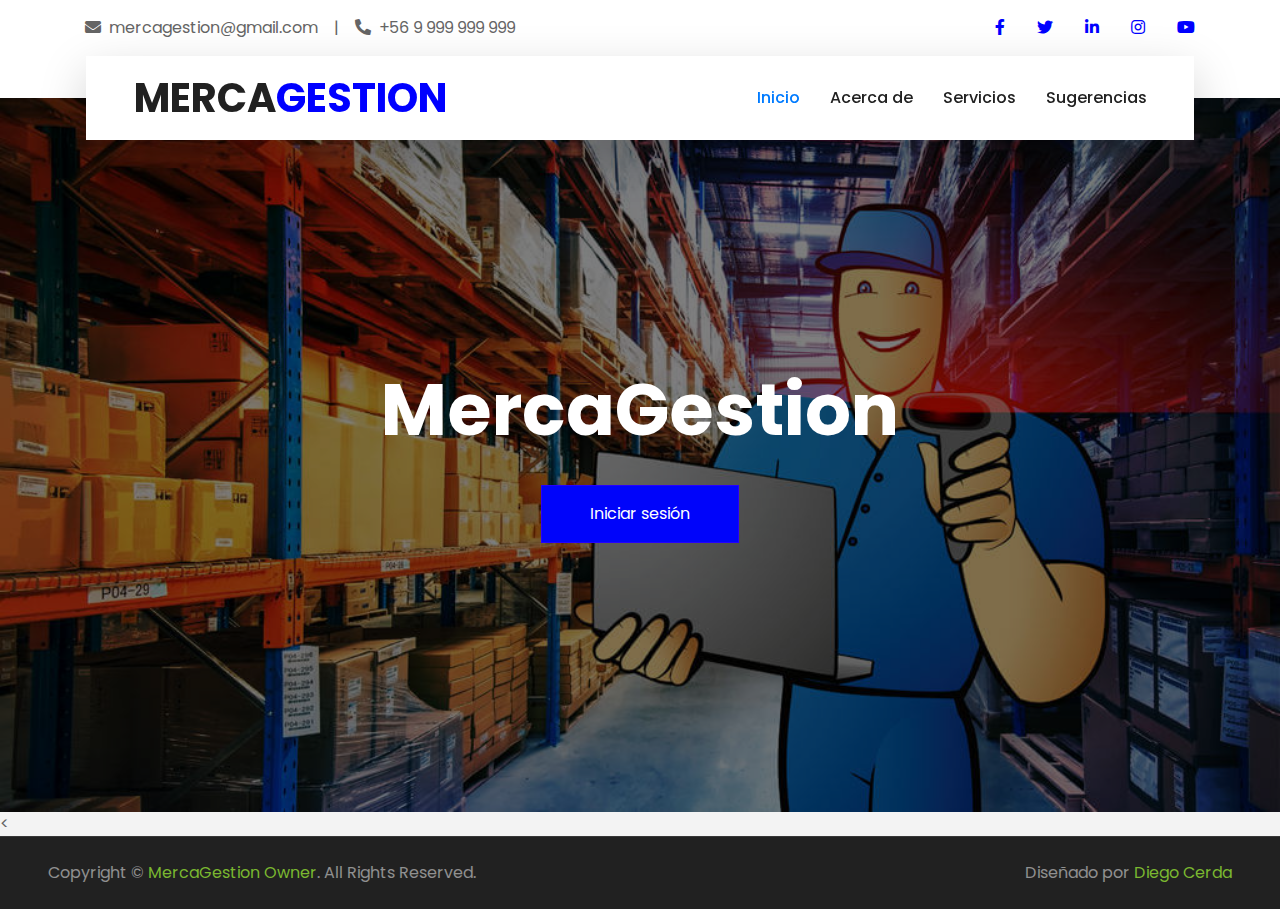
==== commit e4a92d9a: "v0.2" ====
--- a/arq/index.html
+++ b/arq/index.html
@@ -107,70 +107,15 @@
     <!-- Carousel End -->
 
     <!-- Footer Start -->
-    <div class="container-fluid bg-dark text-white-50 py-5 px-sm-3 px-lg-5" style="margin-top: 90px;">
-        <div class="row pt-5">
-            <div class="col-lg-3 col-md-6 mb-5">
-                <a href="" class="navbar-brand">
-                    <h1 class="text-primary"><span class="text-white">TRAVEL</span>ER</h1>
-                </a>
-                <p>Sed ipsum clita tempor ipsum ipsum amet sit ipsum lorem amet labore rebum lorem ipsum dolor. No sed vero lorem dolor dolor</p>
-                <h6 class="text-white text-uppercase mt-4 mb-3" style="letter-spacing: 5px;">Follow Us</h6>
-                <div class="d-flex justify-content-start">
-                    <a class="btn btn-outline-primary btn-square mr-2" href="#"><i class="fab fa-twitter"></i></a>
-                    <a class="btn btn-outline-primary btn-square mr-2" href="#"><i class="fab fa-facebook-f"></i></a>
-                    <a class="btn btn-outline-primary btn-square mr-2" href="#"><i class="fab fa-linkedin-in"></i></a>
-                    <a class="btn btn-outline-primary btn-square" href="#"><i class="fab fa-instagram"></i></a>
-                </div>
-            </div>
-            <div class="col-lg-3 col-md-6 mb-5">
-                <h5 class="text-white text-uppercase mb-4" style="letter-spacing: 5px;">Our Services</h5>
-                <div class="d-flex flex-column justify-content-start">
-                    <a class="text-white-50 mb-2" href="#"><i class="fa fa-angle-right mr-2"></i>About</a>
-                    <a class="text-white-50 mb-2" href="#"><i class="fa fa-angle-right mr-2"></i>Destination</a>
-                    <a class="text-white-50 mb-2" href="#"><i class="fa fa-angle-right mr-2"></i>Services</a>
-                    <a class="text-white-50 mb-2" href="#"><i class="fa fa-angle-right mr-2"></i>Packages</a>
-                    <a class="text-white-50 mb-2" href="#"><i class="fa fa-angle-right mr-2"></i>Guides</a>
-                    <a class="text-white-50 mb-2" href="#"><i class="fa fa-angle-right mr-2"></i>Testimonial</a>
-                    <a class="text-white-50" href="#"><i class="fa fa-angle-right mr-2"></i>Blog</a>
-                </div>
-            </div>
-            <div class="col-lg-3 col-md-6 mb-5">
-                <h5 class="text-white text-uppercase mb-4" style="letter-spacing: 5px;">Usefull Links</h5>
-                <div class="d-flex flex-column justify-content-start">
-                    <a class="text-white-50 mb-2" href="#"><i class="fa fa-angle-right mr-2"></i>About</a>
-                    <a class="text-white-50 mb-2" href="#"><i class="fa fa-angle-right mr-2"></i>Destination</a>
-                    <a class="text-white-50 mb-2" href="#"><i class="fa fa-angle-right mr-2"></i>Services</a>
-                    <a class="text-white-50 mb-2" href="#"><i class="fa fa-angle-right mr-2"></i>Packages</a>
-                    <a class="text-white-50 mb-2" href="#"><i class="fa fa-angle-right mr-2"></i>Guides</a>
-                    <a class="text-white-50 mb-2" href="#"><i class="fa fa-angle-right mr-2"></i>Testimonial</a>
-                    <a class="text-white-50" href="#"><i class="fa fa-angle-right mr-2"></i>Blog</a>
-                </div>
-            </div>
-            <div class="col-lg-3 col-md-6 mb-5">
-                <h5 class="text-white text-uppercase mb-4" style="letter-spacing: 5px;">Contact Us</h5>
-                <p><i class="fa fa-map-marker-alt mr-2"></i>123 Street, New York, USA</p>
-                <p><i class="fa fa-phone-alt mr-2"></i>+012 345 67890</p>
-                <p><i class="fa fa-envelope mr-2"></i>info@example.com</p>
-                <h6 class="text-white text-uppercase mt-4 mb-3" style="letter-spacing: 5px;">Newsletter</h6>
-                <div class="w-100">
-                    <div class="input-group">
-                        <input type="text" class="form-control border-light" style="padding: 25px;" placeholder="Your Email">
-                        <div class="input-group-append">
-                            <button class="btn btn-primary px-3">Sign Up</button>
-                        </div>
-                    </div>
-                </div>
-            </div>
-        </div>
-    </div>
+    <
     <div class="container-fluid bg-dark text-white border-top py-4 px-sm-3 px-md-5" style="border-color: rgba(256, 256, 256, .1) !important;">
         <div class="row">
             <div class="col-lg-6 text-center text-md-left mb-3 mb-md-0">
-                <p class="m-0 text-white-50">Copyright &copy; <a href="#">Domain</a>. All Rights Reserved.</a>
+                <p class="m-0 text-white-50">Copyright &copy; <a href="#">MercaGestion Owner</a>. All Rights Reserved.</a>
                 </p>
             </div>
             <div class="col-lg-6 text-center text-md-right">
-                <p class="m-0 text-white-50">Designed by <a href="https://htmlcodex.com">HTML Codex</a>
+                <p class="m-0 text-white-50">Diseñado por <a href="https://github.com/Selecttcs">Diego Cerda</a>
                 </p>
             </div>
         </div>
--- a/arq/css/style.css
+++ b/arq/css/style.css
@@ -9520,7 +9520,7 @@
 
 .navbar-light .navbar-nav .nav-link:hover,
 .navbar-light .navbar-nav .nav-link.active {
-  color: #7AB730;
+  color: var(--blue);
 }
 
 @media (max-width: 991.98px) {
